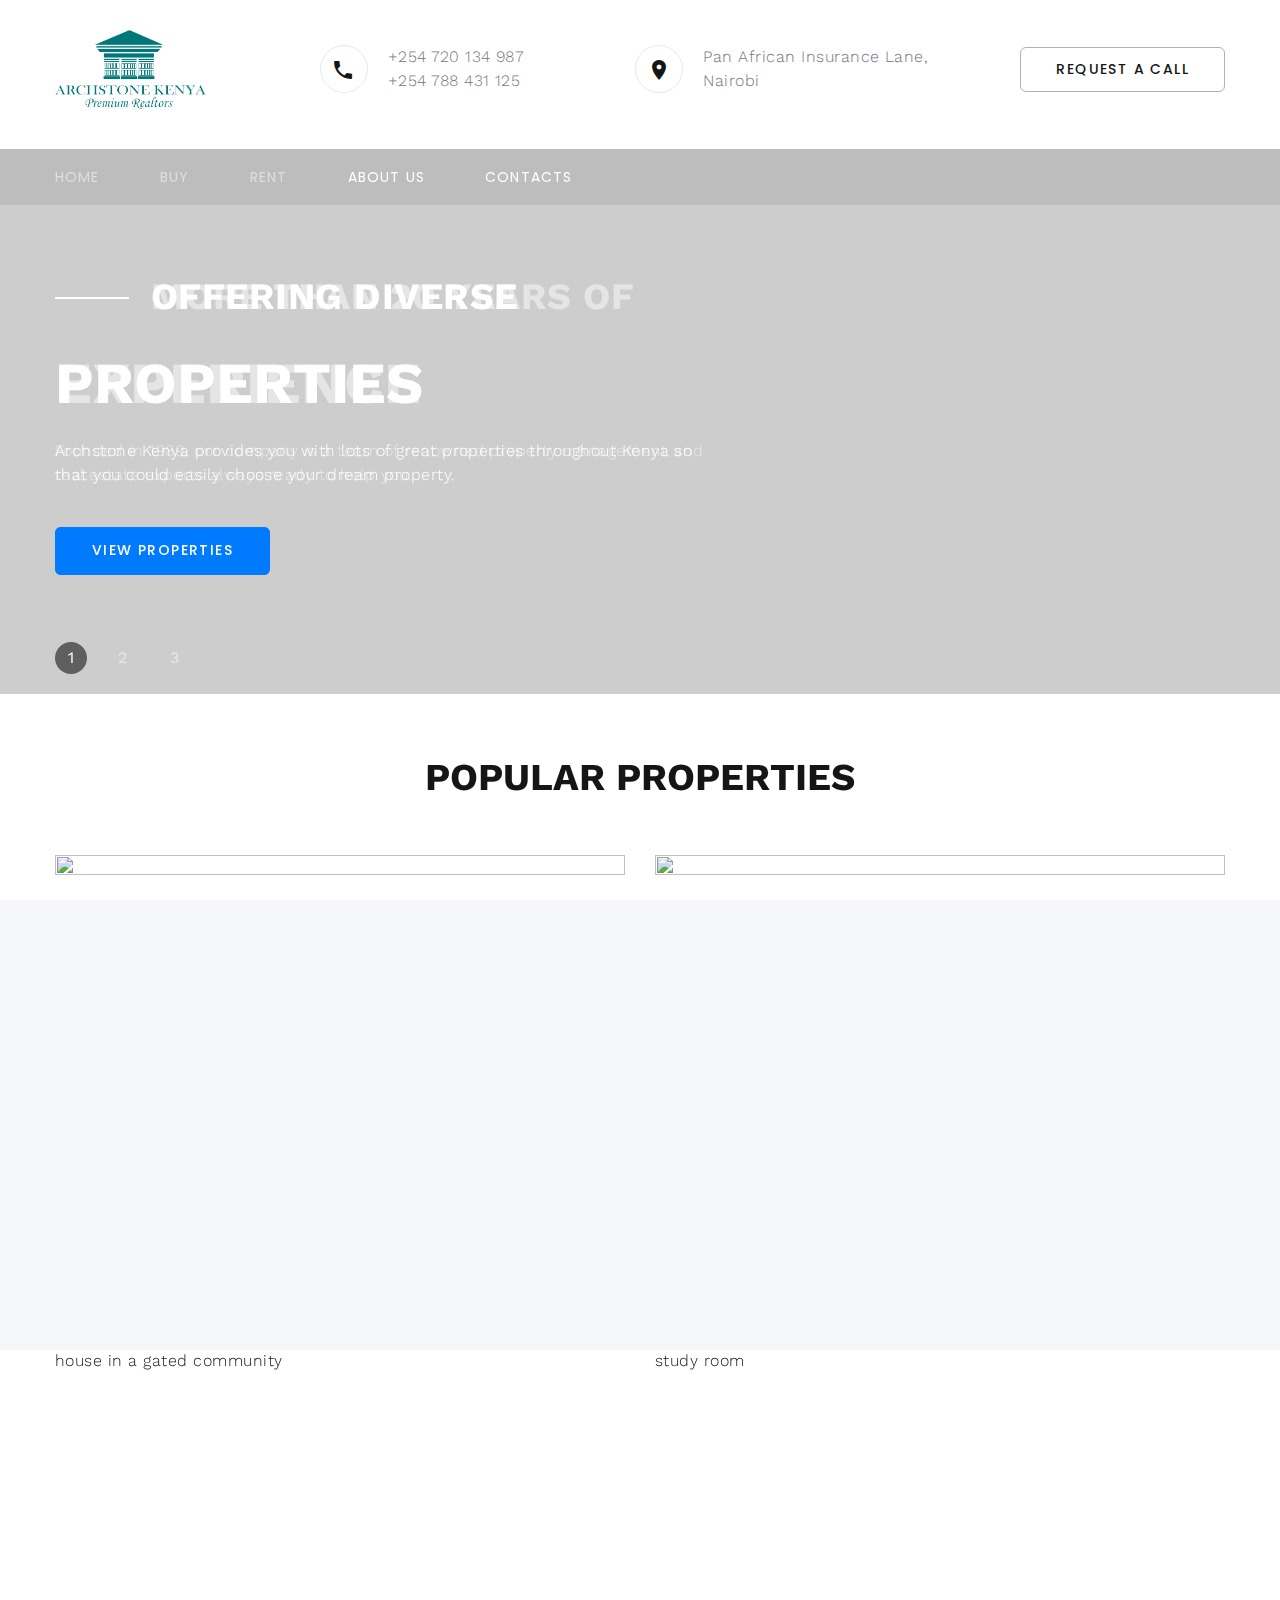
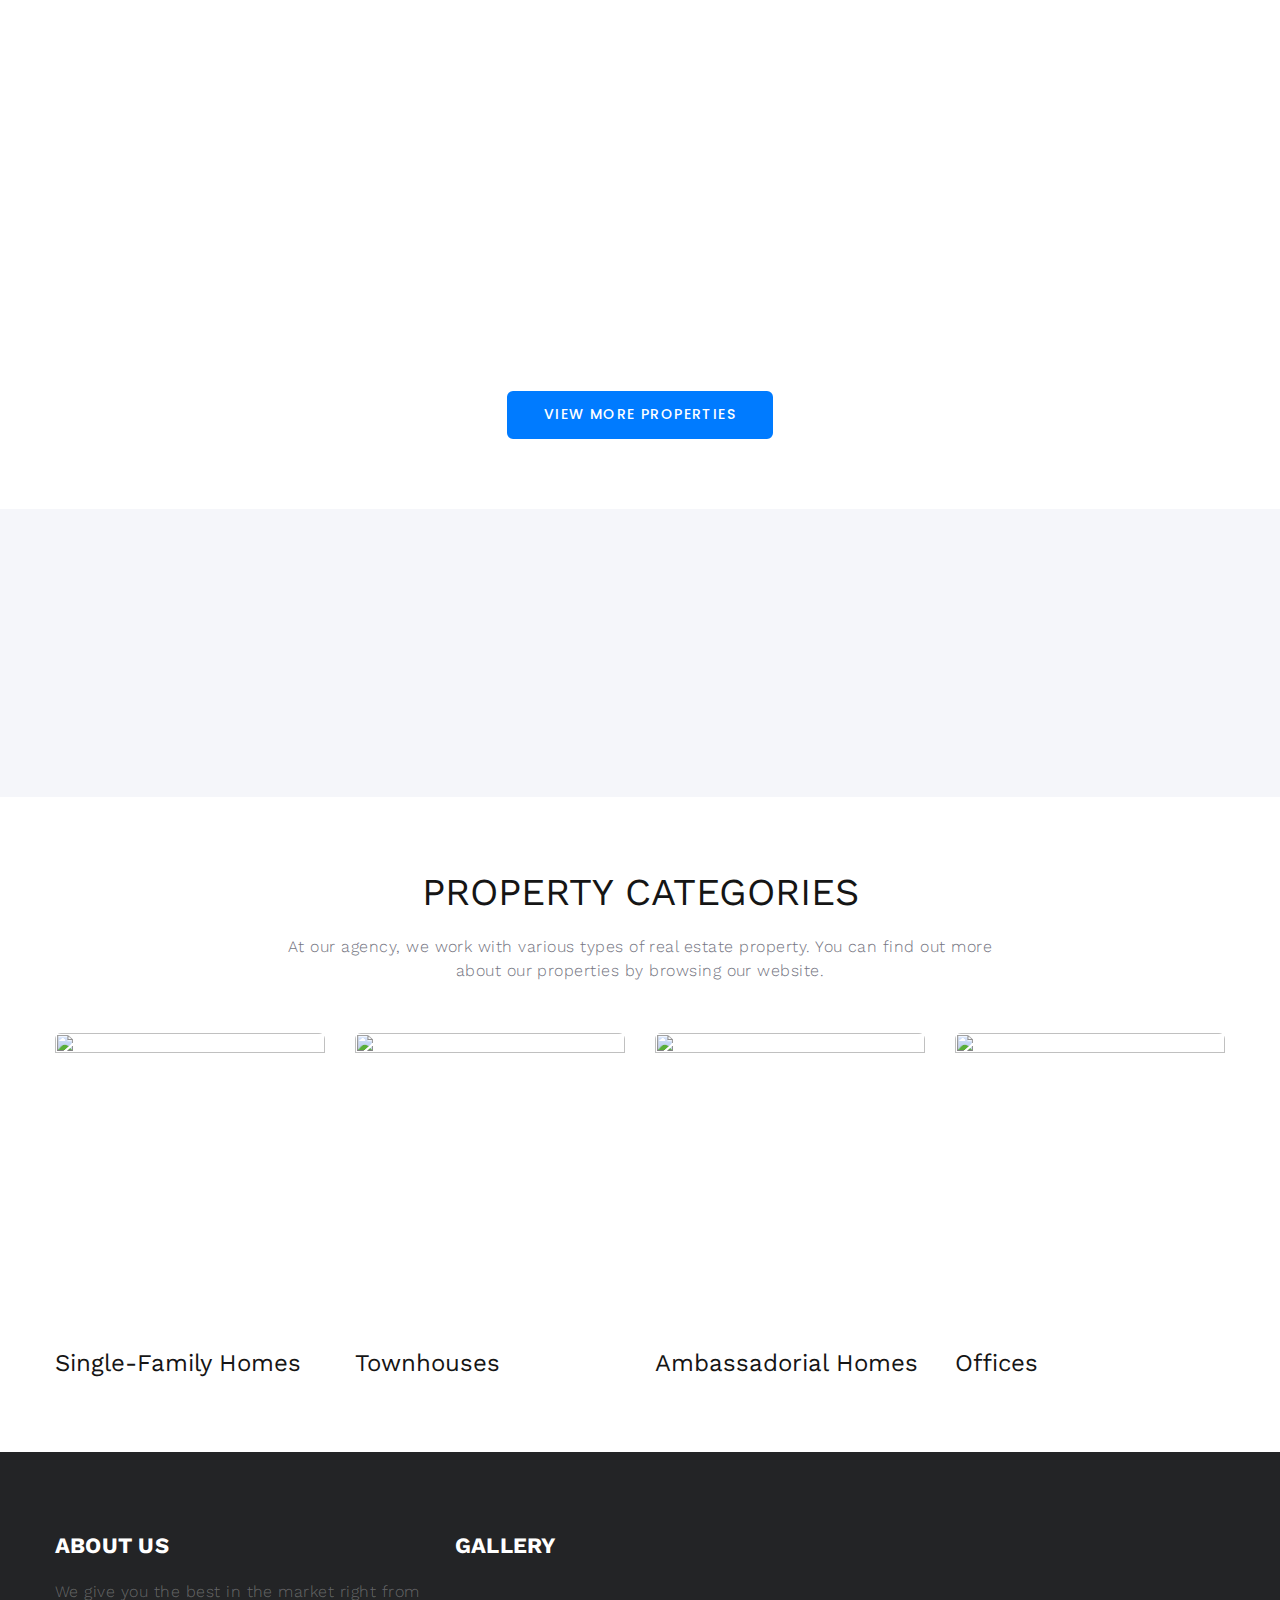
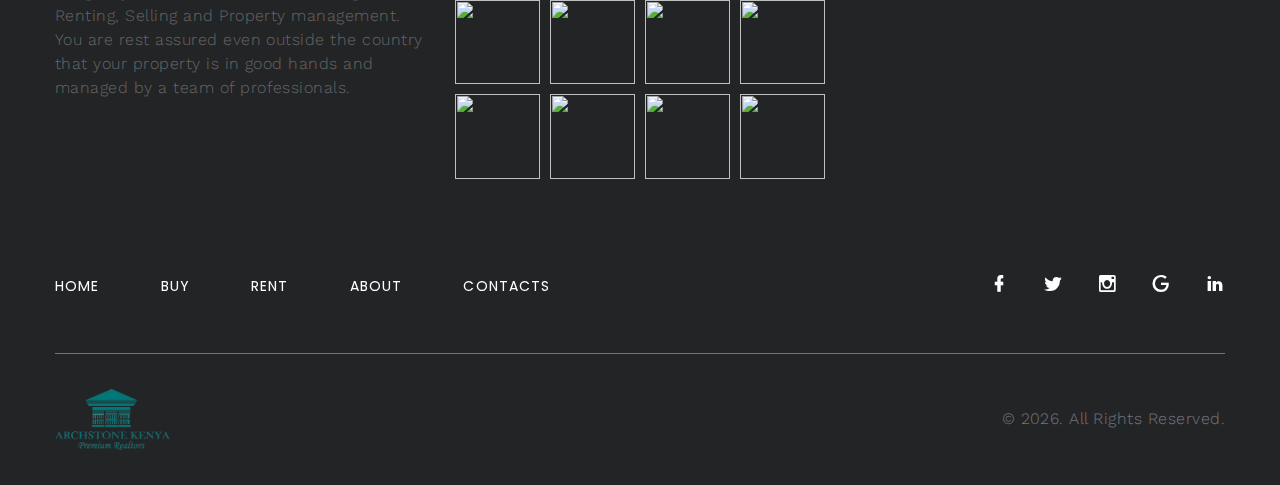
==== index.html @ 4d255da2 "Initial commit" ====
<!DOCTYPE html>
<html class="wide wow-animation" lang="en">
  <head>
    <title>Archstone realtors</title>
    <meta name="format-detection" content="telephone=no">
    <meta name="viewport" content="width=device-width height=device-height initial-scale=1.0 maximum-scale=1.0 user-scalable=0">
    <meta http-equiv="X-UA-Compatible" content="IE=edge">
    <meta charset="utf-8">
    <link rel="icon" href="images/favicon.ico" type="image/x-icon">
    <link rel="stylesheet" type="text/css" href="//fonts.googleapis.com/css?family=Work+Sans:300,400,500,700,800%7CPoppins:300,400,700">
    <link rel="stylesheet" href="css/bootstrap.css">
    <link rel="stylesheet" href="css/fonts.css">
    <link rel="stylesheet" href="css/style.css" id="main-styles-link">
    <style>.ie-panel{display: none;background: #212121;padding: 10px 0;box-shadow: 3px 3px 5px 0 rgba(0,0,0,.3);clear: both;text-align:center;position: relative;z-index: 1;} html.ie-10 .ie-panel, html.lt-ie-10 .ie-panel {display: block;}</style>
  </head>
  <body>
    <!--onloading -->
    <div class="ie-panel"><a href="http://windows.microsoft.com/en-US/internet-explorer/"><img src="images/ie8-panel/warning_bar_0000_us.jpg" height="42" width="820" alt="You are using an outdated browser. For a faster, safer browsing experience, upgrade for free today."></a></div>
    <div class="preloader">
      <div class="preloader-logo"><img src="images/archstone_logo.png" alt="" width="151" height="44" srcset="images/archstone_logo.png"/>
      </div>
      <div class="preloader-body">
        <div id="loadingProgressG">
          <div class="loadingProgressG" id="loadingProgressG_1"></div>
        </div>
      </div>
    </div>

    <div class="page">
      <!-- Page Header<a class="banner banner-top" href="https://www.templatemonster.com/intense-multipurpose-html-template.html" target="_blank"><img src="images/intense_02.jpg" alt=""/></a> -->
      
      <header class="section novi-background page-header">
        <!-- RD Navbar-->
        <div class="rd-navbar-wrap">
          <nav class="rd-navbar rd-navbar-corporate" data-layout="rd-navbar-fixed" data-sm-layout="rd-navbar-fixed" data-md-layout="rd-navbar-fixed" data-md-device-layout="rd-navbar-fixed" data-lg-layout="rd-navbar-static" data-lg-device-layout="rd-navbar-static" data-lg-stick-up="true" data-lg-stick-up-offset="118px" data-xl-layout="rd-navbar-static" data-xl-device-layout="rd-navbar-static" data-xl-stick-up="true" data-xl-stick-up-offset="118px" data-xxl-layout="rd-navbar-static" data-xxl-device-layout="rd-navbar-static" data-xxl-stick-up-offset="118px" data-xxl-stick-up="true">
            <div class="rd-navbar-aside-outer">
              <div class="rd-navbar-aside">
                <!-- RD Navbar Panel-->
                <div class="rd-navbar-panel">
                  <!-- RD Navbar Toggle-->
                  <button class="rd-navbar-toggle" data-rd-navbar-toggle="#rd-navbar-nav-wrap-1"><span></span></button>
                  <!-- RD Navbar Brand--><a class="rd-navbar-brand" href="index.html"><img src="images/archstone_logo.png" alt="" width="151" height="44" srcset="images/archstone_logo.png"/></a>
                </div>
                
                <div class="rd-navbar-collapse">
                  <button class="rd-navbar-collapse-toggle rd-navbar-fixed-element-1" data-rd-navbar-toggle="#rd-navbar-collapse-content-1"><span></span></button>
                  <div class="rd-navbar-collapse-content" id="rd-navbar-collapse-content-1">
                    <article class="unit align-items-center">
                      <div class="unit-left"><span class="icon novi-icon icon-md icon-modern mdi mdi-phone"></span></div>
                      <div class="unit-body">
                        <ul class="list-0">
                          <li><a class="link-default" href="tel:#">+254 720 134 987 </a></li>
                          <li><a class="link-default" href="tel:#">+254 788 431 125 </a></li>
                        </ul>
                      </div>
                    </article>
                    <article class="unit align-items-center">
                      <div class="unit-left"><span class="icon novi-icon icon-md icon-modern mdi mdi-map-marker"></span></div>
                      <div class="unit-body"><a class="link-default" href="tel:#">Pan African Insurance Lane, <br> Nairobi</a></div>
                    </article><a class="button button-gray-bordered button-winona" href="#">Request a call</a>
                  </div>
                </div>
              </div>
            </div>
            <div class="rd-navbar-main-outer">
              <div class="rd-navbar-main">
                <div class="rd-navbar-nav-wrap" id="rd-navbar-nav-wrap-1">
                  <!-- RD Navbar Nav-->
                  <ul class="rd-navbar-nav">
                    <li class="rd-nav-item active"><a class="rd-nav-link" href="index.html">Home</a>
                    </li>
                    <li class="rd-nav-item active"><a class="rd-nav-link" href="buy.html">Buy</a>
                    </li>
                    <li class="rd-nav-item active"><a class="rd-nav-link" href="rent.html">Rent</a>
                    </li>
                    <li class="rd-nav-item"><a class="rd-nav-link" href="about.html">About us</a>
                    </li>
                    <li class="rd-nav-item"><a class="rd-nav-link" href="contacts.html">Contacts</a>
                    </li>
                  </ul>
                </div>
              </div>
            </div>
          </nav>
        </div>
      </header>

      <section class="section swiper-container swiper-slider swiper-slider-minimal" data-loop="true" data-slide-effect="fade" data-autoplay="4759" data-simulate-touch="true">
        <div class="swiper-wrapper">
          <div class="swiper-slide swiper-slide_video" data-slide-bg="https://archstonekenya.com/images/fulls/rol1.jpg">
            <div class="container">
              <div class="jumbotron-classic-content">
                <div class="wow-outer">
                  <div class="title-docor-text font-weight-bold title-decorated text-uppercase wow slideInLeft text-white">Offering Diverse</div>
                </div>
                <h1 class="text-uppercase text-white font-weight-bold wow-outer"><span class="wow slideInDown" data-wow-delay=".2s">Properties</span></h1>
                <p class="text-white wow-outer"><span class="wow slideInDown" data-wow-delay=".35s">Archstone Kenya provides you with lots of great properties throughout Kenya so that you could easily choose your dream property.</span></p>
                <div class="wow-outer button-outer"><a class="button button-md button-primary button-winona wow slideInDown" href="properties.html" data-wow-delay=".4s">View Properties</a></div>
              </div>
            </div>
          </div>
          <div class="swiper-slide" data-slide-bg="https://images.pexels.com/photos/3288103/pexels-photo-3288103.png?auto=compress&cs=tinysrgb&w=1260&h=750&dpr=1">
            <div class="container">
              <div class="jumbotron-classic-content">
                <div class="wow-outer">
                  <div class="title-docor-text font-weight-bold title-decorated text-uppercase wow slideInLeft text-white">Easily</div>
                </div>
                <h1 class="text-uppercase text-white font-weight-bold wow-outer"><span class="wow slideInDown" data-wow-delay=".2s">Rent & Sale</span></h1>
                <p class="text-white wow-outer"><span class="wow slideInDown" data-wow-delay=".35s">With the help of our services and property management solutions, you can rent or buy any house or apartment.</span></p>
                <div class="wow-outer button-outer"><a class="button button-md button-primary button-winona wow slideInDown" href="properties.html" data-wow-delay=".4s">View properties</a></div>
              </div>
            </div>
          </div>
          <div class="swiper-slide" data-slide-bg="https://images.pexels.com/photos/3288102/pexels-photo-3288102.png?auto=compress&cs=tinysrgb&w=600">
            <div class="container">
              <div class="jumbotron-classic-content">
                <div class="wow-outer">
                  <div class="title-docor-text font-weight-bold title-decorated text-uppercase wow slideInLeft text-white">More Than 20 Years of</div>
                </div>
                <h1 class="text-uppercase text-white font-weight-bold wow-outer"><span class="wow slideInDown" data-wow-delay=".2s">Experience</span></h1>
                <p class="text-white wow-outer"><span class="wow slideInDown" data-wow-delay=".35s">Founded in 1989, our company is a team of renowned property management and real estate experts always ready to help you.</span></p>
                <div class="wow-outer button-outer"><a class="button button-md button-primary button-winona wow slideInDown" href="properties.html" data-wow-delay=".4s">View properties</a></div>
              </div>
            </div>
          </div>
        </div>
        <div class="swiper-pagination-outer container">
          <div class="swiper-pagination swiper-pagination-modern swiper-pagination-marked" data-index-bullet="true"></div>
        </div>
      </section>
      <section class="section novi-background section-md text-center">
        <div class="container">
          <h3 class="text-uppercase font-weight-bold wow-outer"><span class="wow slideInDown">Popular properties</span></h3>
          <div class="row row-lg-50 row-35 offset-top-2">
            <div class="col-md-6 wow-outer">
              <!-- Post Modern-->
              <article class="post-modern wow slideInLeft"><a class="post-modern-media" href="#"><img src="https://archstonekenya.com/images/fulls/liv11.jpg.jpeg" alt="" width="571" height="353"/></a>
                <h4 class="post-modern-title"><a class="post-modern-title" href="#">Lower Kabete</a></h4>
                <ul class="post-modern-meta">
                  <li><a class="button-winona" href="#">Ksh-125 million</a></li>
                  <!-- <li>30 Sq. Ft.</li> -->
                  <li>5 Bedrooms</li>
                </ul>
                <p>Very beautiful 5 bedroom with and an extra room on the lower floor house in a gated community</p>
              </article>
            </div>
            <div class="col-md-6 wow-outer">
              <!-- Post Modern-->
              <article class="post-modern wow slideInLeft"><a class="post-modern-media" href="#"><img src="http://archstonekenya.com/images/fulls/WhatsApp%20Image%202020-06-08%20at%2010.52.36%20(1).jpeg" alt="" width="571" height="353"/></a>
                <h4 class="post-modern-title"><a class="post-modern-title" href="#">Ridgeways</a></h4>
                <ul class="post-modern-meta">
                  <li><a class="button-winona" href="#">$1300/mon</a></li>
                  <!-- <li>40 Sq. Ft.</li> -->
                  <li>4 Bedrooms</li>
                </ul>
                <p>Well finished four bedroom townhouse in a gated community with a study room</p>
              </article>
            </div>
            <div class="col-md-6 wow-outer">
              <!-- Post Modern-->
              <article class="post-modern wow slideInLeft"><a class="post-modern-media" href="#"><img src="http://archstonekenya.com/images/fulls/Ben1.webp" alt="" width="571" height="353"/></a>
                <h4 class="post-modern-title"><a class="post-modern-title" href="#">Lavington</a></h4>
                <ul class="post-modern-meta">
                  <li><a class="button-winona" href="#">Ksh-340,000/mon</a></li>
                  <!-- <li>50 Sq. Ft.</li> -->
                  <li>5 Bedrooms</li>
                </ul>
                <p>5 bedroom all ensuite spacious house in a compound of two houses</p>
              </article>
            </div>
            <div class="col-md-6 wow-outer">
              <!-- Post Modern-->
              <article class="post-modern wow slideInLeft"><a class="post-modern-media" href="#"><img src="https://archstonekenya.com/images/fulls/Living.jpeg" alt="" width="571" height="353"/></a>
                <h4 class="post-modern-title"><a class="post-modern-title" href="#">Rossyln</a></h4>
                <ul class="post-modern-meta">
                  <li><a class="button-winona" href="#">Ksh-410,000/mon</a></li>
                  <!-- <li>90 Sq. Ft.</li> -->
                  <li>5 Bedrooms</li>
                </ul>
                <p>In Rosslyn 5 bedroom all ensuite Villa in a gated community, Has its private gate.</p>
              </article>
            </div>
            <div class="col-md-12 wow-outer"><a class="button button-primary button-winona button-md" href="properties.html">view More properties</a></div>
          </div>
        </div>
      </section>
      <section class="section novi-background section-lg bg-gray-100">
        <div class="container">
          <div class="row">
            <div class="col-sm-6 col-lg-4 wow-outer">
              
              <article class="box-minimal">
                <div class="box-chloe__icon novi-icon linearicons-user wow fadeIn"></div>
                <div class="box-minimal-main wow-outer">
                  <h4 class="box-minimal-title wow slideInDown">Qualified Employees</h4>
                  <p class="wow fadeInUpSmall">Our team consists of more than 20 qualified and experienced real estate brokers and property managers ready to help you.</p>
                </div>
              </article>
            </div>
            <div class="col-sm-6 col-lg-4 wow-outer">
              <!-- Box Minimal-->
              <article class="box-minimal">
                <div class="box-chloe__icon novi-icon linearicons-bubble-text wow fadeIn" data-wow-delay=".1s"></div>
                <div class="box-minimal-main wow-outer">
                  <h4 class="box-minimal-title wow slideInDown" data-wow-delay=".1s">Free Consultations</h4>
                  <p class="wow fadeInUpSmall" data-wow-delay=".1s">Our acquaintance with a client always begins with a free consultation to find out what kind of property they are looking for.</p>
                </div>
              </article>
            </div>
            <div class="col-sm-6 col-lg-4 wow-outer">
              <!-- Box Minimal-->
              <article class="box-minimal">
                <div class="box-chloe__icon novi-icon linearicons-star wow fadeIn" data-wow-delay=".2s"></div>
                <div class="box-minimal-main wow-outer">
                  <h4 class="box-minimal-title wow slideInDown" data-wow-delay=".2s">100% Guaranteed</h4>
                  <p class="wow fadeInUpSmall" data-wow-delay=".2s">All the results that you get from our realtors are 100% guaranteed to offer you the best choice of properties.</p>
                </div>
              </article>
            </div>
          </div>
        </div>
      </section>
      <!-- Services-->
      <section class="section novi-background section-lg text-center">
        <div class="container">
          <h3 class="text-uppercase">property categories</h3>
          <p><span class="text-width-1">At our agency, we work with various types of real estate property. You can find out more about our properties by browsing our website.</span></p>
          <div class="row row-35 row-xxl-70 offset-top-2">
            <div class="col-sm-6 col-lg-3">
              <!-- Thumbnail Light-->
              <article class="thumbnail-light"><a class="thumbnail-light-media" href="#"><img class="thumbnail-light-image" src="https://livedemo00.template-help.com/wt_51575/images/service-thumbnail-1-270x300.jpg" alt="" width="270" height="300"/></a>
                <h4 class="thumbnail-light-title"><a href="#">Single-Family Homes</a></h4>
              </article>
            </div>
            <div class="col-sm-6 col-lg-3">
              <!-- Thumbnail Light-->
              <article class="thumbnail-light"><a class="thumbnail-light-media" href="#"><img class="thumbnail-light-image" src="http://archstonekenya.com/images/fulls/IMG-20230416-WA0000.jpg" alt="" width="270" height="300"/></a>
                <h4 class="thumbnail-light-title"><a href="#">Townhouses</a></h4>
              </article>
            </div>
            <div class="col-sm-6 col-lg-3">
              <!-- Thumbnail Light-->
              <article class="thumbnail-light"><a class="thumbnail-light-media" href="#"><img class="thumbnail-light-image" src="https://livedemo00.template-help.com/wt_51575/images/service-thumbnail-3-270x300.jpg" alt="" width="270" height="300"/></a>
                <h4 class="thumbnail-light-title"><a href="#">Ambassadorial Homes</a></h4>
              </article>
            </div>
            <div class="col-sm-6 col-lg-3">
              <!-- Thumbnail Light-->
              <article class="thumbnail-light"><a class="thumbnail-light-media" href="#"><img class="thumbnail-light-image" src="http://archstonekenya.com/images/fulls/offf1.jpg" alt="" width="270" height="300"/></a>
                <h4 class="thumbnail-light-title"><a href="#">Offices</a></h4>
              </article>
            </div>
            <!-- <div class="col-md-12 wow-outer"><a class="button button-primary button-winona button-md" href="properties.html">view all properties</a></div> -->
          </div>
        </div>
      </section>
      
      <!-- <a class="banner" href="https://www.templatemonster.com/intense-multipurpose-html-template.html" target="_blank"><img src="images/intense_big_02.jpg" alt=""/></a> -->
      
      <footer class="section novi-background footer-advanced bg-gray-700">
        <div class="footer-advanced-main">
          <div class="container">
            <div class="row row-50">
              <div class="col-lg-4">
                <h5 class="font-weight-bold text-uppercase text-white">About Us</h5>
                <p class="footer-advanced-text">We give you the best in the market right from Renting, Selling and Property management. You are rest assured even outside the country that your property is in good hands and managed by a team of professionals.</p>
              </div>
        
              <div class="col-sm-5 col-md-7 col-lg-4">
                <h5 class="font-weight-bold text-uppercase text-white">Gallery</h5>
                <div class="row row-x-10" data-lightgallery="group">
                  <div class="col-3 col-sm-4 col-md-3"><a class="thumbnail-minimal" href="images/gallery-original-1.jpg" data-lightgallery="item"><img class="thumbnail-minimal-image" src="http://archstonekenya.com/images/fulls/RD1.jpg" alt="">
                      <div class="thumbnail-minimal-caption"></div></a></div>
                  <div class="col-3 col-sm-4 col-md-3"><a class="thumbnail-minimal" href="images/gallery-original-2.jpg" data-lightgallery="item"><img class="thumbnail-minimal-image" src="http://archstonekenya.com/images/fulls/lvv.jpeg" alt="">
                      <div class="thumbnail-minimal-caption"></div></a></div>
                  <div class="col-3 col-sm-4 col-md-3"><a class="thumbnail-minimal" href="images/gallery-original-3.jpg" data-lightgallery="item"><img class="thumbnail-minimal-image" src="http://archstonekenya.com/images/fulls/DOC1..jpg" alt="">
                      <div class="thumbnail-minimal-caption"></div></a></div>
                  <div class="col-3 col-sm-4 col-md-3"><a class="thumbnail-minimal" href="images/gallery-original-4.jpg" data-lightgallery="item"><img class="thumbnail-minimal-image" src="http://archstonekenya.com/images/fulls/propM29.jpg" alt="">
                      <div class="thumbnail-minimal-caption"></div></a></div>
                  <div class="col-3 col-sm-4 col-md-3"><a class="thumbnail-minimal" href="images/gallery-original-5.jpg" data-lightgallery="item"><img class="thumbnail-minimal-image" src="http://archstonekenya.com/images/fulls/RD1.jpg" alt="">
                      <div class="thumbnail-minimal-caption"></div></a></div>
                  <div class="col-3 col-sm-4 col-md-3"><a class="thumbnail-minimal" href="images/gallery-original-6.jpg" data-lightgallery="item"><img class="thumbnail-minimal-image" src="http://archstonekenya.com/images/fulls/Simon3.jpg" alt="">
                      <div class="thumbnail-minimal-caption"> </div></a></div>
                  <div class="col-3 col-sm-4 col-md-3"><a class="thumbnail-minimal" href="images/gallery-original-7.jpg" data-lightgallery="item"><img class="thumbnail-minimal-image" src="http://archstonekenya.com/images/fulls/NYA1.jpg" alt="">
                      <div class="thumbnail-minimal-caption"></div></a></div>
                  <div class="col-3 col-sm-4 col-md-3"><a class="thumbnail-minimal" href="images/gallery-original-8.jpg" data-lightgallery="item"><img class="thumbnail-minimal-image" src="http://archstonekenya.com/images/fulls/IMG-20230416-WA0000.jpg" alt="">
                      <div class="thumbnail-minimal-caption"></div></a></div>
                </div>
              </div>
            </div>
          </div>
        </div>
        <div class="footer-advanced-aside">
          <div class="container">
            <div class="footer-advanced-layout">
              <div>
                <ul class="list-nav"> 
                  <li><a href="index.html">Home</a></li>
                  <li><a href="buy.html">Buy</a></li>
                  <li><a href="rent.html">Rent</a></li>
                  <li><a href="about.html">About</a></li>
                  <li><a href="contacts.html">Contacts</a></li>
                </ul>
              </div>
              <div>
                <ul class="foter-social-links list-inline list-inline-md">
                  <li><a class="icon novi-icon icon-sm link-default mdi mdi-facebook" href="#"></a></li>
                  <li><a class="icon novi-icon icon-sm link-default mdi mdi-twitter" href="#"></a></li>
                  <li><a class="icon novi-icon icon-sm link-default mdi mdi-instagram" href="#"></a></li>
                  <li><a class="icon novi-icon icon-sm link-default mdi mdi-google" href="#"></a></li>
                  <li><a class="icon novi-icon icon-sm link-default mdi mdi-linkedin" href="#"></a></li>
                </ul>
              </div>
            </div>
          </div>
        </div>
        <div class="container">
          <hr>
        </div>
        <div class="footer-advanced-aside">
          <div class="container">
            <div class="footer-advanced-layout"><a class="brand" href="index.html"><img src="images/archstone_logo.png" alt="" width="115" height="34" srcset="images/logo-light-115x34.png 2x"/></a>
              <!-- Rights-->
              <p class="rights"><span>&copy;&nbsp;</span><span class="copyright-year"></span>. All Rights Reserved. </p>
            </div>
          </div>
        </div>
      </footer>
    </div>
    <!-- Global Mailform Output-->
    <div class="snackbars" id="form-output-global"></div>
    <!-- Javascript-->
    <script src="js/core.min.js"></script>
    <script src="js/script.js"></script>
  </body>
</html>
---- css/fonts.css ----
/*
*
* Fonts
*//*
*
* Font Awesome Icons 4.7.0
* --------------------------------------------------
*/@font-face {	font-family: 'FontAwesome';	src: url("../fonts/fontawesome-webfont.eot?v=4.7.0");	src: url("../fonts/fontawesome-webfont.eot?#iefix&v=4.7.0") format("embedded-opentype"), url("../fonts/fontawesome-webfont.woff2?v=4.7.0") format("woff2"), url("../fonts/fontawesome-webfont.woff?v=4.7.0") format("woff"), url("../fonts/fontawesome-webfont.ttf?v=4.7.0") format("truetype"), url("../fonts/fontawesome-webfont.svg?v=4.7.0#fontawesomeregular") format("svg");	font-weight: normal;	font-style: normal;}.fa {	display: inline-block;	font-family: 'FontAwesome';	font-size: inherit;	text-rendering: auto;	-webkit-font-smoothing: antialiased;	-moz-osx-font-smoothing: grayscale;}[class*='fa-']:before {	font-weight: 400;	font-family: 'FontAwesome';}/* makes the font 33% larger relative to the icon container */.fa-lg {	font-size: 1.33333333em;	line-height: 0.75em;	vertical-align: -15%;}.fa-2x {	font-size: 2em;}.fa-3x {	font-size: 3em;}.fa-4x {	font-size: 4em;}.fa-5x {	font-size: 5em;}.fa-fw {	width: 1.28571429em;	text-align: center;}.fa-ul {	padding-left: 0;	margin-left: 2.14285714em;	list-style-type: none;}.fa-ul > li {	position: relative;}.fa-li {	position: absolute;	left: -2.14285714em;	width: 2.14285714em;	top: 0.14285714em;	text-align: center;}.fa-li.fa-lg {	left: -1.85714286em;}.fa-border {	padding: .2em .25em .15em;	border: solid 0.08em #eeeeee;	border-radius: .1em;}.fa-pull-left {	float: left;}.fa-pull-right {	float: right;}.fa.fa-pull-left {	margin-right: .3em;}.fa.fa-pull-right {	margin-left: .3em;}/* Deprecated as of 4.4.0 */.pull-right {	float: right;}.pull-left {	float: left;}.fa.pull-left {	margin-right: .3em;}.fa.pull-right {	margin-left: .3em;}.fa-spin {	-webkit-animation: fa-spin 2s infinite linear;	animation: fa-spin 2s infinite linear;}.fa-pulse {	-webkit-animation: fa-spin 1s infinite steps(8);	animation: fa-spin 1s infinite steps(8);}@-webkit-keyframes fa-spin {	0% {		-webkit-transform: rotate(0deg);		transform: rotate(0deg);	}	100% {		-webkit-transform: rotate(359deg);		transform: rotate(359deg);	}}@keyframes fa-spin {	0% {		-webkit-transform: rotate(0deg);		transform: rotate(0deg);	}	100% {		-webkit-transform: rotate(359deg);		transform: rotate(359deg);	}}.fa-rotate-90 {	-ms-filter: "progid:DXImageTransform.Microsoft.BasicImage(rotation=1)";	-webkit-transform: rotate(90deg);	-ms-transform: rotate(90deg);	transform: rotate(90deg);}.fa-rotate-180 {	-ms-filter: "progid:DXImageTransform.Microsoft.BasicImage(rotation=2)";	-webkit-transform: rotate(180deg);	-ms-transform: rotate(180deg);	transform: rotate(180deg);}.fa-rotate-270 {	-ms-filter: "progid:DXImageTransform.Microsoft.BasicImage(rotation=3)";	-webkit-transform: rotate(270deg);	-ms-transform: rotate(270deg);	transform: rotate(270deg);}.fa-flip-horizontal {	-ms-filter: "progid:DXImageTransform.Microsoft.BasicImage(rotation=0, mirror=1)";	-webkit-transform: scale(-1, 1);	-ms-transform: scale(-1, 1);	transform: scale(-1, 1);}.fa-flip-vertical {	-ms-filter: "progid:DXImageTransform.Microsoft.BasicImage(rotation=2, mirror=1)";	-webkit-transform: scale(1, -1);	-ms-transform: scale(1, -1);	transform: scale(1, -1);}:root .fa-rotate-90,:root .fa-rotate-180,:root .fa-rotate-270,:root .fa-flip-horizontal,:root .fa-flip-vertical {	filter: none;}.fa-stack {	position: relative;	display: inline-block;	width: 2em;	height: 2em;	line-height: 2em;	vertical-align: middle;}.fa-stack-1x,.fa-stack-2x {	position: absolute;	left: 0;	width: 100%;	text-align: center;}.fa-stack-1x {	line-height: inherit;}.fa-stack-2x {	font-size: 2em;}.fa-inverse {	color: #ffffff;}/* Font Awesome uses the Unicode Private Use Area (PUA) to ensure screen
   readers do not read off random characters that represent icons */.fa-glass:before {	content: "\f000";}.fa-music:before {	content: "\f001";}.fa-search:before {	content: "\f002";}.fa-envelope-o:before {	content: "\f003";}.fa-heart:before {	content: "\f004";}.fa-star:before {	content: "\f005";}.fa-star-o:before {	content: "\f006";}.fa-user:before {	content: "\f007";}.fa-film:before {	content: "\f008";}.fa-th-large:before {	content: "\f009";}.fa-th:before {	content: "\f00a";}.fa-th-list:before {	content: "\f00b";}.fa-check:before {	content: "\f00c";}.fa-remove:before,.fa-close:before,.fa-times:before {	content: "\f00d";}.fa-search-plus:before {	content: "\f00e";}.fa-search-minus:before {	content: "\f010";}.fa-power-off:before {	content: "\f011";}.fa-signal:before {	content: "\f012";}.fa-gear:before,.fa-cog:before {	content: "\f013";}.fa-trash-o:before {	content: "\f014";}.fa-home:before {	content: "\f015";}.fa-file-o:before {	content: "\f016";}.fa-clock-o:before {	content: "\f017";}.fa-road:before {	content: "\f018";}.fa-download:before {	content: "\f019";}.fa-arrow-circle-o-down:before {	content: "\f01a";}.fa-arrow-circle-o-up:before {	content: "\f01b";}.fa-inbox:before {	content: "\f01c";}.fa-play-circle-o:before {	content: "\f01d";}.fa-rotate-right:before,.fa-repeat:before {	content: "\f01e";}.fa-refresh:before {	content: "\f021";}.fa-list-alt:before {	content: "\f022";}.fa-lock:before {	content: "\f023";}.fa-flag:before {	content: "\f024";}.fa-headphones:before {	content: "\f025";}.fa-volume-off:before {	content: "\f026";}.fa-volume-down:before {	content: "\f027";}.fa-volume-up:before {	content: "\f028";}.fa-qrcode:before {	content: "\f029";}.fa-barcode:before {	content: "\f02a";}.fa-tag:before {	content: "\f02b";}.fa-tags:before {	content: "\f02c";}.fa-book:before {	content: "\f02d";}.fa-bookmark:before {	content: "\f02e";}.fa-print:before {	content: "\f02f";}.fa-camera:before {	content: "\f030";}.fa-font:before {	content: "\f031";}.fa-bold:before {	content: "\f032";}.fa-italic:before {	content: "\f033";}.fa-text-height:before {	content: "\f034";}.fa-text-width:before {	content: "\f035";}.fa-align-left:before {	content: "\f036";}.fa-align-center:before {	content: "\f037";}.fa-align-right:before {	content: "\f038";}.fa-align-justify:before {	content: "\f039";}.fa-list:before {	content: "\f03a";}.fa-dedent:before,.fa-outdent:before {	content: "\f03b";}.fa-indent:before {	content: "\f03c";}.fa-video-camera:before {	content: "\f03d";}.fa-photo:before,.fa-image:before,.fa-picture-o:before {	content: "\f03e";}.fa-pencil:before {	content: "\f040";}.fa-map-marker:before {	content: "\f041";}.fa-adjust:before {	content: "\f042";}.fa-tint:before {	content: "\f043";}.fa-edit:before,.fa-pencil-square-o:before {	content: "\f044";}.fa-share-square-o:before {	content: "\f045";}.fa-check-square-o:before {	content: "\f046";}.fa-arrows:before {	content: "\f047";}.fa-step-backward:before {	content: "\f048";}.fa-fast-backward:before {	content: "\f049";}.fa-backward:before {	content: "\f04a";}.fa-play:before {	content: "\f04b";}.fa-pause:before {	content: "\f04c";}.fa-stop:before {	content: "\f04d";}.fa-forward:before {	content: "\f04e";}.fa-fast-forward:before {	content: "\f050";}.fa-step-forward:before {	content: "\f051";}.fa-eject:before {	content: "\f052";}.fa-chevron-left:before {	content: "\f053";}.fa-chevron-right:before {	content: "\f054";}.fa-plus-circle:before {	content: "\f055";}.fa-minus-circle:before {	content: "\f056";}.fa-times-circle:before {	content: "\f057";}.fa-check-circle:before {	content: "\f058";}.fa-question-circle:before {	content: "\f059";}.fa-info-circle:before {	content: "\f05a";}.fa-crosshairs:before {	content: "\f05b";}.fa-times-circle-o:before {	content: "\f05c";}.fa-check-circle-o:before {	content: "\f05d";}.fa-ban:before {	content: "\f05e";}.fa-arrow-left:before {	content: "\f060";}.fa-arrow-right:before {	content: "\f061";}.fa-arrow-up:before {	content: "\f062";}.fa-arrow-down:before {	content: "\f063";}.fa-mail-forward:before,.fa-share:before {	content: "\f064";}.fa-expand:before {	content: "\f065";}.fa-compress:before {	content: "\f066";}.fa-plus:before {	content: "\f067";}.fa-minus:before {	content: "\f068";}.fa-asterisk:before {	content: "\f069";}.fa-exclamation-circle:before {	content: "\f06a";}.fa-gift:before {	content: "\f06b";}.fa-leaf:before {	content: "\f06c";}.fa-fire:before {	content: "\f06d";}.fa-eye:before {	content: "\f06e";}.fa-eye-slash:before {	content: "\f070";}.fa-warning:before,.fa-exclamation-triangle:before {	content: "\f071";}.fa-plane:before {	content: "\f072";}.fa-calendar:before {	content: "\f073";}.fa-random:before {	content: "\f074";}.fa-comment:before {	content: "\f075";}.fa-magnet:before {	content: "\f076";}.fa-chevron-up:before {	content: "\f077";}.fa-chevron-down:before {	content: "\f078";}.fa-retweet:before {	content: "\f079";}.fa-shopping-cart:before {	content: "\f07a";}.fa-folder:before {	content: "\f07b";}.fa-folder-open:before {	content: "\f07c";}.fa-arrows-v:before {	content: "\f07d";}.fa-arrows-h:before {	content: "\f07e";}.fa-bar-chart-o:before,.fa-bar-chart:before {	content: "\f080";}.fa-twitter-square:before {	content: "\f081";}.fa-facebook-square:before {	content: "\f082";}.fa-camera-retro:before {	content: "\f083";}.fa-key:before {	content: "\f084";}.fa-gears:before,.fa-cogs:before {	content: "\f085";}.fa-comments:before {	content: "\f086";}.fa-thumbs-o-up:before {	content: "\f087";}.fa-thumbs-o-down:before {	content: "\f088";}.fa-star-half:before {	content: "\f089";}.fa-heart-o:before {	content: "\f08a";}.fa-sign-out:before {	content: "\f08b";}.fa-linkedin-square:before {	content: "\f08c";}.fa-thumb-tack:before {	content: "\f08d";}.fa-external-link:before {	content: "\f08e";}.fa-sign-in:before {	content: "\f090";}.fa-trophy:before {	content: "\f091";}.fa-github-square:before {	content: "\f092";}.fa-upload:before {	content: "\f093";}.fa-lemon-o:before {	content: "\f094";}.fa-phone:before {	content: "\f095";}.fa-square-o:before {	content: "\f096";}.fa-bookmark-o:before {	content: "\f097";}.fa-phone-square:before {	content: "\f098";}.fa-twitter:before {	content: "\f099";}.fa-facebook-f:before,.fa-facebook:before {	content: "\f09a";}.fa-github:before {	content: "\f09b";}.fa-unlock:before {	content: "\f09c";}.fa-credit-card:before {	content: "\f09d";}.fa-feed:before,.fa-rss:before {	content: "\f09e";}.fa-hdd-o:before {	content: "\f0a0";}.fa-bullhorn:before {	content: "\f0a1";}.fa-bell:before {	content: "\f0f3";}.fa-certificate:before {	content: "\f0a3";}.fa-hand-o-right:before {	content: "\f0a4";}.fa-hand-o-left:before {	content: "\f0a5";}.fa-hand-o-up:before {	content: "\f0a6";}.fa-hand-o-down:before {	content: "\f0a7";}.fa-arrow-circle-left:before {	content: "\f0a8";}.fa-arrow-circle-right:before {	content: "\f0a9";}.fa-arrow-circle-up:before {	content: "\f0aa";}.fa-arrow-circle-down:before {	content: "\f0ab";}.fa-globe:before {	content: "\f0ac";}.fa-wrench:before {	content: "\f0ad";}.fa-tasks:before {	content: "\f0ae";}.fa-filter:before {	content: "\f0b0";}.fa-briefcase:before {	content: "\f0b1";}.fa-arrows-alt:before {	content: "\f0b2";}.fa-group:before,.fa-users:before {	content: "\f0c0";}.fa-chain:before,.fa-link:before {	content: "\f0c1";}.fa-cloud:before {	content: "\f0c2";}.fa-flask:before {	content: "\f0c3";}.fa-cut:before,.fa-scissors:before {	content: "\f0c4";}.fa-copy:before,.fa-files-o:before {	content: "\f0c5";}.fa-paperclip:before {	content: "\f0c6";}.fa-save:before,.fa-floppy-o:before {	content: "\f0c7";}.fa-square:before {	content: "\f0c8";}.fa-navicon:before,.fa-reorder:before,.fa-bars:before {	content: "\f0c9";}.fa-list-ul:before {	content: "\f0ca";}.fa-list-ol:before {	content: "\f0cb";}.fa-strikethrough:before {	content: "\f0cc";}.fa-underline:before {	content: "\f0cd";}.fa-table:before {	content: "\f0ce";}.fa-magic:before {	content: "\f0d0";}.fa-truck:before {	content: "\f0d1";}.fa-pinterest:before {	content: "\f0d2";}.fa-pinterest-square:before {	content: "\f0d3";}.fa-google-plus-square:before {	content: "\f0d4";}.fa-google-plus:before {	content: "\f0d5";}.fa-money:before {	content: "\f0d6";}.fa-caret-down:before {	content: "\f0d7";}.fa-caret-up:before {	content: "\f0d8";}.fa-caret-left:before {	content: "\f0d9";}.fa-caret-right:before {	content: "\f0da";}.fa-columns:before {	content: "\f0db";}.fa-unsorted:before,.fa-sort:before {	content: "\f0dc";}.fa-sort-down:before,.fa-sort-desc:before {	content: "\f0dd";}.fa-sort-up:before,.fa-sort-asc:before {	content: "\f0de";}.fa-envelope:before {	content: "\f0e0";}.fa-linkedin:before {	content: "\f0e1";}.fa-rotate-left:before,.fa-undo:before {	content: "\f0e2";}.fa-legal:before,.fa-gavel:before {	content: "\f0e3";}.fa-dashboard:before,.fa-tachometer:before {	content: "\f0e4";}.fa-comment-o:before {	content: "\f0e5";}.fa-comments-o:before {	content: "\f0e6";}.fa-flash:before,.fa-bolt:before {	content: "\f0e7";}.fa-sitemap:before {	content: "\f0e8";}.fa-umbrella:before {	content: "\f0e9";}.fa-paste:before,.fa-clipboard:before {	content: "\f0ea";}.fa-lightbulb-o:before {	content: "\f0eb";}.fa-exchange:before {	content: "\f0ec";}.fa-cloud-download:before {	content: "\f0ed";}.fa-cloud-upload:before {	content: "\f0ee";}.fa-user-md:before {	content: "\f0f0";}.fa-stethoscope:before {	content: "\f0f1";}.fa-suitcase:before {	content: "\f0f2";}.fa-bell-o:before {	content: "\f0a2";}.fa-coffee:before {	content: "\f0f4";}.fa-cutlery:before {	content: "\f0f5";}.fa-file-text-o:before {	content: "\f0f6";}.fa-building-o:before {	content: "\f0f7";}.fa-hospital-o:before {	content: "\f0f8";}.fa-ambulance:before {	content: "\f0f9";}.fa-medkit:before {	content: "\f0fa";}.fa-fighter-jet:before {	content: "\f0fb";}.fa-beer:before {	content: "\f0fc";}.fa-h-square:before {	content: "\f0fd";}.fa-plus-square:before {	content: "\f0fe";}.fa-angle-double-left:before {	content: "\f100";}.fa-angle-double-right:before {	content: "\f101";}.fa-angle-double-up:before {	content: "\f102";}.fa-angle-double-down:before {	content: "\f103";}.fa-angle-left:before {	content: "\f104";}.fa-angle-right:before {	content: "\f105";}.fa-angle-up:before {	content: "\f106";}.fa-angle-down:before {	content: "\f107";}.fa-desktop:before {	content: "\f108";}.fa-laptop:before {	content: "\f109";}.fa-tablet:before {	content: "\f10a";}.fa-mobile-phone:before,.fa-mobile:before {	content: "\f10b";}.fa-circle-o:before {	content: "\f10c";}.fa-quote-left:before {	content: "\f10d";}.fa-quote-right:before {	content: "\f10e";}.fa-spinner:before {	content: "\f110";}.fa-circle:before {	content: "\f111";}.fa-mail-reply:before,.fa-reply:before {	content: "\f112";}.fa-github-alt:before {	content: "\f113";}.fa-folder-o:before {	content: "\f114";}.fa-folder-open-o:before {	content: "\f115";}.fa-smile-o:before {	content: "\f118";}.fa-frown-o:before {	content: "\f119";}.fa-meh-o:before {	content: "\f11a";}.fa-gamepad:before {	content: "\f11b";}.fa-keyboard-o:before {	content: "\f11c";}.fa-flag-o:before {	content: "\f11d";}.fa-flag-checkered:before {	content: "\f11e";}.fa-terminal:before {	content: "\f120";}.fa-code:before {	content: "\f121";}.fa-mail-reply-all:before,.fa-reply-all:before {	content: "\f122";}.fa-star-half-empty:before,.fa-star-half-full:before,.fa-star-half-o:before {	content: "\f123";}.fa-location-arrow:before {	content: "\f124";}.fa-crop:before {	content: "\f125";}.fa-code-fork:before {	content: "\f126";}.fa-unlink:before,.fa-chain-broken:before {	content: "\f127";}.fa-question:before {	content: "\f128";}.fa-info:before {	content: "\f129";}.fa-exclamation:before {	content: "\f12a";}.fa-superscript:before {	content: "\f12b";}.fa-subscript:before {	content: "\f12c";}.fa-eraser:before {	content: "\f12d";}.fa-puzzle-piece:before {	content: "\f12e";}.fa-microphone:before {	content: "\f130";}.fa-microphone-slash:before {	content: "\f131";}.fa-shield:before {	content: "\f132";}.fa-calendar-o:before {	content: "\f133";}.fa-fire-extinguisher:before {	content: "\f134";}.fa-rocket:before {	content: "\f135";}.fa-maxcdn:before {	content: "\f136";}.fa-chevron-circle-left:before {	content: "\f137";}.fa-chevron-circle-right:before {	content: "\f138";}.fa-chevron-circle-up:before {	content: "\f139";}.fa-chevron-circle-down:before {	content: "\f13a";}.fa-html5:before {	content: "\f13b";}.fa-css3:before {	content: "\f13c";}.fa-anchor:before {	content: "\f13d";}.fa-unlock-alt:before {	content: "\f13e";}.fa-bullseye:before {	content: "\f140";}.fa-ellipsis-h:before {	content: "\f141";}.fa-ellipsis-v:before {	content: "\f142";}.fa-rss-square:before {	content: "\f143";}.fa-play-circle:before {	content: "\f144";}.fa-ticket:before {	content: "\f145";}.fa-minus-square:before {	content: "\f146";}.fa-minus-square-o:before {	content: "\f147";}.fa-level-up:before {	content: "\f148";}.fa-level-down:before {	content: "\f149";}.fa-check-square:before {	content: "\f14a";}.fa-pencil-square:before {	content: "\f14b";}.fa-external-link-square:before {	content: "\f14c";}.fa-share-square:before {	content: "\f14d";}.fa-compass:before {	content: "\f14e";}.fa-toggle-down:before,.fa-caret-square-o-down:before {	content: "\f150";}.fa-toggle-up:before,.fa-caret-square-o-up:before {	content: "\f151";}.fa-toggle-right:before,.fa-caret-square-o-right:before {	content: "\f152";}.fa-euro:before,.fa-eur:before {	content: "\f153";}.fa-gbp:before {	content: "\f154";}.fa-dollar:before,.fa-usd:before {	content: "\f155";}.fa-rupee:before,.fa-inr:before {	content: "\f156";}.fa-cny:before,.fa-rmb:before,.fa-yen:before,.fa-jpy:before {	content: "\f157";}.fa-ruble:before,.fa-rouble:before,.fa-rub:before {	content: "\f158";}.fa-won:before,.fa-krw:before {	content: "\f159";}.fa-bitcoin:before,.fa-btc:before {	content: "\f15a";}.fa-file:before {	content: "\f15b";}.fa-file-text:before {	content: "\f15c";}.fa-sort-alpha-asc:before {	content: "\f15d";}.fa-sort-alpha-desc:before {	content: "\f15e";}.fa-sort-amount-asc:before {	content: "\f160";}.fa-sort-amount-desc:before {	content: "\f161";}.fa-sort-numeric-asc:before {	content: "\f162";}.fa-sort-numeric-desc:before {	content: "\f163";}.fa-thumbs-up:before {	content: "\f164";}.fa-thumbs-down:before {	content: "\f165";}.fa-youtube-square:before {	content: "\f166";}.fa-youtube:before {	content: "\f167";}.fa-xing:before {	content: "\f168";}.fa-xing-square:before {	content: "\f169";}.fa-youtube-play:before {	content: "\f16a";}.fa-dropbox:before {	content: "\f16b";}.fa-stack-overflow:before {	content: "\f16c";}.fa-instagram:before {	content: "\f16d";}.fa-flickr:before {	content: "\f16e";}.fa-adn:before {	content: "\f170";}.fa-bitbucket:before {	content: "\f171";}.fa-bitbucket-square:before {	content: "\f172";}.fa-tumblr:before {	content: "\f173";}.fa-tumblr-square:before {	content: "\f174";}.fa-long-arrow-down:before {	content: "\f175";}.fa-long-arrow-up:before {	content: "\f176";}.fa-long-arrow-left:before {	content: "\f177";}.fa-long-arrow-right:before {	content: "\f178";}.fa-apple:before {	content: "\f179";}.fa-windows:before {	content: "\f17a";}.fa-android:before {	content: "\f17b";}.fa-linux:before {	content: "\f17c";}.fa-dribbble:before {	content: "\f17d";}.fa-skype:before {	content: "\f17e";}.fa-foursquare:before {	content: "\f180";}.fa-trello:before {	content: "\f181";}.fa-female:before {	content: "\f182";}.fa-male:before {	content: "\f183";}.fa-gittip:before,.fa-gratipay:before {	content: "\f184";}.fa-sun-o:before {	content: "\f185";}.fa-moon-o:before {	content: "\f186";}.fa-archive:before {	content: "\f187";}.fa-bug:before {	content: "\f188";}.fa-vk:before {	content: "\f189";}.fa-weibo:before {	content: "\f18a";}.fa-renren:before {	content: "\f18b";}.fa-pagelines:before {	content: "\f18c";}.fa-stack-exchange:before {	content: "\f18d";}.fa-arrow-circle-o-right:before {	content: "\f18e";}.fa-arrow-circle-o-left:before {	content: "\f190";}.fa-toggle-left:before,.fa-caret-square-o-left:before {	content: "\f191";}.fa-dot-circle-o:before {	content: "\f192";}.fa-wheelchair:before {	content: "\f193";}.fa-vimeo-square:before {	content: "\f194";}.fa-turkish-lira:before,.fa-try:before {	content: "\f195";}.fa-plus-square-o:before {	content: "\f196";}.fa-space-shuttle:before {	content: "\f197";}.fa-slack:before {	content: "\f198";}.fa-envelope-square:before {	content: "\f199";}.fa-wordpress:before {	content: "\f19a";}.fa-openid:before {	content: "\f19b";}.fa-institution:before,.fa-bank:before,.fa-university:before {	content: "\f19c";}.fa-mortar-board:before,.fa-graduation-cap:before {	content: "\f19d";}.fa-yahoo:before {	content: "\f19e";}.fa-google:before {	content: "\f1a0";}.fa-reddit:before {	content: "\f1a1";}.fa-reddit-square:before {	content: "\f1a2";}.fa-stumbleupon-circle:before {	content: "\f1a3";}.fa-stumbleupon:before {	content: "\f1a4";}.fa-delicious:before {	content: "\f1a5";}.fa-digg:before {	content: "\f1a6";}.fa-pied-piper-pp:before {	content: "\f1a7";}.fa-pied-piper-alt:before {	content: "\f1a8";}.fa-drupal:before {	content: "\f1a9";}.fa-joomla:before {	content: "\f1aa";}.fa-language:before {	content: "\f1ab";}.fa-fax:before {	content: "\f1ac";}.fa-building:before {	content: "\f1ad";}.fa-child:before {	content: "\f1ae";}.fa-paw:before {	content: "\f1b0";}.fa-spoon:before {	content: "\f1b1";}.fa-cube:before {	content: "\f1b2";}.fa-cubes:before {	content: "\f1b3";}.fa-behance:before {	content: "\f1b4";}.fa-behance-square:before {	content: "\f1b5";}.fa-steam:before {	content: "\f1b6";}.fa-steam-square:before {	content: "\f1b7";}.fa-recycle:before {	content: "\f1b8";}.fa-automobile:before,.fa-car:before {	content: "\f1b9";}.fa-cab:before,.fa-taxi:before {	content: "\f1ba";}.fa-tree:before {	content: "\f1bb";}.fa-spotify:before {	content: "\f1bc";}.fa-deviantart:before {	content: "\f1bd";}.fa-soundcloud:before {	content: "\f1be";}.fa-database:before {	content: "\f1c0";}.fa-file-pdf-o:before {	content: "\f1c1";}.fa-file-word-o:before {	content: "\f1c2";}.fa-file-excel-o:before {	content: "\f1c3";}.fa-file-powerpoint-o:before {	content: "\f1c4";}.fa-file-photo-o:before,.fa-file-picture-o:before,.fa-file-image-o:before {	content: "\f1c5";}.fa-file-zip-o:before,.fa-file-archive-o:before {	content: "\f1c6";}.fa-file-sound-o:before,.fa-file-audio-o:before {	content: "\f1c7";}.fa-file-movie-o:before,.fa-file-video-o:before {	content: "\f1c8";}.fa-file-code-o:before {	content: "\f1c9";}.fa-vine:before {	content: "\f1ca";}.fa-codepen:before {	content: "\f1cb";}.fa-jsfiddle:before {	content: "\f1cc";}.fa-life-bouy:before,.fa-life-buoy:before,.fa-life-saver:before,.fa-support:before,.fa-life-ring:before {	content: "\f1cd";}.fa-circle-o-notch:before {	content: "\f1ce";}.fa-ra:before,.fa-resistance:before,.fa-rebel:before {	content: "\f1d0";}.fa-ge:before,.fa-empire:before {	content: "\f1d1";}.fa-git-square:before {	content: "\f1d2";}.fa-git:before {	content: "\f1d3";}.fa-y-combinator-square:before,.fa-yc-square:before,.fa-hacker-news:before {	content: "\f1d4";}.fa-tencent-weibo:before {	content: "\f1d5";}.fa-qq:before {	content: "\f1d6";}.fa-wechat:before,.fa-weixin:before {	content: "\f1d7";}.fa-send:before,.fa-paper-plane:before {	content: "\f1d8";}.fa-send-o:before,.fa-paper-plane-o:before {	content: "\f1d9";}.fa-history:before {	content: "\f1da";}.fa-circle-thin:before {	content: "\f1db";}.fa-header:before {	content: "\f1dc";}.fa-paragraph:before {	content: "\f1dd";}.fa-sliders:before {	content: "\f1de";}.fa-share-alt:before {	content: "\f1e0";}.fa-share-alt-square:before {	content: "\f1e1";}.fa-bomb:before {	content: "\f1e2";}.fa-soccer-ball-o:before,.fa-futbol-o:before {	content: "\f1e3";}.fa-tty:before {	content: "\f1e4";}.fa-binoculars:before {	content: "\f1e5";}.fa-plug:before {	content: "\f1e6";}.fa-slideshare:before {	content: "\f1e7";}.fa-twitch:before {	content: "\f1e8";}.fa-yelp:before {	content: "\f1e9";}.fa-newspaper-o:before {	content: "\f1ea";}.fa-wifi:before {	content: "\f1eb";}.fa-calculator:before {	content: "\f1ec";}.fa-paypal:before {	content: "\f1ed";}.fa-google-wallet:before {	content: "\f1ee";}.fa-cc-visa:before {	content: "\f1f0";}.fa-cc-mastercard:before {	content: "\f1f1";}.fa-cc-discover:before {	content: "\f1f2";}.fa-cc-amex:before {	content: "\f1f3";}.fa-cc-paypal:before {	content: "\f1f4";}.fa-cc-stripe:before {	content: "\f1f5";}.fa-bell-slash:before {	content: "\f1f6";}.fa-bell-slash-o:before {	content: "\f1f7";}.fa-trash:before {	content: "\f1f8";}.fa-copyright:before {	content: "\f1f9";}.fa-at:before {	content: "\f1fa";}.fa-eyedropper:before {	content: "\f1fb";}.fa-paint-brush:before {	content: "\f1fc";}.fa-birthday-cake:before {	content: "\f1fd";}.fa-area-chart:before {	content: "\f1fe";}.fa-pie-chart:before {	content: "\f200";}.fa-line-chart:before {	content: "\f201";}.fa-lastfm:before {	content: "\f202";}.fa-lastfm-square:before {	content: "\f203";}.fa-toggle-off:before {	content: "\f204";}.fa-toggle-on:before {	content: "\f205";}.fa-bicycle:before {	content: "\f206";}.fa-bus:before {	content: "\f207";}.fa-ioxhost:before {	content: "\f208";}.fa-angellist:before {	content: "\f209";}.fa-cc:before {	content: "\f20a";}.fa-shekel:before,.fa-sheqel:before,.fa-ils:before {	content: "\f20b";}.fa-meanpath:before {	content: "\f20c";}.fa-buysellads:before {	content: "\f20d";}.fa-connectdevelop:before {	content: "\f20e";}.fa-dashcube:before {	content: "\f210";}.fa-forumbee:before {	content: "\f211";}.fa-leanpub:before {	content: "\f212";}.fa-sellsy:before {	content: "\f213";}.fa-shirtsinbulk:before {	content: "\f214";}.fa-simplybuilt:before {	content: "\f215";}.fa-skyatlas:before {	content: "\f216";}.fa-cart-plus:before {	content: "\f217";}.fa-cart-arrow-down:before {	content: "\f218";}.fa-diamond:before {	content: "\f219";}.fa-ship:before {	content: "\f21a";}.fa-user-secret:before {	content: "\f21b";}.fa-motorcycle:before {	content: "\f21c";}.fa-street-view:before {	content: "\f21d";}.fa-heartbeat:before {	content: "\f21e";}.fa-venus:before {	content: "\f221";}.fa-mars:before {	content: "\f222";}.fa-mercury:before {	content: "\f223";}.fa-intersex:before,.fa-transgender:before {	content: "\f224";}.fa-transgender-alt:before {	content: "\f225";}.fa-venus-double:before {	content: "\f226";}.fa-mars-double:before {	content: "\f227";}.fa-venus-mars:before {	content: "\f228";}.fa-mars-stroke:before {	content: "\f229";}.fa-mars-stroke-v:before {	content: "\f22a";}.fa-mars-stroke-h:before {	content: "\f22b";}.fa-neuter:before {	content: "\f22c";}.fa-genderless:before {	content: "\f22d";}.fa-facebook-official:before {	content: "\f230";}.fa-pinterest-p:before {	content: "\f231";}.fa-whatsapp:before {	content: "\f232";}.fa-server:before {	content: "\f233";}.fa-user-plus:before {	content: "\f234";}.fa-user-times:before {	content: "\f235";}.fa-hotel:before,.fa-bed:before {	content: "\f236";}.fa-viacoin:before {	content: "\f237";}.fa-train:before {	content: "\f238";}.fa-subway:before {	content: "\f239";}.fa-medium:before {	content: "\f23a";}.fa-yc:before,.fa-y-combinator:before {	content: "\f23b";}.fa-optin-monster:before {	content: "\f23c";}.fa-opencart:before {	content: "\f23d";}.fa-expeditedssl:before {	content: "\f23e";}.fa-battery-4:before,.fa-battery:before,.fa-battery-full:before {	content: "\f240";}.fa-battery-3:before,.fa-battery-three-quarters:before {	content: "\f241";}.fa-battery-2:before,.fa-battery-half:before {	content: "\f242";}.fa-battery-1:before,.fa-battery-quarter:before {	content: "\f243";}.fa-battery-0:before,.fa-battery-empty:before {	content: "\f244";}.fa-mouse-pointer:before {	content: "\f245";}.fa-i-cursor:before {	content: "\f246";}.fa-object-group:before {	content: "\f247";}.fa-object-ungroup:before {	content: "\f248";}.fa-sticky-note:before {	content: "\f249";}.fa-sticky-note-o:before {	content: "\f24a";}.fa-cc-jcb:before {	content: "\f24b";}.fa-cc-diners-club:before {	content: "\f24c";}.fa-clone:before {	content: "\f24d";}.fa-balance-scale:before {	content: "\f24e";}.fa-hourglass-o:before {	content: "\f250";}.fa-hourglass-1:before,.fa-hourglass-start:before {	content: "\f251";}.fa-hourglass-2:before,.fa-hourglass-half:before {	content: "\f252";}.fa-hourglass-3:before,.fa-hourglass-end:before {	content: "\f253";}.fa-hourglass:before {	content: "\f254";}.fa-hand-grab-o:before,.fa-hand-rock-o:before {	content: "\f255";}.fa-hand-stop-o:before,.fa-hand-paper-o:before {	content: "\f256";}.fa-hand-scissors-o:before {	content: "\f257";}.fa-hand-lizard-o:before {	content: "\f258";}.fa-hand-spock-o:before {	content: "\f259";}.fa-hand-pointer-o:before {	content: "\f25a";}.fa-hand-peace-o:before {	content: "\f25b";}.fa-trademark:before {	content: "\f25c";}.fa-registered:before {	content: "\f25d";}.fa-creative-commons:before {	content: "\f25e";}.fa-gg:before {	content: "\f260";}.fa-gg-circle:before {	content: "\f261";}.fa-tripadvisor:before {	content: "\f262";}.fa-odnoklassniki:before {	content: "\f263";}.fa-odnoklassniki-square:before {	content: "\f264";}.fa-get-pocket:before {	content: "\f265";}.fa-wikipedia-w:before {	content: "\f266";}.fa-safari:before {	content: "\f267";}.fa-chrome:before {	content: "\f268";}.fa-firefox:before {	content: "\f269";}.fa-opera:before {	content: "\f26a";}.fa-internet-explorer:before {	content: "\f26b";}.fa-tv:before,.fa-television:before {	content: "\f26c";}.fa-contao:before {	content: "\f26d";}.fa-500px:before {	content: "\f26e";}.fa-amazon:before {	content: "\f270";}.fa-calendar-plus-o:before {	content: "\f271";}.fa-calendar-minus-o:before {	content: "\f272";}.fa-calendar-times-o:before {	content: "\f273";}.fa-calendar-check-o:before {	content: "\f274";}.fa-industry:before {	content: "\f275";}.fa-map-pin:before {	content: "\f276";}.fa-map-signs:before {	content: "\f277";}.fa-map-o:before {	content: "\f278";}.fa-map:before {	content: "\f279";}.fa-commenting:before {	content: "\f27a";}.fa-commenting-o:before {	content: "\f27b";}.fa-houzz:before {	content: "\f27c";}.fa-vimeo:before {	content: "\f27d";}.fa-black-tie:before {	content: "\f27e";}.fa-fonticons:before {	content: "\f280";}.fa-reddit-alien:before {	content: "\f281";}.fa-edge:before {	content: "\f282";}.fa-credit-card-alt:before {	content: "\f283";}.fa-codiepie:before {	content: "\f284";}.fa-modx:before {	content: "\f285";}.fa-fort-awesome:before {	content: "\f286";}.fa-usb:before {	content: "\f287";}.fa-product-hunt:before {	content: "\f288";}.fa-mixcloud:before {	content: "\f289";}.fa-scribd:before {	content: "\f28a";}.fa-pause-circle:before {	content: "\f28b";}.fa-pause-circle-o:before {	content: "\f28c";}.fa-stop-circle:before {	content: "\f28d";}.fa-stop-circle-o:before {	content: "\f28e";}.fa-shopping-bag:before {	content: "\f290";}.fa-shopping-basket:before {	content: "\f291";}.fa-hashtag:before {	content: "\f292";}.fa-bluetooth:before {	content: "\f293";}.fa-bluetooth-b:before {	content: "\f294";}.fa-percent:before {	content: "\f295";}.fa-gitlab:before {	content: "\f296";}.fa-wpbeginner:before {	content: "\f297";}.fa-wpforms:before {	content: "\f298";}.fa-envira:before {	content: "\f299";}.fa-universal-access:before {	content: "\f29a";}.fa-wheelchair-alt:before {	content: "\f29b";}.fa-question-circle-o:before {	content: "\f29c";}.fa-blind:before {	content: "\f29d";}.fa-audio-description:before {	content: "\f29e";}.fa-volume-control-phone:before {	content: "\f2a0";}.fa-braille:before {	content: "\f2a1";}.fa-assistive-listening-systems:before {	content: "\f2a2";}.fa-asl-interpreting:before,.fa-american-sign-language-interpreting:before {	content: "\f2a3";}.fa-deafness:before,.fa-hard-of-hearing:before,.fa-deaf:before {	content: "\f2a4";}.fa-glide:before {	content: "\f2a5";}.fa-glide-g:before {	content: "\f2a6";}.fa-signing:before,.fa-sign-language:before {	content: "\f2a7";}.fa-low-vision:before {	content: "\f2a8";}.fa-viadeo:before {	content: "\f2a9";}.fa-viadeo-square:before {	content: "\f2aa";}.fa-snapchat:before {	content: "\f2ab";}.fa-snapchat-ghost:before {	content: "\f2ac";}.fa-snapchat-square:before {	content: "\f2ad";}.fa-pied-piper:before {	content: "\f2ae";}.fa-first-order:before {	content: "\f2b0";}.fa-yoast:before {	content: "\f2b1";}.fa-themeisle:before {	content: "\f2b2";}.fa-google-plus-circle:before,.fa-google-plus-official:before {	content: "\f2b3";}.fa-fa:before,.fa-font-awesome:before {	content: "\f2b4";}.fa-handshake-o:before {	content: "\f2b5";}.fa-envelope-open:before {	content: "\f2b6";}.fa-envelope-open-o:before {	content: "\f2b7";}.fa-linode:before {	content: "\f2b8";}.fa-address-book:before {	content: "\f2b9";}.fa-address-book-o:before {	content: "\f2ba";}.fa-vcard:before,.fa-address-card:before {	content: "\f2bb";}.fa-vcard-o:before,.fa-address-card-o:before {	content: "\f2bc";}.fa-user-circle:before {	content: "\f2bd";}.fa-user-circle-o:before {	content: "\f2be";}.fa-user-o:before {	content: "\f2c0";}.fa-id-badge:before {	content: "\f2c1";}.fa-drivers-license:before,.fa-id-card:before {	content: "\f2c2";}.fa-drivers-license-o:before,.fa-id-card-o:before {	content: "\f2c3";}.fa-quora:before {	content: "\f2c4";}.fa-free-code-camp:before {	content: "\f2c5";}.fa-telegram:before {	content: "\f2c6";}.fa-thermometer-4:before,.fa-thermometer:before,.fa-thermometer-full:before {	content: "\f2c7";}.fa-thermometer-3:before,.fa-thermometer-three-quarters:before {	content: "\f2c8";}.fa-thermometer-2:before,.fa-thermometer-half:before {	content: "\f2c9";}.fa-thermometer-1:before,.fa-thermometer-quarter:before {	content: "\f2ca";}.fa-thermometer-0:before,.fa-thermometer-empty:before {	content: "\f2cb";}.fa-shower:before {	content: "\f2cc";}.fa-bathtub:before,.fa-s15:before,.fa-bath:before {	content: "\f2cd";}.fa-podcast:before {	content: "\f2ce";}.fa-window-maximize:before {	content: "\f2d0";}.fa-window-minimize:before {	content: "\f2d1";}.fa-window-restore:before {	content: "\f2d2";}.fa-times-rectangle:before,.fa-window-close:before {	content: "\f2d3";}.fa-times-rectangle-o:before,.fa-window-close-o:before {	content: "\f2d4";}.fa-bandcamp:before {	content: "\f2d5";}.fa-grav:before {	content: "\f2d6";}.fa-etsy:before {	content: "\f2d7";}.fa-imdb:before {	content: "\f2d8";}.fa-ravelry:before {	content: "\f2d9";}.fa-eercast:before {	content: "\f2da";}.fa-microchip:before {	content: "\f2db";}.fa-snowflake-o:before {	content: "\f2dc";}.fa-superpowers:before {	content: "\f2dd";}.fa-wpexplorer:before {	content: "\f2de";}.fa-meetup:before {	content: "\f2e0";}.sr-only {	position: absolute;	width: 1px;	height: 1px;	padding: 0;	margin: -1px;	overflow: hidden;	clip: rect(0, 0, 0, 0);	border: 0;}.sr-only-focusable:active,.sr-only-focusable:focus {	position: static;	width: auto;	height: auto;	margin: 0;	overflow: visible;	clip: auto;}/*
*
* Material Design Icons
* --------------------------------------------------
*/@font-face {	font-family: "Material Design Icons";	src: url("../fonts/materialdesignicons-webfont.eot?v=1.4.57");	src: url("../fonts/materialdesignicons-webfont.eot?#iefix&v=1.4.57") format("embedded-opentype"), url("../fonts/materialdesignicons-webfont.woff2?v=1.4.57") format("woff2"), url("../fonts/materialdesignicons-webfont.woff?v=1.4.57") format("woff"), url("../fonts/materialdesignicons-webfont.ttf?v=1.4.57") format("truetype"), url("../fonts/materialdesignicons-webfont.svg?v=1.4.57#materialdesigniconsregular") format("svg");	font-weight: normal;	font-style: normal;}.mdi {	display: inline-block;	font: normal normal normal 24px/1 "Material Design Icons";	font-size: inherit;	text-rendering: auto;	-webkit-font-smoothing: antialiased;	-moz-osx-font-smoothing: grayscale;	transform: translate(0, 0);}.mdi-access-point:before {	content: "\f101";}.mdi-access-point-network:before {	content: "\f102";}.mdi-account:before {	content: "\f103";}.mdi-account-alert:before {	content: "\f104";}.mdi-account-box:before {	content: "\f105";}.mdi-account-box-outline:before {	content: "\f106";}.mdi-account-check:before {	content: "\f107";}.mdi-account-circle:before {	content: "\f108";}.mdi-account-convert:before {	content: "\f109";}.mdi-account-key:before {	content: "\f10a";}.mdi-account-location:before {	content: "\f10b";}.mdi-account-minus:before {	content: "\f10c";}.mdi-account-multiple:before {	content: "\f10d";}.mdi-account-multiple-outline:before {	content: "\f10e";}.mdi-account-multiple-plus:before {	content: "\f10f";}.mdi-account-network:before {	content: "\f110";}.mdi-account-off:before {	content: "\f111";}.mdi-account-outline:before {	content: "\f112";}.mdi-account-plus:before {	content: "\f113";}.mdi-account-remove:before {	content: "\f114";}.mdi-account-search:before {	content: "\f115";}.mdi-account-star:before {	content: "\f116";}.mdi-account-star-variant:before {	content: "\f117";}.mdi-account-switch:before {	content: "\f118";}.mdi-adjust:before {	content: "\f119";}.mdi-air-conditioner:before {	content: "\f11a";}.mdi-airballoon:before {	content: "\f11b";}.mdi-airplane:before {	content: "\f11c";}.mdi-airplane-off:before {	content: "\f11d";}.mdi-airplay:before {	content: "\f11e";}.mdi-alarm:before {	content: "\f11f";}.mdi-alarm-check:before {	content: "\f120";}.mdi-alarm-multiple:before {	content: "\f121";}.mdi-alarm-off:before {	content: "\f122";}.mdi-alarm-plus:before {	content: "\f123";}.mdi-album:before {	content: "\f124";}.mdi-alert:before {	content: "\f125";}.mdi-alert-box:before {	content: "\f126";}.mdi-alert-circle:before {	content: "\f127";}.mdi-alert-octagon:before {	content: "\f128";}.mdi-alert-outline:before {	content: "\f129";}.mdi-alpha:before {	content: "\f12a";}.mdi-alphabetical:before {	content: "\f12b";}.mdi-amazon:before {	content: "\f12c";}.mdi-amazon-clouddrive:before {	content: "\f12d";}.mdi-ambulance:before {	content: "\f12e";}.mdi-anchor:before {	content: "\f12f";}.mdi-android:before {	content: "\f130";}.mdi-android-debug-bridge:before {	content: "\f131";}.mdi-android-studio:before {	content: "\f132";}.mdi-apple:before {	content: "\f133";}.mdi-apple-finder:before {	content: "\f134";}.mdi-apple-ios:before {	content: "\f135";}.mdi-apple-mobileme:before {	content: "\f136";}.mdi-apple-safari:before {	content: "\f137";}.mdi-appnet:before {	content: "\f138";}.mdi-apps:before {	content: "\f139";}.mdi-archive:before {	content: "\f13a";}.mdi-arrange-bring-forward:before {	content: "\f13b";}.mdi-arrange-bring-to-front:before {	content: "\f13c";}.mdi-arrange-send-backward:before {	content: "\f13d";}.mdi-arrange-send-to-back:before {	content: "\f13e";}.mdi-arrow-all:before {	content: "\f13f";}.mdi-arrow-bottom-drop-circle:before {	content: "\f140";}.mdi-arrow-bottom-left:before {	content: "\f141";}.mdi-arrow-bottom-right:before {	content: "\f142";}.mdi-arrow-collapse:before {	content: "\f143";}.mdi-arrow-down:before {	content: "\f144";}.mdi-arrow-down-bold:before {	content: "\f145";}.mdi-arrow-down-bold-circle:before {	content: "\f146";}.mdi-arrow-down-bold-circle-outline:before {	content: "\f147";}.mdi-arrow-down-bold-hexagon-outline:before {	content: "\f148";}.mdi-arrow-expand:before {	content: "\f149";}.mdi-arrow-left:before {	content: "\f14a";}.mdi-arrow-left-bold:before {	content: "\f14b";}.mdi-arrow-left-bold-circle:before {	content: "\f14c";}.mdi-arrow-left-bold-circle-outline:before {	content: "\f14d";}.mdi-arrow-left-bold-hexagon-outline:before {	content: "\f14e";}.mdi-arrow-right:before {	content: "\f14f";}.mdi-arrow-right-bold:before {	content: "\f150";}.mdi-arrow-right-bold-circle:before {	content: "\f151";}.mdi-arrow-right-bold-circle-outline:before {	content: "\f152";}.mdi-arrow-right-bold-hexagon-outline:before {	content: "\f153";}.mdi-arrow-top-left:before {	content: "\f154";}.mdi-arrow-top-right:before {	content: "\f155";}.mdi-arrow-up:before {	content: "\f156";}.mdi-arrow-up-bold:before {	content: "\f157";}.mdi-arrow-up-bold-circle:before {	content: "\f158";}.mdi-arrow-up-bold-circle-outline:before {	content: "\f159";}.mdi-arrow-up-bold-hexagon-outline:before {	content: "\f15a";}.mdi-assistant:before {	content: "\f15b";}.mdi-at:before {	content: "\f15c";}.mdi-attachment:before {	content: "\f15d";}.mdi-audiobook:before {	content: "\f15e";}.mdi-auto-fix:before {	content: "\f15f";}.mdi-auto-upload:before {	content: "\f160";}.mdi-autorenew:before {	content: "\f161";}.mdi-av-timer:before {	content: "\f162";}.mdi-baby:before {	content: "\f163";}.mdi-backburger:before {	content: "\f164";}.mdi-backspace:before {	content: "\f165";}.mdi-backup-restore:before {	content: "\f166";}.mdi-bank:before {	content: "\f167";}.mdi-barcode:before {	content: "\f168";}.mdi-barcode-scan:before {	content: "\f169";}.mdi-barley:before {	content: "\f16a";}.mdi-barrel:before {	content: "\f16b";}.mdi-basecamp:before {	content: "\f16c";}.mdi-basket:before {	content: "\f16d";}.mdi-basket-fill:before {	content: "\f16e";}.mdi-basket-unfill:before {	content: "\f16f";}.mdi-battery:before {	content: "\f170";}.mdi-battery-10:before {	content: "\f171";}.mdi-battery-20:before {	content: "\f172";}.mdi-battery-30:before {	content: "\f173";}.mdi-battery-40:before {	content: "\f174";}.mdi-battery-50:before {	content: "\f175";}.mdi-battery-60:before {	content: "\f176";}.mdi-battery-70:before {	content: "\f177";}.mdi-battery-80:before {	content: "\f178";}.mdi-battery-90:before {	content: "\f179";}.mdi-battery-alert:before {	content: "\f17a";}.mdi-battery-charging:before {	content: "\f17b";}.mdi-battery-charging-100:before {	content: "\f17c";}.mdi-battery-charging-20:before {	content: "\f17d";}.mdi-battery-charging-30:before {	content: "\f17e";}.mdi-battery-charging-40:before {	content: "\f17f";}.mdi-battery-charging-60:before {	content: "\f180";}.mdi-battery-charging-80:before {	content: "\f181";}.mdi-battery-charging-90:before {	content: "\f182";}.mdi-battery-minus:before {	content: "\f183";}.mdi-battery-negative:before {	content: "\f184";}.mdi-battery-outline:before {	content: "\f185";}.mdi-battery-plus:before {	content: "\f186";}.mdi-battery-positive:before {	content: "\f187";}.mdi-battery-unknown:before {	content: "\f188";}.mdi-beach:before {	content: "\f189";}.mdi-beaker:before {	content: "\f18a";}.mdi-beaker-empty:before {	content: "\f18b";}.mdi-beaker-empty-outline:before {	content: "\f18c";}.mdi-beaker-outline:before {	content: "\f18d";}.mdi-beats:before {	content: "\f18e";}.mdi-beer:before {	content: "\f18f";}.mdi-behance:before {	content: "\f190";}.mdi-bell:before {	content: "\f191";}.mdi-bell-off:before {	content: "\f192";}.mdi-bell-outline:before {	content: "\f193";}.mdi-bell-plus:before {	content: "\f194";}.mdi-bell-ring:before {	content: "\f195";}.mdi-bell-ring-outline:before {	content: "\f196";}.mdi-bell-sleep:before {	content: "\f197";}.mdi-beta:before {	content: "\f198";}.mdi-bike:before {	content: "\f199";}.mdi-bing:before {	content: "\f19a";}.mdi-binoculars:before {	content: "\f19b";}.mdi-bio:before {	content: "\f19c";}.mdi-biohazard:before {	content: "\f19d";}.mdi-bitbucket:before {	content: "\f19e";}.mdi-black-mesa:before {	content: "\f19f";}.mdi-blackberry:before {	content: "\f1a0";}.mdi-blender:before {	content: "\f1a1";}.mdi-blinds:before {	content: "\f1a2";}.mdi-block-helper:before {	content: "\f1a3";}.mdi-blogger:before {	content: "\f1a4";}.mdi-bluetooth:before {	content: "\f1a5";}.mdi-bluetooth-audio:before {	content: "\f1a6";}.mdi-bluetooth-connect:before {	content: "\f1a7";}.mdi-bluetooth-off:before {	content: "\f1a8";}.mdi-bluetooth-settings:before {	content: "\f1a9";}.mdi-bluetooth-transfer:before {	content: "\f1aa";}.mdi-blur:before {	content: "\f1ab";}.mdi-blur-linear:before {	content: "\f1ac";}.mdi-blur-off:before {	content: "\f1ad";}.mdi-blur-radial:before {	content: "\f1ae";}.mdi-bone:before {	content: "\f1af";}.mdi-book:before {	content: "\f1b0";}.mdi-book-multiple:before {	content: "\f1b1";}.mdi-book-multiple-variant:before {	content: "\f1b2";}.mdi-book-open:before {	content: "\f1b3";}.mdi-book-open-variant:before {	content: "\f1b4";}.mdi-book-variant:before {	content: "\f1b5";}.mdi-bookmark:before {	content: "\f1b6";}.mdi-bookmark-check:before {	content: "\f1b7";}.mdi-bookmark-music:before {	content: "\f1b8";}.mdi-bookmark-outline:before {	content: "\f1b9";}.mdi-bookmark-outline-plus:before {	content: "\f1ba";}.mdi-bookmark-plus:before {	content: "\f1bb";}.mdi-bookmark-remove:before {	content: "\f1bc";}.mdi-border-all:before {	content: "\f1bd";}.mdi-border-bottom:before {	content: "\f1be";}.mdi-border-color:before {	content: "\f1bf";}.mdi-border-horizontal:before {	content: "\f1c0";}.mdi-border-inside:before {	content: "\f1c1";}.mdi-border-left:before {	content: "\f1c2";}.mdi-border-none:before {	content: "\f1c3";}.mdi-border-outside:before {	content: "\f1c4";}.mdi-border-right:before {	content: "\f1c5";}.mdi-border-style:before {	content: "\f1c6";}.mdi-border-top:before {	content: "\f1c7";}.mdi-border-vertical:before {	content: "\f1c8";}.mdi-bowling:before {	content: "\f1c9";}.mdi-box:before {	content: "\f1ca";}.mdi-box-cutter:before {	content: "\f1cb";}.mdi-briefcase:before {	content: "\f1cc";}.mdi-briefcase-check:before {	content: "\f1cd";}.mdi-briefcase-download:before {	content: "\f1ce";}.mdi-briefcase-upload:before {	content: "\f1cf";}.mdi-brightness-1:before {	content: "\f1d0";}.mdi-brightness-2:before {	content: "\f1d1";}.mdi-brightness-3:before {	content: "\f1d2";}.mdi-brightness-4:before {	content: "\f1d3";}.mdi-brightness-5:before {	content: "\f1d4";}.mdi-brightness-6:before {	content: "\f1d5";}.mdi-brightness-7:before {	content: "\f1d6";}.mdi-brightness-auto:before {	content: "\f1d7";}.mdi-broom:before {	content: "\f1d8";}.mdi-brush:before {	content: "\f1d9";}.mdi-bug:before {	content: "\f1da";}.mdi-bulletin-board:before {	content: "\f1db";}.mdi-bullhorn:before {	content: "\f1dc";}.mdi-bus:before {	content: "\f1dd";}.mdi-cached:before {	content: "\f1de";}.mdi-cake:before {	content: "\f1df";}.mdi-cake-layered:before {	content: "\f1e0";}.mdi-cake-variant:before {	content: "\f1e1";}.mdi-calculator:before {	content: "\f1e2";}.mdi-calendar:before {	content: "\f1e3";}.mdi-calendar-blank:before {	content: "\f1e4";}.mdi-calendar-check:before {	content: "\f1e5";}.mdi-calendar-clock:before {	content: "\f1e6";}.mdi-calendar-multiple:before {	content: "\f1e7";}.mdi-calendar-multiple-check:before {	content: "\f1e8";}.mdi-calendar-plus:before {	content: "\f1e9";}.mdi-calendar-remove:before {	content: "\f1ea";}.mdi-calendar-text:before {	content: "\f1eb";}.mdi-calendar-today:before {	content: "\f1ec";}.mdi-call-made:before {	content: "\f1ed";}.mdi-call-merge:before {	content: "\f1ee";}.mdi-call-missed:before {	content: "\f1ef";}.mdi-call-received:before {	content: "\f1f0";}.mdi-call-split:before {	content: "\f1f1";}.mdi-camcorder:before {	content: "\f1f2";}.mdi-camcorder-box:before {	content: "\f1f3";}.mdi-camcorder-box-off:before {	content: "\f1f4";}.mdi-camcorder-off:before {	content: "\f1f5";}.mdi-camera:before {	content: "\f1f6";}.mdi-camera-enhance:before {	content: "\f1f7";}.mdi-camera-front:before {	content: "\f1f8";}.mdi-camera-front-variant:before {	content: "\f1f9";}.mdi-camera-iris:before {	content: "\f1fa";}.mdi-camera-party-mode:before {	content: "\f1fb";}.mdi-camera-rear:before {	content: "\f1fc";}.mdi-camera-rear-variant:before {	content: "\f1fd";}.mdi-camera-switch:before {	content: "\f1fe";}.mdi-camera-timer:before {	content: "\f1ff";}.mdi-candycane:before {	content: "\f200";}.mdi-car:before {	content: "\f201";}.mdi-car-battery:before {	content: "\f202";}.mdi-car-connected:before {	content: "\f203";}.mdi-car-wash:before {	content: "\f204";}.mdi-carrot:before {	content: "\f205";}.mdi-cart:before {	content: "\f206";}.mdi-cart-outline:before {	content: "\f207";}.mdi-cart-plus:before {	content: "\f208";}.mdi-case-sensitive-alt:before {	content: "\f209";}.mdi-cash:before {	content: "\f20a";}.mdi-cash-100:before {	content: "\f20b";}.mdi-cash-multiple:before {	content: "\f20c";}.mdi-cash-usd:before {	content: "\f20d";}.mdi-cast:before {	content: "\f20e";}.mdi-cast-connected:before {	content: "\f20f";}.mdi-castle:before {	content: "\f210";}.mdi-cat:before {	content: "\f211";}.mdi-cellphone:before {	content: "\f212";}.mdi-cellphone-android:before {	content: "\f213";}.mdi-cellphone-basic:before {	content: "\f214";}.mdi-cellphone-dock:before {	content: "\f215";}.mdi-cellphone-iphone:before {	content: "\f216";}.mdi-cellphone-link:before {	content: "\f217";}.mdi-cellphone-link-off:before {	content: "\f218";}.mdi-cellphone-settings:before {	content: "\f219";}.mdi-certificate:before {	content: "\f21a";}.mdi-chair-school:before {	content: "\f21b";}.mdi-chart-arc:before {	content: "\f21c";}.mdi-chart-areaspline:before {	content: "\f21d";}.mdi-chart-bar:before {	content: "\f21e";}.mdi-chart-histogram:before {	content: "\f21f";}.mdi-chart-line:before {	content: "\f220";}.mdi-chart-pie:before {	content: "\f221";}.mdi-check:before {	content: "\f222";}.mdi-check-all:before {	content: "\f223";}.mdi-checkbox-blank:before {	content: "\f224";}.mdi-checkbox-blank-circle:before {	content: "\f225";}.mdi-checkbox-blank-circle-outline:before {	content: "\f226";}.mdi-checkbox-blank-outline:before {	content: "\f227";}.mdi-checkbox-marked:before {	content: "\f228";}.mdi-checkbox-marked-circle:before {	content: "\f229";}.mdi-checkbox-marked-circle-outline:before {	content: "\f22a";}.mdi-checkbox-marked-outline:before {	content: "\f22b";}.mdi-checkbox-multiple-blank:before {	content: "\f22c";}.mdi-checkbox-multiple-blank-outline:before {	content: "\f22d";}.mdi-checkbox-multiple-marked:before {	content: "\f22e";}.mdi-checkbox-multiple-marked-outline:before {	content: "\f22f";}.mdi-checkerboard:before {	content: "\f230";}.mdi-chemical-weapon:before {	content: "\f231";}.mdi-chevron-double-down:before {	content: "\f232";}.mdi-chevron-double-left:before {	content: "\f233";}.mdi-chevron-double-right:before {	content: "\f234";}.mdi-chevron-double-up:before {	content: "\f235";}.mdi-chevron-down:before {	content: "\f236";}.mdi-chevron-left:before {	content: "\f237";}.mdi-chevron-right:before {	content: "\f238";}.mdi-chevron-up:before {	content: "\f239";}.mdi-church:before {	content: "\f23a";}.mdi-cisco-webex:before {	content: "\f23b";}.mdi-city:before {	content: "\f23c";}.mdi-clipboard:before {	content: "\f23d";}.mdi-clipboard-account:before {	content: "\f23e";}.mdi-clipboard-alert:before {	content: "\f23f";}.mdi-clipboard-arrow-down:before {	content: "\f240";}.mdi-clipboard-arrow-left:before {	content: "\f241";}.mdi-clipboard-check:before {	content: "\f242";}.mdi-clipboard-outline:before {	content: "\f243";}.mdi-clipboard-text:before {	content: "\f244";}.mdi-clippy:before {	content: "\f245";}.mdi-clock:before {	content: "\f246";}.mdi-clock-end:before {	content: "\f247";}.mdi-clock-fast:before {	content: "\f248";}.mdi-clock-in:before {	content: "\f249";}.mdi-clock-out:before {	content: "\f24a";}.mdi-clock-start:before {	content: "\f24b";}.mdi-close:before {	content: "\f24c";}.mdi-close-box:before {	content: "\f24d";}.mdi-close-box-outline:before {	content: "\f24e";}.mdi-close-circle:before {	content: "\f24f";}.mdi-close-circle-outline:before {	content: "\f250";}.mdi-close-network:before {	content: "\f251";}.mdi-close-octagon:before {	content: "\f252";}.mdi-close-octagon-outline:before {	content: "\f253";}.mdi-closed-caption:before {	content: "\f254";}.mdi-cloud:before {	content: "\f255";}.mdi-cloud-check:before {	content: "\f256";}.mdi-cloud-circle:before {	content: "\f257";}.mdi-cloud-download:before {	content: "\f258";}.mdi-cloud-outline:before {	content: "\f259";}.mdi-cloud-outline-off:before {	content: "\f25a";}.mdi-cloud-print:before {	content: "\f25b";}.mdi-cloud-print-outline:before {	content: "\f25c";}.mdi-cloud-upload:before {	content: "\f25d";}.mdi-code-array:before {	content: "\f25e";}.mdi-code-braces:before {	content: "\f25f";}.mdi-code-brackets:before {	content: "\f260";}.mdi-code-equal:before {	content: "\f261";}.mdi-code-greater-than:before {	content: "\f262";}.mdi-code-greater-than-or-equal:before {	content: "\f263";}.mdi-code-less-than:before {	content: "\f264";}.mdi-code-less-than-or-equal:before {	content: "\f265";}.mdi-code-not-equal:before {	content: "\f266";}.mdi-code-not-equal-variant:before {	content: "\f267";}.mdi-code-parentheses:before {	content: "\f268";}.mdi-code-string:before {	content: "\f269";}.mdi-code-tags:before {	content: "\f26a";}.mdi-codepen:before {	content: "\f26b";}.mdi-coffee:before {	content: "\f26c";}.mdi-coffee-to-go:before {	content: "\f26d";}.mdi-coin:before {	content: "\f26e";}.mdi-color-helper:before {	content: "\f26f";}.mdi-comment:before {	content: "\f270";}.mdi-comment-account:before {	content: "\f271";}.mdi-comment-account-outline:before {	content: "\f272";}.mdi-comment-alert:before {	content: "\f273";}.mdi-comment-alert-outline:before {	content: "\f274";}.mdi-comment-check:before {	content: "\f275";}.mdi-comment-check-outline:before {	content: "\f276";}.mdi-comment-multiple-outline:before {	content: "\f277";}.mdi-comment-outline:before {	content: "\f278";}.mdi-comment-plus-outline:before {	content: "\f279";}.mdi-comment-processing:before {	content: "\f27a";}.mdi-comment-processing-outline:before {	content: "\f27b";}.mdi-comment-question-outline:before {	content: "\f27c";}.mdi-comment-remove-outline:before {	content: "\f27d";}.mdi-comment-text:before {	content: "\f27e";}.mdi-comment-text-outline:before {	content: "\f27f";}.mdi-compare:before {	content: "\f280";}.mdi-compass:before {	content: "\f281";}.mdi-compass-outline:before {	content: "\f282";}.mdi-console:before {	content: "\f283";}.mdi-contact-mail:before {	content: "\f284";}.mdi-content-copy:before {	content: "\f285";}.mdi-content-cut:before {	content: "\f286";}.mdi-content-duplicate:before {	content: "\f287";}.mdi-content-paste:before {	content: "\f288";}.mdi-content-save:before {	content: "\f289";}.mdi-content-save-all:before {	content: "\f28a";}.mdi-contrast:before {	content: "\f28b";}.mdi-contrast-box:before {	content: "\f28c";}.mdi-contrast-circle:before {	content: "\f28d";}.mdi-cookie:before {	content: "\f28e";}.mdi-cow:before {	content: "\f28f";}.mdi-credit-card:before {	content: "\f290";}.mdi-credit-card-multiple:before {	content: "\f291";}.mdi-credit-card-scan:before {	content: "\f292";}.mdi-crop:before {	content: "\f293";}.mdi-crop-free:before {	content: "\f294";}.mdi-crop-landscape:before {	content: "\f295";}.mdi-crop-portrait:before {	content: "\f296";}.mdi-crop-square:before {	content: "\f297";}.mdi-crosshairs:before {	content: "\f298";}.mdi-crosshairs-gps:before {	content: "\f299";}.mdi-crown:before {	content: "\f29a";}.mdi-cube:before {	content: "\f29b";}.mdi-cube-outline:before {	content: "\f29c";}.mdi-cube-send:before {	content: "\f29d";}.mdi-cube-unfolded:before {	content: "\f29e";}.mdi-cup:before {	content: "\f29f";}.mdi-cup-water:before {	content: "\f2a0";}.mdi-currency-btc:before {	content: "\f2a1";}.mdi-currency-eur:before {	content: "\f2a2";}.mdi-currency-gbp:before {	content: "\f2a3";}.mdi-currency-inr:before {	content: "\f2a4";}.mdi-currency-ngn:before {	content: "\f2a5";}.mdi-currency-rub:before {	content: "\f2a6";}.mdi-currency-try:before {	content: "\f2a7";}.mdi-currency-usd:before {	content: "\f2a8";}.mdi-cursor-default:before {	content: "\f2a9";}.mdi-cursor-default-outline:before {	content: "\f2aa";}.mdi-cursor-move:before {	content: "\f2ab";}.mdi-cursor-pointer:before {	content: "\f2ac";}.mdi-database:before {	content: "\f2ad";}.mdi-database-minus:before {	content: "\f2ae";}.mdi-database-plus:before {	content: "\f2af";}.mdi-debug-step-into:before {	content: "\f2b0";}.mdi-debug-step-out:before {	content: "\f2b1";}.mdi-debug-step-over:before {	content: "\f2b2";}.mdi-decimal-decrease:before {	content: "\f2b3";}.mdi-decimal-increase:before {	content: "\f2b4";}.mdi-delete:before {	content: "\f2b5";}.mdi-delete-variant:before {	content: "\f2b6";}.mdi-delta:before {	content: "\f2b7";}.mdi-deskphone:before {	content: "\f2b8";}.mdi-desktop-mac:before {	content: "\f2b9";}.mdi-desktop-tower:before {	content: "\f2ba";}.mdi-details:before {	content: "\f2bb";}.mdi-deviantart:before {	content: "\f2bc";}.mdi-diamond:before {	content: "\f2bd";}.mdi-dice:before {	content: "\f2be";}.mdi-dice-1:before {	content: "\f2bf";}.mdi-dice-2:before {	content: "\f2c0";}.mdi-dice-3:before {	content: "\f2c1";}.mdi-dice-4:before {	content: "\f2c2";}.mdi-dice-5:before {	content: "\f2c3";}.mdi-dice-6:before {	content: "\f2c4";}.mdi-directions:before {	content: "\f2c5";}.mdi-disk-alert:before {	content: "\f2c6";}.mdi-disqus:before {	content: "\f2c7";}.mdi-disqus-outline:before {	content: "\f2c8";}.mdi-division:before {	content: "\f2c9";}.mdi-division-box:before {	content: "\f2ca";}.mdi-dns:before {	content: "\f2cb";}.mdi-domain:before {	content: "\f2cc";}.mdi-dots-horizontal:before {	content: "\f2cd";}.mdi-dots-vertical:before {	content: "\f2ce";}.mdi-download:before {	content: "\f2cf";}.mdi-drag:before {	content: "\f2d0";}.mdi-drag-horizontal:before {	content: "\f2d1";}.mdi-drag-vertical:before {	content: "\f2d2";}.mdi-drawing:before {	content: "\f2d3";}.mdi-drawing-box:before {	content: "\f2d4";}.mdi-dribbble:before {	content: "\f2d5";}.mdi-dribbble-box:before {	content: "\f2d6";}.mdi-drone:before {	content: "\f2d7";}.mdi-dropbox:before {	content: "\f2d8";}.mdi-drupal:before {	content: "\f2d9";}.mdi-duck:before {	content: "\f2da";}.mdi-dumbbell:before {	content: "\f2db";}.mdi-earth:before {	content: "\f2dc";}.mdi-earth-off:before {	content: "\f2dd";}.mdi-edge:before {	content: "\f2de";}.mdi-eject:before {	content: "\f2df";}.mdi-elevation-decline:before {	content: "\f2e0";}.mdi-elevation-rise:before {	content: "\f2e1";}.mdi-elevator:before {	content: "\f2e2";}.mdi-email:before {	content: "\f2e3";}.mdi-email-open:before {	content: "\f2e4";}.mdi-email-outline:before {	content: "\f2e5";}.mdi-email-secure:before {	content: "\f2e6";}.mdi-emoticon:before {	content: "\f2e7";}.mdi-emoticon-cool:before {	content: "\f2e8";}.mdi-emoticon-devil:before {	content: "\f2e9";}.mdi-emoticon-happy:before {	content: "\f2ea";}.mdi-emoticon-neutral:before {	content: "\f2eb";}.mdi-emoticon-poop:before {	content: "\f2ec";}.mdi-emoticon-sad:before {	content: "\f2ed";}.mdi-emoticon-tongue:before {	content: "\f2ee";}.mdi-engine:before {	content: "\f2ef";}.mdi-engine-outline:before {	content: "\f2f0";}.mdi-equal:before {	content: "\f2f1";}.mdi-equal-box:before {	content: "\f2f2";}.mdi-eraser:before {	content: "\f2f3";}.mdi-escalator:before {	content: "\f2f4";}.mdi-ethernet:before {	content: "\f2f5";}.mdi-ethernet-cable:before {	content: "\f2f6";}.mdi-ethernet-cable-off:before {	content: "\f2f7";}.mdi-etsy:before {	content: "\f2f8";}.mdi-evernote:before {	content: "\f2f9";}.mdi-exclamation:before {	content: "\f2fa";}.mdi-exit-to-app:before {	content: "\f2fb";}.mdi-export:before {	content: "\f2fc";}.mdi-eye:before {	content: "\f2fd";}.mdi-eye-off:before {	content: "\f2fe";}.mdi-eyedropper:before {	content: "\f2ff";}.mdi-eyedropper-variant:before {	content: "\f300";}.mdi-facebook:before {	content: "\f301";}.mdi-facebook-box:before {	content: "\f302";}.mdi-facebook-messenger:before {	content: "\f303";}.mdi-factory:before {	content: "\f304";}.mdi-fan:before {	content: "\f305";}.mdi-fast-forward:before {	content: "\f306";}.mdi-fax:before {	content: "\f307";}.mdi-ferry:before {	content: "\f308";}.mdi-file:before {	content: "\f309";}.mdi-file-chart:before {	content: "\f30a";}.mdi-file-check:before {	content: "\f30b";}.mdi-file-cloud:before {	content: "\f30c";}.mdi-file-delimited:before {	content: "\f30d";}.mdi-file-document:before {	content: "\f30e";}.mdi-file-document-box:before {	content: "\f30f";}.mdi-file-excel:before {	content: "\f310";}.mdi-file-excel-box:before {	content: "\f311";}.mdi-file-export:before {	content: "\f312";}.mdi-file-find:before {	content: "\f313";}.mdi-file-image:before {	content: "\f314";}.mdi-file-import:before {	content: "\f315";}.mdi-file-lock:before {	content: "\f316";}.mdi-file-multiple:before {	content: "\f317";}.mdi-file-music:before {	content: "\f318";}.mdi-file-outline:before {	content: "\f319";}.mdi-file-pdf:before {	content: "\f31a";}.mdi-file-pdf-box:before {	content: "\f31b";}.mdi-file-powerpoint:before {	content: "\f31c";}.mdi-file-powerpoint-box:before {	content: "\f31d";}.mdi-file-presentation-box:before {	content: "\f31e";}.mdi-file-send:before {	content: "\f31f";}.mdi-file-video:before {	content: "\f320";}.mdi-file-word:before {	content: "\f321";}.mdi-file-word-box:before {	content: "\f322";}.mdi-file-xml:before {	content: "\f323";}.mdi-film:before {	content: "\f324";}.mdi-filmstrip:before {	content: "\f325";}.mdi-filmstrip-off:before {	content: "\f326";}.mdi-filter:before {	content: "\f327";}.mdi-filter-outline:before {	content: "\f328";}.mdi-filter-remove:before {	content: "\f329";}.mdi-filter-remove-outline:before {	content: "\f32a";}.mdi-filter-variant:before {	content: "\f32b";}.mdi-fingerprint:before {	content: "\f32c";}.mdi-fire:before {	content: "\f32d";}.mdi-firefox:before {	content: "\f32e";}.mdi-fish:before {	content: "\f32f";}.mdi-flag:before {	content: "\f330";}.mdi-flag-checkered:before {	content: "\f331";}.mdi-flag-outline:before {	content: "\f332";}.mdi-flag-outline-variant:before {	content: "\f333";}.mdi-flag-triangle:before {	content: "\f334";}.mdi-flag-variant:before {	content: "\f335";}.mdi-flash:before {	content: "\f336";}.mdi-flash-auto:before {	content: "\f337";}.mdi-flash-off:before {	content: "\f338";}.mdi-flashlight:before {	content: "\f339";}.mdi-flashlight-off:before {	content: "\f33a";}.mdi-flattr:before {	content: "\f33b";}.mdi-flip-to-back:before {	content: "\f33c";}.mdi-flip-to-front:before {	content: "\f33d";}.mdi-floppy:before {	content: "\f33e";}.mdi-flower:before {	content: "\f33f";}.mdi-folder:before {	content: "\f340";}.mdi-folder-account:before {	content: "\f341";}.mdi-folder-download:before {	content: "\f342";}.mdi-folder-google-drive:before {	content: "\f343";}.mdi-folder-image:before {	content: "\f344";}.mdi-folder-lock:before {	content: "\f345";}.mdi-folder-lock-open:before {	content: "\f346";}.mdi-folder-move:before {	content: "\f347";}.mdi-folder-multiple:before {	content: "\f348";}.mdi-folder-multiple-image:before {	content: "\f349";}.mdi-folder-multiple-outline:before {	content: "\f34a";}.mdi-folder-outline:before {	content: "\f34b";}.mdi-folder-plus:before {	content: "\f34c";}.mdi-folder-remove:before {	content: "\f34d";}.mdi-folder-upload:before {	content: "\f34e";}.mdi-food:before {	content: "\f34f";}.mdi-food-apple:before {	content: "\f350";}.mdi-food-variant:before {	content: "\f351";}.mdi-football:before {	content: "\f352";}.mdi-football-australian:before {	content: "\f353";}.mdi-football-helmet:before {	content: "\f354";}.mdi-format-align-center:before {	content: "\f355";}.mdi-format-align-justify:before {	content: "\f356";}.mdi-format-align-left:before {	content: "\f357";}.mdi-format-align-right:before {	content: "\f358";}.mdi-format-bold:before {	content: "\f359";}.mdi-format-clear:before {	content: "\f35a";}.mdi-format-color-fill:before {	content: "\f35b";}.mdi-format-float-center:before {	content: "\f35c";}.mdi-format-float-left:before {	content: "\f35d";}.mdi-format-float-none:before {	content: "\f35e";}.mdi-format-float-right:before {	content: "\f35f";}.mdi-format-header-1:before {	content: "\f360";}.mdi-format-header-2:before {	content: "\f361";}.mdi-format-header-3:before {	content: "\f362";}.mdi-format-header-4:before {	content: "\f363";}.mdi-format-header-5:before {	content: "\f364";}.mdi-format-header-6:before {	content: "\f365";}.mdi-format-header-decrease:before {	content: "\f366";}.mdi-format-header-equal:before {	content: "\f367";}.mdi-format-header-increase:before {	content: "\f368";}.mdi-format-header-pound:before {	content: "\f369";}.mdi-format-indent-decrease:before {	content: "\f36a";}.mdi-format-indent-increase:before {	content: "\f36b";}.mdi-format-italic:before {	content: "\f36c";}.mdi-format-line-spacing:before {	content: "\f36d";}.mdi-format-list-bulleted:before {	content: "\f36e";}.mdi-format-list-bulleted-type:before {	content: "\f36f";}.mdi-format-list-numbers:before {	content: "\f370";}.mdi-format-paint:before {	content: "\f371";}.mdi-format-paragraph:before {	content: "\f372";}.mdi-format-quote:before {	content: "\f373";}.mdi-format-size:before {	content: "\f374";}.mdi-format-strikethrough:before {	content: "\f375";}.mdi-format-strikethrough-variant:before {	content: "\f376";}.mdi-format-subscript:before {	content: "\f377";}.mdi-format-superscript:before {	content: "\f378";}.mdi-format-text:before {	content: "\f379";}.mdi-format-textdirection-l-to-r:before {	content: "\f37a";}.mdi-format-textdirection-r-to-l:before {	content: "\f37b";}.mdi-format-underline:before {	content: "\f37c";}.mdi-format-wrap-inline:before {	content: "\f37d";}.mdi-format-wrap-square:before {	content: "\f37e";}.mdi-format-wrap-tight:before {	content: "\f37f";}.mdi-format-wrap-top-bottom:before {	content: "\f380";}.mdi-forum:before {	content: "\f381";}.mdi-forward:before {	content: "\f382";}.mdi-foursquare:before {	content: "\f383";}.mdi-fridge:before {	content: "\f384";}.mdi-fridge-filled:before {	content: "\f385";}.mdi-fridge-filled-bottom:before {	content: "\f386";}.mdi-fridge-filled-top:before {	content: "\f387";}.mdi-fullscreen:before {	content: "\f388";}.mdi-fullscreen-exit:before {	content: "\f389";}.mdi-function:before {	content: "\f38a";}.mdi-gamepad:before {	content: "\f38b";}.mdi-gamepad-variant:before {	content: "\f38c";}.mdi-gas-station:before {	content: "\f38d";}.mdi-gate:before {	content: "\f38e";}.mdi-gauge:before {	content: "\f38f";}.mdi-gavel:before {	content: "\f390";}.mdi-gender-female:before {	content: "\f391";}.mdi-gender-male:before {	content: "\f392";}.mdi-gender-male-female:before {	content: "\f393";}.mdi-gender-transgender:before {	content: "\f394";}.mdi-ghost:before {	content: "\f395";}.mdi-gift:before {	content: "\f396";}.mdi-git:before {	content: "\f397";}.mdi-github-box:before {	content: "\f398";}.mdi-github-circle:before {	content: "\f399";}.mdi-glass-flute:before {	content: "\f39a";}.mdi-glass-mug:before {	content: "\f39b";}.mdi-glass-stange:before {	content: "\f39c";}.mdi-glass-tulip:before {	content: "\f39d";}.mdi-glasses:before {	content: "\f39e";}.mdi-gmail:before {	content: "\f39f";}.mdi-google:before {	content: "\f3a0";}.mdi-google-cardboard:before {	content: "\f3a1";}.mdi-google-chrome:before {	content: "\f3a2";}.mdi-google-circles:before {	content: "\f3a3";}.mdi-google-circles-communities:before {	content: "\f3a4";}.mdi-google-circles-extended:before {	content: "\f3a5";}.mdi-google-circles-group:before {	content: "\f3a6";}.mdi-google-controller:before {	content: "\f3a7";}.mdi-google-controller-off:before {	content: "\f3a8";}.mdi-google-drive:before {	content: "\f3a9";}.mdi-google-earth:before {	content: "\f3aa";}.mdi-google-glass:before {	content: "\f3ab";}.mdi-google-nearby:before {	content: "\f3ac";}.mdi-google-pages:before {	content: "\f3ad";}.mdi-google-physical-web:before {	content: "\f3ae";}.mdi-google-play:before {	content: "\f3af";}.mdi-google-plus:before {	content: "\f3b0";}.mdi-google-plus-box:before {	content: "\f3b1";}.mdi-google-translate:before {	content: "\f3b2";}.mdi-google-wallet:before {	content: "\f3b3";}.mdi-grid:before {	content: "\f3b4";}.mdi-grid-off:before {	content: "\f3b5";}.mdi-group:before {	content: "\f3b6";}.mdi-guitar:before {	content: "\f3b7";}.mdi-guitar-pick:before {	content: "\f3b8";}.mdi-guitar-pick-outline:before {	content: "\f3b9";}.mdi-hand-pointing-right:before {	content: "\f3ba";}.mdi-hanger:before {	content: "\f3bb";}.mdi-hangouts:before {	content: "\f3bc";}.mdi-harddisk:before {	content: "\f3bd";}.mdi-headphones:before {	content: "\f3be";}.mdi-headphones-box:before {	content: "\f3bf";}.mdi-headphones-settings:before {	content: "\f3c0";}.mdi-headset:before {	content: "\f3c1";}.mdi-headset-dock:before {	content: "\f3c2";}.mdi-headset-off:before {	content: "\f3c3";}.mdi-heart:before {	content: "\f3c4";}.mdi-heart-box:before {	content: "\f3c5";}.mdi-heart-box-outline:before {	content: "\f3c6";}.mdi-heart-broken:before {	content: "\f3c7";}.mdi-heart-outline:before {	content: "\f3c8";}.mdi-help:before {	content: "\f3c9";}.mdi-help-circle:before {	content: "\f3ca";}.mdi-hexagon:before {	content: "\f3cb";}.mdi-hexagon-outline:before {	content: "\f3cc";}.mdi-history:before {	content: "\f3cd";}.mdi-hololens:before {	content: "\f3ce";}.mdi-home:before {	content: "\f3cf";}.mdi-home-modern:before {	content: "\f3d0";}.mdi-home-variant:before {	content: "\f3d1";}.mdi-hops:before {	content: "\f3d2";}.mdi-hospital:before {	content: "\f3d3";}.mdi-hospital-building:before {	content: "\f3d4";}.mdi-hospital-marker:before {	content: "\f3d5";}.mdi-hotel:before {	content: "\f3d6";}.mdi-houzz:before {	content: "\f3d7";}.mdi-houzz-box:before {	content: "\f3d8";}.mdi-human:before {	content: "\f3d9";}.mdi-human-child:before {	content: "\f3da";}.mdi-human-male-female:before {	content: "\f3db";}.mdi-image:before {	content: "\f3dc";}.mdi-image-album:before {	content: "\f3dd";}.mdi-image-area:before {	content: "\f3de";}.mdi-image-area-close:before {	content: "\f3df";}.mdi-image-broken:before {	content: "\f3e0";}.mdi-image-broken-variant:before {	content: "\f3e1";}.mdi-image-filter:before {	content: "\f3e2";}.mdi-image-filter-black-white:before {	content: "\f3e3";}.mdi-image-filter-center-focus:before {	content: "\f3e4";}.mdi-image-filter-center-focus-weak:before {	content: "\f3e5";}.mdi-image-filter-drama:before {	content: "\f3e6";}.mdi-image-filter-frames:before {	content: "\f3e7";}.mdi-image-filter-hdr:before {	content: "\f3e8";}.mdi-image-filter-none:before {	content: "\f3e9";}.mdi-image-filter-tilt-shift:before {	content: "\f3ea";}.mdi-image-filter-vintage:before {	content: "\f3eb";}.mdi-image-multiple:before {	content: "\f3ec";}.mdi-import:before {	content: "\f3ed";}.mdi-inbox:before {	content: "\f3ee";}.mdi-information:before {	content: "\f3ef";}.mdi-information-outline:before {	content: "\f3f0";}.mdi-instagram:before {	content: "\f3f1";}.mdi-instapaper:before {	content: "\f3f2";}.mdi-internet-explorer:before {	content: "\f3f3";}.mdi-invert-colors:before {	content: "\f3f4";}.mdi-jeepney:before {	content: "\f3f5";}.mdi-jira:before {	content: "\f3f6";}.mdi-jsfiddle:before {	content: "\f3f7";}.mdi-keg:before {	content: "\f3f8";}.mdi-key:before {	content: "\f3f9";}.mdi-key-change:before {	content: "\f3fa";}.mdi-key-minus:before {	content: "\f3fb";}.mdi-key-plus:before {	content: "\f3fc";}.mdi-key-remove:before {	content: "\f3fd";}.mdi-key-variant:before {	content: "\f3fe";}.mdi-keyboard:before {	content: "\f3ff";}.mdi-keyboard-backspace:before {	content: "\f400";}.mdi-keyboard-caps:before {	content: "\f401";}.mdi-keyboard-close:before {	content: "\f402";}.mdi-keyboard-off:before {	content: "\f403";}.mdi-keyboard-return:before {	content: "\f404";}.mdi-keyboard-tab:before {	content: "\f405";}.mdi-keyboard-variant:before {	content: "\f406";}.mdi-label:before {	content: "\f407";}.mdi-label-outline:before {	content: "\f408";}.mdi-lan:before {	content: "\f409";}.mdi-lan-connect:before {	content: "\f40a";}.mdi-lan-disconnect:before {	content: "\f40b";}.mdi-lan-pending:before {	content: "\f40c";}.mdi-language-csharp:before {	content: "\f40d";}.mdi-language-css3:before {	content: "\f40e";}.mdi-language-html5:before {	content: "\f40f";}.mdi-language-javascript:before {	content: "\f410";}.mdi-language-php:before {	content: "\f411";}.mdi-language-python:before {	content: "\f412";}.mdi-language-python-text:before {	content: "\f413";}.mdi-laptop:before {	content: "\f414";}.mdi-laptop-chromebook:before {	content: "\f415";}.mdi-laptop-mac:before {	content: "\f416";}.mdi-laptop-windows:before {	content: "\f417";}.mdi-lastfm:before {	content: "\f418";}.mdi-launch:before {	content: "\f419";}.mdi-layers:before {	content: "\f41a";}.mdi-layers-off:before {	content: "\f41b";}.mdi-leaf:before {	content: "\f41c";}.mdi-led-off:before {	content: "\f41d";}.mdi-led-on:before {	content: "\f41e";}.mdi-led-outline:before {	content: "\f41f";}.mdi-led-variant-off:before {	content: "\f420";}.mdi-led-variant-on:before {	content: "\f421";}.mdi-led-variant-outline:before {	content: "\f422";}.mdi-library:before {	content: "\f423";}.mdi-library-books:before {	content: "\f424";}.mdi-library-music:before {	content: "\f425";}.mdi-library-plus:before {	content: "\f426";}.mdi-lightbulb:before {	content: "\f427";}.mdi-lightbulb-outline:before {	content: "\f428";}.mdi-link:before {	content: "\f429";}.mdi-link-off:before {	content: "\f42a";}.mdi-link-variant:before {	content: "\f42b";}.mdi-link-variant-off:before {	content: "\f42c";}.mdi-linkedin:before {	content: "\f42d";}.mdi-linkedin-box:before {	content: "\f42e";}.mdi-linux:before {	content: "\f42f";}.mdi-lock:before {	content: "\f430";}.mdi-lock-open:before {	content: "\f431";}.mdi-lock-open-outline:before {	content: "\f432";}.mdi-lock-outline:before {	content: "\f433";}.mdi-login:before {	content: "\f434";}.mdi-logout:before {	content: "\f435";}.mdi-looks:before {	content: "\f436";}.mdi-loupe:before {	content: "\f437";}.mdi-lumx:before {	content: "\f438";}.mdi-magnet:before {	content: "\f439";}.mdi-magnet-on:before {	content: "\f43a";}.mdi-magnify:before {	content: "\f43b";}.mdi-magnify-minus:before {	content: "\f43c";}.mdi-magnify-plus:before {	content: "\f43d";}.mdi-mail-ru:before {	content: "\f43e";}.mdi-map:before {	content: "\f43f";}.mdi-map-marker:before {	content: "\f440";}.mdi-map-marker-circle:before {	content: "\f441";}.mdi-map-marker-multiple:before {	content: "\f442";}.mdi-map-marker-off:before {	content: "\f443";}.mdi-map-marker-radius:before {	content: "\f444";}.mdi-margin:before {	content: "\f445";}.mdi-markdown:before {	content: "\f446";}.mdi-marker-check:before {	content: "\f447";}.mdi-martini:before {	content: "\f448";}.mdi-material-ui:before {	content: "\f449";}.mdi-math-compass:before {	content: "\f44a";}.mdi-maxcdn:before {	content: "\f44b";}.mdi-medium:before {	content: "\f44c";}.mdi-memory:before {	content: "\f44d";}.mdi-menu:before {	content: "\f44e";}.mdi-menu-down:before {	content: "\f44f";}.mdi-menu-left:before {	content: "\f450";}.mdi-menu-right:before {	content: "\f451";}.mdi-menu-up:before {	content: "\f452";}.mdi-message:before {	content: "\f453";}.mdi-message-alert:before {	content: "\f454";}.mdi-message-draw:before {	content: "\f455";}.mdi-message-image:before {	content: "\f456";}.mdi-message-outline:before {	content: "\f457";}.mdi-message-processing:before {	content: "\f458";}.mdi-message-reply:before {	content: "\f459";}.mdi-message-reply-text:before {	content: "\f45a";}.mdi-message-text:before {	content: "\f45b";}.mdi-message-text-outline:before {	content: "\f45c";}.mdi-message-video:before {	content: "\f45d";}.mdi-microphone:before {	content: "\f45e";}.mdi-microphone-off:before {	content: "\f45f";}.mdi-microphone-outline:before {	content: "\f460";}.mdi-microphone-settings:before {	content: "\f461";}.mdi-microphone-variant:before {	content: "\f462";}.mdi-microphone-variant-off:before {	content: "\f463";}.mdi-microsoft:before {	content: "\f464";}.mdi-minus:before {	content: "\f465";}.mdi-minus-box:before {	content: "\f466";}.mdi-minus-circle:before {	content: "\f467";}.mdi-minus-circle-outline:before {	content: "\f468";}.mdi-minus-network:before {	content: "\f469";}.mdi-monitor:before {	content: "\f46a";}.mdi-monitor-multiple:before {	content: "\f46b";}.mdi-more:before {	content: "\f46c";}.mdi-motorbike:before {	content: "\f46d";}.mdi-mouse:before {	content: "\f46e";}.mdi-mouse-off:before {	content: "\f46f";}.mdi-mouse-variant:before {	content: "\f470";}.mdi-mouse-variant-off:before {	content: "\f471";}.mdi-movie:before {	content: "\f472";}.mdi-multiplication:before {	content: "\f473";}.mdi-multiplication-box:before {	content: "\f474";}.mdi-music-box:before {	content: "\f475";}.mdi-music-box-outline:before {	content: "\f476";}.mdi-music-circle:before {	content: "\f477";}.mdi-music-note:before {	content: "\f478";}.mdi-music-note-eighth:before {	content: "\f479";}.mdi-music-note-half:before {	content: "\f47a";}.mdi-music-note-off:before {	content: "\f47b";}.mdi-music-note-quarter:before {	content: "\f47c";}.mdi-music-note-sixteenth:before {	content: "\f47d";}.mdi-music-note-whole:before {	content: "\f47e";}.mdi-nature:before {	content: "\f47f";}.mdi-nature-people:before {	content: "\f480";}.mdi-navigation:before {	content: "\f481";}.mdi-needle:before {	content: "\f482";}.mdi-nest-protect:before {	content: "\f483";}.mdi-nest-thermostat:before {	content: "\f484";}.mdi-newspaper:before {	content: "\f485";}.mdi-nfc:before {	content: "\f486";}.mdi-nfc-tap:before {	content: "\f487";}.mdi-nfc-variant:before {	content: "\f488";}.mdi-nodejs:before {	content: "\f489";}.mdi-note:before {	content: "\f48a";}.mdi-note-outline:before {	content: "\f48b";}.mdi-note-plus:before {	content: "\f48c";}.mdi-note-plus-outline:before {	content: "\f48d";}.mdi-note-text:before {	content: "\f48e";}.mdi-notification-clear-all:before {	content: "\f48f";}.mdi-numeric:before {	content: "\f490";}.mdi-numeric-0-box:before {	content: "\f491";}.mdi-numeric-0-box-multiple-outline:before {	content: "\f492";}.mdi-numeric-0-box-outline:before {	content: "\f493";}.mdi-numeric-1-box:before {	content: "\f494";}.mdi-numeric-1-box-multiple-outline:before {	content: "\f495";}.mdi-numeric-1-box-outline:before {	content: "\f496";}.mdi-numeric-2-box:before {	content: "\f497";}.mdi-numeric-2-box-multiple-outline:before {	content: "\f498";}.mdi-numeric-2-box-outline:before {	content: "\f499";}.mdi-numeric-3-box:before {	content: "\f49a";}.mdi-numeric-3-box-multiple-outline:before {	content: "\f49b";}.mdi-numeric-3-box-outline:before {	content: "\f49c";}.mdi-numeric-4-box:before {	content: "\f49d";}.mdi-numeric-4-box-multiple-outline:before {	content: "\f49e";}.mdi-numeric-4-box-outline:before {	content: "\f49f";}.mdi-numeric-5-box:before {	content: "\f4a0";}.mdi-numeric-5-box-multiple-outline:before {	content: "\f4a1";}.mdi-numeric-5-box-outline:before {	content: "\f4a2";}.mdi-numeric-6-box:before {	content: "\f4a3";}.mdi-numeric-6-box-multiple-outline:before {	content: "\f4a4";}.mdi-numeric-6-box-outline:before {	content: "\f4a5";}.mdi-numeric-7-box:before {	content: "\f4a6";}.mdi-numeric-7-box-multiple-outline:before {	content: "\f4a7";}.mdi-numeric-7-box-outline:before {	content: "\f4a8";}.mdi-numeric-8-box:before {	content: "\f4a9";}.mdi-numeric-8-box-multiple-outline:before {	content: "\f4aa";}.mdi-numeric-8-box-outline:before {	content: "\f4ab";}.mdi-numeric-9-box:before {	content: "\f4ac";}.mdi-numeric-9-box-multiple-outline:before {	content: "\f4ad";}.mdi-numeric-9-box-outline:before {	content: "\f4ae";}.mdi-numeric-9-plus-box:before {	content: "\f4af";}.mdi-numeric-9-plus-box-multiple-outline:before {	content: "\f4b0";}.mdi-numeric-9-plus-box-outline:before {	content: "\f4b1";}.mdi-nutrition:before {	content: "\f4b2";}.mdi-octagon:before {	content: "\f4b3";}.mdi-octagon-outline:before {	content: "\f4b4";}.mdi-odnoklassniki:before {	content: "\f4b5";}.mdi-office:before {	content: "\f4b6";}.mdi-oil:before {	content: "\f4b7";}.mdi-oil-temperature:before {	content: "\f4b8";}.mdi-omega:before {	content: "\f4b9";}.mdi-onedrive:before {	content: "\f4ba";}.mdi-open-in-app:before {	content: "\f4bb";}.mdi-open-in-new:before {	content: "\f4bc";}.mdi-opera:before {	content: "\f4bd";}.mdi-ornament:before {	content: "\f4be";}.mdi-ornament-variant:before {	content: "\f4bf";}.mdi-outbox:before {	content: "\f4c0";}.mdi-owl:before {	content: "\f4c1";}.mdi-package:before {	content: "\f4c2";}.mdi-package-down:before {	content: "\f4c3";}.mdi-package-up:before {	content: "\f4c4";}.mdi-package-variant:before {	content: "\f4c5";}.mdi-package-variant-closed:before {	content: "\f4c6";}.mdi-palette:before {	content: "\f4c7";}.mdi-palette-advanced:before {	content: "\f4c8";}.mdi-panda:before {	content: "\f4c9";}.mdi-pandora:before {	content: "\f4ca";}.mdi-panorama:before {	content: "\f4cb";}.mdi-panorama-fisheye:before {	content: "\f4cc";}.mdi-panorama-horizontal:before {	content: "\f4cd";}.mdi-panorama-vertical:before {	content: "\f4ce";}.mdi-panorama-wide-angle:before {	content: "\f4cf";}.mdi-paper-cut-vertical:before {	content: "\f4d0";}.mdi-paperclip:before {	content: "\f4d1";}.mdi-parking:before {	content: "\f4d2";}.mdi-pause:before {	content: "\f4d3";}.mdi-pause-circle:before {	content: "\f4d4";}.mdi-pause-circle-outline:before {	content: "\f4d5";}.mdi-pause-octagon:before {	content: "\f4d6";}.mdi-pause-octagon-outline:before {	content: "\f4d7";}.mdi-paw:before {	content: "\f4d8";}.mdi-pen:before {	content: "\f4d9";}.mdi-pencil:before {	content: "\f4da";}.mdi-pencil-box:before {	content: "\f4db";}.mdi-pencil-box-outline:before {	content: "\f4dc";}.mdi-pencil-lock:before {	content: "\f4dd";}.mdi-pencil-off:before {	content: "\f4de";}.mdi-percent:before {	content: "\f4df";}.mdi-pharmacy:before {	content: "\f4e0";}.mdi-phone:before {	content: "\f4e1";}.mdi-phone-bluetooth:before {	content: "\f4e2";}.mdi-phone-forward:before {	content: "\f4e3";}.mdi-phone-hangup:before {	content: "\f4e4";}.mdi-phone-in-talk:before {	content: "\f4e5";}.mdi-phone-incoming:before {	content: "\f4e6";}.mdi-phone-locked:before {	content: "\f4e7";}.mdi-phone-log:before {	content: "\f4e8";}.mdi-phone-missed:before {	content: "\f4e9";}.mdi-phone-outgoing:before {	content: "\f4ea";}.mdi-phone-paused:before {	content: "\f4eb";}.mdi-phone-settings:before {	content: "\f4ec";}.mdi-phone-voip:before {	content: "\f4ed";}.mdi-pi:before {	content: "\f4ee";}.mdi-pi-box:before {	content: "\f4ef";}.mdi-pig:before {	content: "\f4f0";}.mdi-pill:before {	content: "\f4f1";}.mdi-pin:before {	content: "\f4f2";}.mdi-pin-off:before {	content: "\f4f3";}.mdi-pine-tree:before {	content: "\f4f4";}.mdi-pine-tree-box:before {	content: "\f4f5";}.mdi-pinterest:before {	content: "\f4f6";}.mdi-pinterest-box:before {	content: "\f4f7";}.mdi-pizza:before {	content: "\f4f8";}.mdi-play:before {	content: "\f4f9";}.mdi-play-box-outline:before {	content: "\f4fa";}.mdi-play-circle:before {	content: "\f4fb";}.mdi-play-circle-outline:before {	content: "\f4fc";}.mdi-play-pause:before {	content: "\f4fd";}.mdi-play-protected-content:before {	content: "\f4fe";}.mdi-playlist-minus:before {	content: "\f4ff";}.mdi-playlist-play:before {	content: "\f500";}.mdi-playlist-plus:before {	content: "\f501";}.mdi-playlist-remove:before {	content: "\f502";}.mdi-playstation:before {	content: "\f503";}.mdi-plus:before {	content: "\f504";}.mdi-plus-box:before {	content: "\f505";}.mdi-plus-circle:before {	content: "\f506";}.mdi-plus-circle-multiple-outline:before {	content: "\f507";}.mdi-plus-circle-outline:before {	content: "\f508";}.mdi-plus-network:before {	content: "\f509";}.mdi-plus-one:before {	content: "\f50a";}.mdi-pocket:before {	content: "\f50b";}.mdi-pokeball:before {	content: "\f50c";}.mdi-polaroid:before {	content: "\f50d";}.mdi-poll:before {	content: "\f50e";}.mdi-poll-box:before {	content: "\f50f";}.mdi-polymer:before {	content: "\f510";}.mdi-popcorn:before {	content: "\f511";}.mdi-pound:before {	content: "\f512";}.mdi-pound-box:before {	content: "\f513";}.mdi-power:before {	content: "\f514";}.mdi-power-settings:before {	content: "\f515";}.mdi-power-socket:before {	content: "\f516";}.mdi-presentation:before {	content: "\f517";}.mdi-presentation-play:before {	content: "\f518";}.mdi-printer:before {	content: "\f519";}.mdi-printer-3d:before {	content: "\f51a";}.mdi-printer-alert:before {	content: "\f51b";}.mdi-professional-hexagon:before {	content: "\f51c";}.mdi-projector:before {	content: "\f51d";}.mdi-projector-screen:before {	content: "\f51e";}.mdi-pulse:before {	content: "\f51f";}.mdi-puzzle:before {	content: "\f520";}.mdi-qrcode:before {	content: "\f521";}.mdi-qrcode-scan:before {	content: "\f522";}.mdi-quadcopter:before {	content: "\f523";}.mdi-quality-high:before {	content: "\f524";}.mdi-quicktime:before {	content: "\f525";}.mdi-radar:before {	content: "\f526";}.mdi-radiator:before {	content: "\f527";}.mdi-radio:before {	content: "\f528";}.mdi-radio-handheld:before {	content: "\f529";}.mdi-radio-tower:before {	content: "\f52a";}.mdi-radioactive:before {	content: "\f52b";}.mdi-radiobox-blank:before {	content: "\f52c";}.mdi-radiobox-marked:before {	content: "\f52d";}.mdi-raspberrypi:before {	content: "\f52e";}.mdi-ray-end:before {	content: "\f52f";}.mdi-ray-end-arrow:before {	content: "\f530";}.mdi-ray-start:before {	content: "\f531";}.mdi-ray-start-arrow:before {	content: "\f532";}.mdi-ray-start-end:before {	content: "\f533";}.mdi-ray-vertex:before {	content: "\f534";}.mdi-rdio:before {	content: "\f535";}.mdi-read:before {	content: "\f536";}.mdi-readability:before {	content: "\f537";}.mdi-receipt:before {	content: "\f538";}.mdi-record:before {	content: "\f539";}.mdi-record-rec:before {	content: "\f53a";}.mdi-recycle:before {	content: "\f53b";}.mdi-reddit:before {	content: "\f53c";}.mdi-redo:before {	content: "\f53d";}.mdi-redo-variant:before {	content: "\f53e";}.mdi-refresh:before {	content: "\f53f";}.mdi-regex:before {	content: "\f540";}.mdi-relative-scale:before {	content: "\f541";}.mdi-reload:before {	content: "\f542";}.mdi-remote:before {	content: "\f543";}.mdi-rename-box:before {	content: "\f544";}.mdi-repeat:before {	content: "\f545";}.mdi-repeat-off:before {	content: "\f546";}.mdi-repeat-once:before {	content: "\f547";}.mdi-replay:before {	content: "\f548";}.mdi-reply:before {	content: "\f549";}.mdi-reply-all:before {	content: "\f54a";}.mdi-reproduction:before {	content: "\f54b";}.mdi-resize-bottom-right:before {	content: "\f54c";}.mdi-responsive:before {	content: "\f54d";}.mdi-rewind:before {	content: "\f54e";}.mdi-ribbon:before {	content: "\f54f";}.mdi-road:before {	content: "\f550";}.mdi-road-variant:before {	content: "\f551";}.mdi-rocket:before {	content: "\f552";}.mdi-rotate-3d:before {	content: "\f553";}.mdi-rotate-left:before {	content: "\f554";}.mdi-rotate-left-variant:before {	content: "\f555";}.mdi-rotate-right:before {	content: "\f556";}.mdi-rotate-right-variant:before {	content: "\f557";}.mdi-router-wireless:before {	content: "\f558";}.mdi-routes:before {	content: "\f559";}.mdi-rss:before {	content: "\f55a";}.mdi-rss-box:before {	content: "\f55b";}.mdi-ruler:before {	content: "\f55c";}.mdi-run:before {	content: "\f55d";}.mdi-sale:before {	content: "\f55e";}.mdi-satellite:before {	content: "\f55f";}.mdi-satellite-variant:before {	content: "\f560";}.mdi-scale:before {	content: "\f561";}.mdi-scale-bathroom:before {	content: "\f562";}.mdi-school:before {	content: "\f563";}.mdi-screen-rotation:before {	content: "\f564";}.mdi-screen-rotation-lock:before {	content: "\f565";}.mdi-screwdriver:before {	content: "\f566";}.mdi-script:before {	content: "\f567";}.mdi-sd:before {	content: "\f568";}.mdi-seal:before {	content: "\f569";}.mdi-seat-flat:before {	content: "\f56a";}.mdi-seat-flat-angled:before {	content: "\f56b";}.mdi-seat-individual-suite:before {	content: "\f56c";}.mdi-seat-legroom-extra:before {	content: "\f56d";}.mdi-seat-legroom-normal:before {	content: "\f56e";}.mdi-seat-legroom-reduced:before {	content: "\f56f";}.mdi-seat-recline-extra:before {	content: "\f570";}.mdi-seat-recline-normal:before {	content: "\f571";}.mdi-security:before {	content: "\f572";}.mdi-security-network:before {	content: "\f573";}.mdi-select:before {	content: "\f574";}.mdi-select-all:before {	content: "\f575";}.mdi-select-inverse:before {	content: "\f576";}.mdi-select-off:before {	content: "\f577";}.mdi-selection:before {	content: "\f578";}.mdi-send:before {	content: "\f579";}.mdi-server:before {	content: "\f57a";}.mdi-server-minus:before {	content: "\f57b";}.mdi-server-network:before {	content: "\f57c";}.mdi-server-network-off:before {	content: "\f57d";}.mdi-server-off:before {	content: "\f57e";}.mdi-server-plus:before {	content: "\f57f";}.mdi-server-remove:before {	content: "\f580";}.mdi-server-security:before {	content: "\f581";}.mdi-settings:before {	content: "\f582";}.mdi-settings-box:before {	content: "\f583";}.mdi-shape-plus:before {	content: "\f584";}.mdi-share:before {	content: "\f585";}.mdi-share-variant:before {	content: "\f586";}.mdi-shield:before {	content: "\f587";}.mdi-shield-outline:before {	content: "\f588";}.mdi-shopping:before {	content: "\f589";}.mdi-shopping-music:before {	content: "\f58a";}.mdi-shredder:before {	content: "\f58b";}.mdi-shuffle:before {	content: "\f58c";}.mdi-shuffle-disabled:before {	content: "\f58d";}.mdi-shuffle-variant:before {	content: "\f58e";}.mdi-sigma:before {	content: "\f58f";}.mdi-sign-caution:before {	content: "\f590";}.mdi-signal:before {	content: "\f591";}.mdi-silverware:before {	content: "\f592";}.mdi-silverware-fork:before {	content: "\f593";}.mdi-silverware-spoon:before {	content: "\f594";}.mdi-silverware-variant:before {	content: "\f595";}.mdi-sim:before {	content: "\f596";}.mdi-sim-alert:before {	content: "\f597";}.mdi-sim-off:before {	content: "\f598";}.mdi-sitemap:before {	content: "\f599";}.mdi-skip-backward:before {	content: "\f59a";}.mdi-skip-forward:before {	content: "\f59b";}.mdi-skip-next:before {	content: "\f59c";}.mdi-skip-previous:before {	content: "\f59d";}.mdi-skype:before {	content: "\f59e";}.mdi-skype-business:before {	content: "\f59f";}.mdi-slack:before {	content: "\f5a0";}.mdi-sleep:before {	content: "\f5a1";}.mdi-sleep-off:before {	content: "\f5a2";}.mdi-smoking:before {	content: "\f5a3";}.mdi-smoking-off:before {	content: "\f5a4";}.mdi-snapchat:before {	content: "\f5a5";}.mdi-snowman:before {	content: "\f5a6";}.mdi-sofa:before {	content: "\f5a7";}.mdi-sort:before {	content: "\f5a8";}.mdi-sort-alphabetical:before {	content: "\f5a9";}.mdi-sort-ascending:before {	content: "\f5aa";}.mdi-sort-descending:before {	content: "\f5ab";}.mdi-sort-numeric:before {	content: "\f5ac";}.mdi-sort-variant:before {	content: "\f5ad";}.mdi-soundcloud:before {	content: "\f5ae";}.mdi-source-fork:before {	content: "\f5af";}.mdi-source-pull:before {	content: "\f5b0";}.mdi-speaker:before {	content: "\f5b1";}.mdi-speaker-off:before {	content: "\f5b2";}.mdi-speedometer:before {	content: "\f5b3";}.mdi-spellcheck:before {	content: "\f5b4";}.mdi-spotify:before {	content: "\f5b5";}.mdi-spotlight:before {	content: "\f5b6";}.mdi-spotlight-beam:before {	content: "\f5b7";}.mdi-square-inc:before {	content: "\f5b8";}.mdi-square-inc-cash:before {	content: "\f5b9";}.mdi-stackoverflow:before {	content: "\f5ba";}.mdi-stairs:before {	content: "\f5bb";}.mdi-star:before {	content: "\f5bc";}.mdi-star-circle:before {	content: "\f5bd";}.mdi-star-half:before {	content: "\f5be";}.mdi-star-off:before {	content: "\f5bf";}.mdi-star-outline:before {	content: "\f5c0";}.mdi-steam:before {	content: "\f5c1";}.mdi-steering:before {	content: "\f5c2";}.mdi-step-backward:before {	content: "\f5c3";}.mdi-step-backward-2:before {	content: "\f5c4";}.mdi-step-forward:before {	content: "\f5c5";}.mdi-step-forward-2:before {	content: "\f5c6";}.mdi-stethoscope:before {	content: "\f5c7";}.mdi-stocking:before {	content: "\f5c8";}.mdi-stop:before {	content: "\f5c9";}.mdi-store:before {	content: "\f5ca";}.mdi-store-24-hour:before {	content: "\f5cb";}.mdi-stove:before {	content: "\f5cc";}.mdi-subway:before {	content: "\f5cd";}.mdi-sunglasses:before {	content: "\f5ce";}.mdi-swap-horizontal:before {	content: "\f5cf";}.mdi-swap-vertical:before {	content: "\f5d0";}.mdi-swim:before {	content: "\f5d1";}.mdi-switch:before {	content: "\f5d2";}.mdi-sword:before {	content: "\f5d3";}.mdi-sync:before {	content: "\f5d4";}.mdi-sync-alert:before {	content: "\f5d5";}.mdi-sync-off:before {	content: "\f5d6";}.mdi-tab:before {	content: "\f5d7";}.mdi-tab-unselected:before {	content: "\f5d8";}.mdi-table:before {	content: "\f5d9";}.mdi-table-column-plus-after:before {	content: "\f5da";}.mdi-table-column-plus-before:before {	content: "\f5db";}.mdi-table-column-remove:before {	content: "\f5dc";}.mdi-table-column-width:before {	content: "\f5dd";}.mdi-table-edit:before {	content: "\f5de";}.mdi-table-large:before {	content: "\f5df";}.mdi-table-row-height:before {	content: "\f5e0";}.mdi-table-row-plus-after:before {	content: "\f5e1";}.mdi-table-row-plus-before:before {	content: "\f5e2";}.mdi-table-row-remove:before {	content: "\f5e3";}.mdi-tablet:before {	content: "\f5e4";}.mdi-tablet-android:before {	content: "\f5e5";}.mdi-tablet-ipad:before {	content: "\f5e6";}.mdi-tag:before {	content: "\f5e7";}.mdi-tag-faces:before {	content: "\f5e8";}.mdi-tag-multiple:before {	content: "\f5e9";}.mdi-tag-outline:before {	content: "\f5ea";}.mdi-tag-text-outline:before {	content: "\f5eb";}.mdi-target:before {	content: "\f5ec";}.mdi-taxi:before {	content: "\f5ed";}.mdi-teamviewer:before {	content: "\f5ee";}.mdi-telegram:before {	content: "\f5ef";}.mdi-television:before {	content: "\f5f0";}.mdi-television-guide:before {	content: "\f5f1";}.mdi-temperature-celsius:before {	content: "\f5f2";}.mdi-temperature-fahrenheit:before {	content: "\f5f3";}.mdi-temperature-kelvin:before {	content: "\f5f4";}.mdi-tennis:before {	content: "\f5f5";}.mdi-tent:before {	content: "\f5f6";}.mdi-terrain:before {	content: "\f5f7";}.mdi-text-to-speech:before {	content: "\f5f8";}.mdi-text-to-speech-off:before {	content: "\f5f9";}.mdi-texture:before {	content: "\f5fa";}.mdi-theater:before {	content: "\f5fb";}.mdi-theme-light-dark:before {	content: "\f5fc";}.mdi-thermometer:before {	content: "\f5fd";}.mdi-thermometer-lines:before {	content: "\f5fe";}.mdi-thumb-down:before {	content: "\f5ff";}.mdi-thumb-down-outline:before {	content: "\f600";}.mdi-thumb-up:before {	content: "\f601";}.mdi-thumb-up-outline:before {	content: "\f602";}.mdi-thumbs-up-down:before {	content: "\f603";}.mdi-ticket:before {	content: "\f604";}.mdi-ticket-account:before {	content: "\f605";}.mdi-ticket-confirmation:before {	content: "\f606";}.mdi-tie:before {	content: "\f607";}.mdi-timelapse:before {	content: "\f608";}.mdi-timer:before {	content: "\f609";}.mdi-timer-10:before {	content: "\f60a";}.mdi-timer-3:before {	content: "\f60b";}.mdi-timer-off:before {	content: "\f60c";}.mdi-timer-sand:before {	content: "\f60d";}.mdi-timetable:before {	content: "\f60e";}.mdi-toggle-switch:before {	content: "\f60f";}.mdi-toggle-switch-off:before {	content: "\f610";}.mdi-tooltip:before {	content: "\f611";}.mdi-tooltip-edit:before {	content: "\f612";}.mdi-tooltip-image:before {	content: "\f613";}.mdi-tooltip-outline:before {	content: "\f614";}.mdi-tooltip-outline-plus:before {	content: "\f615";}.mdi-tooltip-text:before {	content: "\f616";}.mdi-tor:before {	content: "\f617";}.mdi-traffic-light:before {	content: "\f618";}.mdi-train:before {	content: "\f619";}.mdi-tram:before {	content: "\f61a";}.mdi-transcribe:before {	content: "\f61b";}.mdi-transcribe-close:before {	content: "\f61c";}.mdi-transfer:before {	content: "\f61d";}.mdi-tree:before {	content: "\f61e";}.mdi-trello:before {	content: "\f61f";}.mdi-trending-down:before {	content: "\f620";}.mdi-trending-neutral:before {	content: "\f621";}.mdi-trending-up:before {	content: "\f622";}.mdi-triangle:before {	content: "\f623";}.mdi-triangle-outline:before {	content: "\f624";}.mdi-trophy:before {	content: "\f625";}.mdi-trophy-award:before {	content: "\f626";}.mdi-trophy-outline:before {	content: "\f627";}.mdi-trophy-variant:before {	content: "\f628";}.mdi-trophy-variant-outline:before {	content: "\f629";}.mdi-truck:before {	content: "\f62a";}.mdi-truck-delivery:before {	content: "\f62b";}.mdi-tshirt-crew:before {	content: "\f62c";}.mdi-tshirt-v:before {	content: "\f62d";}.mdi-tumblr:before {	content: "\f62e";}.mdi-tumblr-reblog:before {	content: "\f62f";}.mdi-twitch:before {	content: "\f630";}.mdi-twitter:before {	content: "\f631";}.mdi-twitter-box:before {	content: "\f632";}.mdi-twitter-circle:before {	content: "\f633";}.mdi-twitter-retweet:before {	content: "\f634";}.mdi-ubuntu:before {	content: "\f635";}.mdi-umbraco:before {	content: "\f636";}.mdi-umbrella:before {	content: "\f637";}.mdi-umbrella-outline:before {	content: "\f638";}.mdi-undo:before {	content: "\f639";}.mdi-undo-variant:before {	content: "\f63a";}.mdi-unfold-less:before {	content: "\f63b";}.mdi-unfold-more:before {	content: "\f63c";}.mdi-ungroup:before {	content: "\f63d";}.mdi-untappd:before {	content: "\f63e";}.mdi-upload:before {	content: "\f63f";}.mdi-usb:before {	content: "\f640";}.mdi-vector-arrange-above:before {	content: "\f641";}.mdi-vector-arrange-below:before {	content: "\f642";}.mdi-vector-circle:before {	content: "\f643";}.mdi-vector-circle-variant:before {	content: "\f644";}.mdi-vector-combine:before {	content: "\f645";}.mdi-vector-curve:before {	content: "\f646";}.mdi-vector-difference:before {	content: "\f647";}.mdi-vector-difference-ab:before {	content: "\f648";}.mdi-vector-difference-ba:before {	content: "\f649";}.mdi-vector-intersection:before {	content: "\f64a";}.mdi-vector-line:before {	content: "\f64b";}.mdi-vector-point:before {	content: "\f64c";}.mdi-vector-polygon:before {	content: "\f64d";}.mdi-vector-polyline:before {	content: "\f64e";}.mdi-vector-selection:before {	content: "\f64f";}.mdi-vector-square:before {	content: "\f650";}.mdi-vector-triangle:before {	content: "\f651";}.mdi-vector-union:before {	content: "\f652";}.mdi-verified:before {	content: "\f653";}.mdi-vibrate:before {	content: "\f654";}.mdi-video:before {	content: "\f655";}.mdi-video-off:before {	content: "\f656";}.mdi-video-switch:before {	content: "\f657";}.mdi-view-agenda:before {	content: "\f658";}.mdi-view-array:before {	content: "\f659";}.mdi-view-carousel:before {	content: "\f65a";}.mdi-view-column:before {	content: "\f65b";}.mdi-view-dashboard:before {	content: "\f65c";}.mdi-view-day:before {	content: "\f65d";}.mdi-view-grid:before {	content: "\f65e";}.mdi-view-headline:before {	content: "\f65f";}.mdi-view-list:before {	content: "\f660";}.mdi-view-module:before {	content: "\f661";}.mdi-view-quilt:before {	content: "\f662";}.mdi-view-stream:before {	content: "\f663";}.mdi-view-week:before {	content: "\f664";}.mdi-vimeo:before {	content: "\f665";}.mdi-vine:before {	content: "\f666";}.mdi-vk:before {	content: "\f667";}.mdi-vk-box:before {	content: "\f668";}.mdi-vk-circle:before {	content: "\f669";}.mdi-voicemail:before {	content: "\f66a";}.mdi-volume-high:before {	content: "\f66b";}.mdi-volume-low:before {	content: "\f66c";}.mdi-volume-medium:before {	content: "\f66d";}.mdi-volume-off:before {	content: "\f66e";}.mdi-vpn:before {	content: "\f66f";}.mdi-walk:before {	content: "\f670";}.mdi-wallet:before {	content: "\f671";}.mdi-wallet-giftcard:before {	content: "\f672";}.mdi-wallet-membership:before {	content: "\f673";}.mdi-wallet-travel:before {	content: "\f674";}.mdi-wan:before {	content: "\f675";}.mdi-watch:before {	content: "\f676";}.mdi-watch-export:before {	content: "\f677";}.mdi-watch-import:before {	content: "\f678";}.mdi-water:before {	content: "\f679";}.mdi-water-off:before {	content: "\f67a";}.mdi-water-percent:before {	content: "\f67b";}.mdi-water-pump:before {	content: "\f67c";}.mdi-weather-cloudy:before {	content: "\f67d";}.mdi-weather-fog:before {	content: "\f67e";}.mdi-weather-hail:before {	content: "\f67f";}.mdi-weather-lightning:before {	content: "\f680";}.mdi-weather-night:before {	content: "\f681";}.mdi-weather-partlycloudy:before {	content: "\f682";}.mdi-weather-pouring:before {	content: "\f683";}.mdi-weather-rainy:before {	content: "\f684";}.mdi-weather-snowy:before {	content: "\f685";}.mdi-weather-sunny:before {	content: "\f686";}.mdi-weather-sunset:before {	content: "\f687";}.mdi-weather-sunset-down:before {	content: "\f688";}.mdi-weather-sunset-up:before {	content: "\f689";}.mdi-weather-windy:before {	content: "\f68a";}.mdi-weather-windy-variant:before {	content: "\f68b";}.mdi-web:before {	content: "\f68c";}.mdi-webcam:before {	content: "\f68d";}.mdi-weight:before {	content: "\f68e";}.mdi-weight-kilogram:before {	content: "\f68f";}.mdi-whatsapp:before {	content: "\f690";}.mdi-wheelchair-accessibility:before {	content: "\f691";}.mdi-white-balance-auto:before {	content: "\f692";}.mdi-white-balance-incandescent:before {	content: "\f693";}.mdi-white-balance-irradescent:before {	content: "\f694";}.mdi-white-balance-sunny:before {	content: "\f695";}.mdi-wifi:before {	content: "\f696";}.mdi-wifi-off:before {	content: "\f697";}.mdi-wii:before {	content: "\f698";}.mdi-wikipedia:before {	content: "\f699";}.mdi-window-close:before {	content: "\f69a";}.mdi-window-closed:before {	content: "\f69b";}.mdi-window-maximize:before {	content: "\f69c";}.mdi-window-minimize:before {	content: "\f69d";}.mdi-window-open:before {	content: "\f69e";}.mdi-window-restore:before {	content: "\f69f";}.mdi-windows:before {	content: "\f6a0";}.mdi-wordpress:before {	content: "\f6a1";}.mdi-worker:before {	content: "\f6a2";}.mdi-wrap:before {	content: "\f6a3";}.mdi-wrench:before {	content: "\f6a4";}.mdi-wunderlist:before {	content: "\f6a5";}.mdi-xbox:before {	content: "\f6a6";}.mdi-xbox-controller:before {	content: "\f6a7";}.mdi-xbox-controller-off:before {	content: "\f6a8";}.mdi-xda:before {	content: "\f6a9";}.mdi-xing:before {	content: "\f6aa";}.mdi-xing-box:before {	content: "\f6ab";}.mdi-xing-circle:before {	content: "\f6ac";}.mdi-xml:before {	content: "\f6ad";}.mdi-yeast:before {	content: "\f6ae";}.mdi-yelp:before {	content: "\f6af";}.mdi-youtube-play:before {	content: "\f6b0";}.mdi-zip-box:before {	content: "\f6b1";}.mdi-18px {	font-size: 18px;}.mdi-24px {	font-size: 24px;}.mdi-36px {	font-size: 36px;}.mdi-48px {	font-size: 48px;}.mdi-dark {	color: rgba(0, 0, 0, 0.54);}.mdi-dark.mdi-inactive {	color: rgba(0, 0, 0, 0.26);}.mdi-light {	color: white;}.mdi-light.mdi-inactive {	color: rgba(255, 255, 255, 0.3);}/**
 * Title:  Bigmug Line Flaticon Pack
 * Author: Catalin Fertu
 * Source: http://www.flaticon.com/packs/bigmug-line
 * License:  CC BY 3.0 (http://creativecommons.org/licenses/by/3.0/)
 */@font-face {	font-family: "fl-bigmug-line";	src: url("../fonts/fl-bigmug-line.eot");	src: url("../fonts/fl-bigmug-line.eot#iefix") format("embedded-opentype"), url("../fonts/fl-bigmug-line.woff") format("woff"), url("../fonts/fl-bigmug-line.ttf") format("truetype"), url("../fonts/fl-bigmug-line.svg") format("svg");	font-weight: normal;	font-style: normal;}.fl-bigmug-line-ico,[class^="fl-bigmug-line-"]:before, [class*=" fl-bigmug-line-"]:before,[class^="fl-bigmug-line-"]:after, [class*=" fl-bigmug-line-"]:after {	font-family: 'fl-bigmug-line';	font-size: inherit;	font-weight: 400;	font-style: normal;}.fl-bigmug-line-add137:before {	content: "\e000";}.fl-bigmug-line-add139:before {	content: "\e001";}.fl-bigmug-line-add149:before {	content: "\e002";}.fl-bigmug-line-airplane86:before {	content: "\e003";}.fl-bigmug-line-alarm31:before {	content: "\e004";}.fl-bigmug-line-arrow592:before {	content: "\e005";}.fl-bigmug-line-attach8:before {	content: "\e006";}.fl-bigmug-line-attachment15:before {	content: "\e007";}.fl-bigmug-line-audio46:before {	content: "\e008";}.fl-bigmug-line-back44:before {	content: "\e009";}.fl-bigmug-line-back46:before {	content: "\e00a";}.fl-bigmug-line-big104:before {	content: "\e00b";}.fl-bigmug-line-book188:before {	content: "\e00c";}.fl-bigmug-line-bookmark28:before {	content: "\e00d";}.fl-bigmug-line-bottle34:before {	content: "\e00e";}.fl-bigmug-line-button5:before {	content: "\e00f";}.fl-bigmug-line-buttons5:before {	content: "\e010";}.fl-bigmug-line-cellphone55:before {	content: "\e011";}.fl-bigmug-line-cellular9:before {	content: "\e012";}.fl-bigmug-line-center10:before {	content: "\e013";}.fl-bigmug-line-chat51:before {	content: "\e014";}.fl-bigmug-line-chat55:before {	content: "\e015";}.fl-bigmug-line-checkmark14:before {	content: "\e016";}.fl-bigmug-line-checkmark15:before {	content: "\e017";}.fl-bigmug-line-checkmark16:before {	content: "\e018";}.fl-bigmug-line-circular220:before {	content: "\e019";}.fl-bigmug-line-circular224:before {	content: "\e01a";}.fl-bigmug-line-circular228:before {	content: "\e01b";}.fl-bigmug-line-circular229:before {	content: "\e01c";}.fl-bigmug-line-clipboard68:before {	content: "\e01d";}.fl-bigmug-line-close42:before {	content: "\e01e";}.fl-bigmug-line-cloud255:before {	content: "\e01f";}.fl-bigmug-line-cloud260:before {	content: "\e020";}.fl-bigmug-line-cocktail26:before {	content: "\e021";}.fl-bigmug-line-code30:before {	content: "\e022";}.fl-bigmug-line-collapse5:before {	content: "\e023";}.fl-bigmug-line-comment45:before {	content: "\e024";}.fl-bigmug-line-compass80:before {	content: "\e025";}.fl-bigmug-line-contract5:before {	content: "\e026";}.fl-bigmug-line-copy23:before {	content: "\e027";}.fl-bigmug-line-crescent23:before {	content: "\e028";}.fl-bigmug-line-cropping1:before {	content: "\e029";}.fl-bigmug-line-cross81:before {	content: "\e02a";}.fl-bigmug-line-cross83:before {	content: "\e02b";}.fl-bigmug-line-cube29:before {	content: "\e02c";}.fl-bigmug-line-double97:before {	content: "\e02d";}.fl-bigmug-line-double98:before {	content: "\e02e";}.fl-bigmug-line-double99:before {	content: "\e02f";}.fl-bigmug-line-down55:before {	content: "\e030";}.fl-bigmug-line-down56:before {	content: "\e031";}.fl-bigmug-line-down58:before {	content: "\e032";}.fl-bigmug-line-down59:before {	content: "\e033";}.fl-bigmug-line-down64:before {	content: "\e034";}.fl-bigmug-line-download136:before {	content: "\e035";}.fl-bigmug-line-download142:before {	content: "\e036";}.fl-bigmug-line-download146:before {	content: "\e037";}.fl-bigmug-line-download147:before {	content: "\e038";}.fl-bigmug-line-download148:before {	content: "\e039";}.fl-bigmug-line-electrical17:before {	content: "\e03a";}.fl-bigmug-line-electronic57:before {	content: "\e03b";}.fl-bigmug-line-email64:before {	content: "\e03c";}.fl-bigmug-line-email67:before {	content: "\e03d";}.fl-bigmug-line-equalization3:before {	content: "\e03e";}.fl-bigmug-line-equalizer26:before {	content: "\e03f";}.fl-bigmug-line-event6:before {	content: "\e040";}.fl-bigmug-line-expand25:before {	content: "\e041";}.fl-bigmug-line-expanding2:before {	content: "\e042";}.fl-bigmug-line-fast33:before {	content: "\e043";}.fl-bigmug-line-favourites5:before {	content: "\e044";}.fl-bigmug-line-file68:before {	content: "\e045";}.fl-bigmug-line-file69:before {	content: "\e046";}.fl-bigmug-line-film57:before {	content: "\e047";}.fl-bigmug-line-flag53:before {	content: "\e048";}.fl-bigmug-line-fog10:before {	content: "\e049";}.fl-bigmug-line-foggy3:before {	content: "\e04a";}.fl-bigmug-line-folder173:before {	content: "\e04b";}.fl-bigmug-line-fork34:before {	content: "\e04c";}.fl-bigmug-line-four87:before {	content: "\e04d";}.fl-bigmug-line-full40:before {	content: "\e04e";}.fl-bigmug-line-games32:before {	content: "\e04f";}.fl-bigmug-line-gear30:before {	content: "\e050";}.fl-bigmug-line-giftbox54:before {	content: "\e051";}.fl-bigmug-line-graphical8:before {	content: "\e052";}.fl-bigmug-line-headphones32:before {	content: "\e053";}.fl-bigmug-line-hot67:before {	content: "\e054";}.fl-bigmug-line-images21:before {	content: "\e055";}.fl-bigmug-line-ink12:before {	content: "\e056";}.fl-bigmug-line-label25:before {	content: "\e057";}.fl-bigmug-line-left144:before {	content: "\e058";}.fl-bigmug-line-left145:before {	content: "\e059";}.fl-bigmug-line-left146:before {	content: "\e05a";}.fl-bigmug-line-left148:before {	content: "\e05b";}.fl-bigmug-line-left152:before {	content: "\e05c";}.fl-bigmug-line-left153:before {	content: "\e05d";}.fl-bigmug-line-left158:before {	content: "\e05e";}.fl-bigmug-line-left159:before {	content: "\e05f";}.fl-bigmug-line-like51:before {	content: "\e060";}.fl-bigmug-line-link52:before {	content: "\e061";}.fl-bigmug-line-list63:before {	content: "\e062";}.fl-bigmug-line-list65:before {	content: "\e063";}.fl-bigmug-line-lock64:before {	content: "\e064";}.fl-bigmug-line-login12:before {	content: "\e065";}.fl-bigmug-line-login9:before {	content: "\e066";}.fl-bigmug-line-map87:before {	content: "\e067";}.fl-bigmug-line-megaphone11:before {	content: "\e068";}.fl-bigmug-line-men25:before {	content: "\e069";}.fl-bigmug-line-menu40:before {	content: "\e06a";}.fl-bigmug-line-menu41:before {	content: "\e06b";}.fl-bigmug-line-microphone76:before {	content: "\e06c";}.fl-bigmug-line-microphone77:before {	content: "\e06d";}.fl-bigmug-line-minus79:before {	content: "\e06e";}.fl-bigmug-line-minus80:before {	content: "\e06f";}.fl-bigmug-line-minus83:before {	content: "\e070";}.fl-bigmug-line-minus86:before {	content: "\e071";}.fl-bigmug-line-monitor74:before {	content: "\e072";}.fl-bigmug-line-music218:before {	content: "\e073";}.fl-bigmug-line-music219:before {	content: "\e074";}.fl-bigmug-line-music221:before {	content: "\e075";}.fl-bigmug-line-musical100:before {	content: "\e076";}.fl-bigmug-line-musical98:before {	content: "\e077";}.fl-bigmug-line-mute34:before {	content: "\e078";}.fl-bigmug-line-new83:before {	content: "\e079";}.fl-bigmug-line-nine16:before {	content: "\e07a";}.fl-bigmug-line-note35:before {	content: "\e07b";}.fl-bigmug-line-notebook41:before {	content: "\e07c";}.fl-bigmug-line-notification4:before {	content: "\e07d";}.fl-bigmug-line-notification5:before {	content: "\e07e";}.fl-bigmug-line-opened25:before {	content: "\e07f";}.fl-bigmug-line-oval34:before {	content: "\e080";}.fl-bigmug-line-paintbrush9:before {	content: "\e081";}.fl-bigmug-line-paper122:before {	content: "\e082";}.fl-bigmug-line-pause37:before {	content: "\e083";}.fl-bigmug-line-pencil85:before {	content: "\e084";}.fl-bigmug-line-phone351:before {	content: "\e085";}.fl-bigmug-line-photo181:before {	content: "\e086";}.fl-bigmug-line-pin42:before {	content: "\e087";}.fl-bigmug-line-planetary2:before {	content: "\e088";}.fl-bigmug-line-play83:before {	content: "\e089";}.fl-bigmug-line-portfolio23:before {	content: "\e08a";}.fl-bigmug-line-print34:before {	content: "\e08b";}.fl-bigmug-line-radio46:before {	content: "\e08c";}.fl-bigmug-line-rain30:before {	content: "\e08d";}.fl-bigmug-line-rectangular78:before {	content: "\e08e";}.fl-bigmug-line-recycling10:before {	content: "\e08f";}.fl-bigmug-line-rewind37:before {	content: "\e090";}.fl-bigmug-line-right139:before {	content: "\e091";}.fl-bigmug-line-right141:before {	content: "\e092";}.fl-bigmug-line-right142:before {	content: "\e093";}.fl-bigmug-line-right144:before {	content: "\e094";}.fl-bigmug-line-right148:before {	content: "\e095";}.fl-bigmug-line-right153:before {	content: "\e096";}.fl-bigmug-line-right154:before {	content: "\e097";}.fl-bigmug-line-right156:before {	content: "\e098";}.fl-bigmug-line-rounded51:before {	content: "\e099";}.fl-bigmug-line-sand14:before {	content: "\e09a";}.fl-bigmug-line-save15:before {	content: "\e09b";}.fl-bigmug-line-search74:before {	content: "\e09c";}.fl-bigmug-line-search78:before {	content: "\e09d";}.fl-bigmug-line-share27:before {	content: "\e09e";}.fl-bigmug-line-shopping198:before {	content: "\e09f";}.fl-bigmug-line-shopping199:before {	content: "\e0a0";}.fl-bigmug-line-shopping202:before {	content: "\e0a1";}.fl-bigmug-line-shopping204:before {	content: "\e0a2";}.fl-bigmug-line-shuffle17:before {	content: "\e0a3";}.fl-bigmug-line-sort47:before {	content: "\e0a4";}.fl-bigmug-line-sort48:before {	content: "\e0a5";}.fl-bigmug-line-speaker75:before {	content: "\e0a6";}.fl-bigmug-line-speaker80:before {	content: "\e0a7";}.fl-bigmug-line-speaker81:before {	content: "\e0a8";}.fl-bigmug-line-speaker86:before {	content: "\e0a9";}.fl-bigmug-line-speaker87:before {	content: "\e0aa";}.fl-bigmug-line-speech96:before {	content: "\e0ab";}.fl-bigmug-line-square152:before {	content: "\e0ac";}.fl-bigmug-line-square156:before {	content: "\e0ad";}.fl-bigmug-line-square160:before {	content: "\e0ae";}.fl-bigmug-line-store10:before {	content: "\e0af";}.fl-bigmug-line-sun81:before {	content: "\e0b0";}.fl-bigmug-line-sunrise3:before {	content: "\e0b1";}.fl-bigmug-line-switch23:before {	content: "\e0b2";}.fl-bigmug-line-switch24:before {	content: "\e0b3";}.fl-bigmug-line-tag47:before {	content: "\e0b4";}.fl-bigmug-line-television20:before {	content: "\e0b5";}.fl-bigmug-line-text108:before {	content: "\e0b6";}.fl-bigmug-line-text109:before {	content: "\e0b7";}.fl-bigmug-line-three142:before {	content: "\e0b8";}.fl-bigmug-line-timer35:before {	content: "\e0b9";}.fl-bigmug-line-tool16:before {	content: "\e0ba";}.fl-bigmug-line-triangle33:before {	content: "\e0bb";}.fl-bigmug-line-trophy55:before {	content: "\e0bc";}.fl-bigmug-line-two311:before {	content: "\e0bd";}.fl-bigmug-line-two316:before {	content: "\e0be";}.fl-bigmug-line-two317:before {	content: "\e0bf";}.fl-bigmug-line-two319:before {	content: "\e0c0";}.fl-bigmug-line-two323:before {	content: "\e0c1";}.fl-bigmug-line-unlocked27:before {	content: "\e0c2";}.fl-bigmug-line-up100:before {	content: "\e0c3";}.fl-bigmug-line-up102:before {	content: "\e0c4";}.fl-bigmug-line-up103:before {	content: "\e0c5";}.fl-bigmug-line-up104:before {	content: "\e0c6";}.fl-bigmug-line-up107:before {	content: "\e0c7";}.fl-bigmug-line-up111:before {	content: "\e0c8";}.fl-bigmug-line-up112:before {	content: "\e0c9";}.fl-bigmug-line-up114:before {	content: "\e0ca";}.fl-bigmug-line-up98:before {	content: "\e0cb";}.fl-bigmug-line-up99:before {	content: "\e0cc";}.fl-bigmug-line-upload91:before {	content: "\e0cd";}.fl-bigmug-line-upload92:before {	content: "\e0ce";}.fl-bigmug-line-upper8:before {	content: "\e0cf";}.fl-bigmug-line-user143:before {	content: "\e0d0";}.fl-bigmug-line-user144:before {	content: "\e0d1";}.fl-bigmug-line-video163:before {	content: "\e0d2";}.fl-bigmug-line-wallet26:before {	content: "\e0d3";}.fl-bigmug-line-weather21:before {	content: "\e0d4";}.fl-bigmug-line-weekly14:before {	content: "\e0d5";}.fl-bigmug-line-weekly15:before {	content: "\e0d6";}.fl-bigmug-line-wind24:before {	content: "\e0d7";}.fl-bigmug-line-window50:before {	content: "\e0d8";}.fl-bigmug-line-winds4:before {	content: "\e0d9";}.fl-bigmug-line-wrench66:before {	content: "\e0da";}.fl-bigmug-line-zoom60:before {	content: "\e0db";}@font-face {	font-family: 'Linearicons';	font-weight: normal;	font-style: normal;	src: url(../fonts/Linearicons.eot);	/* For IE6-8 */	src: local("Linearicons"), local("Linearicons"), url(../fonts/Linearicons.woff) format("woff"), url(../fonts/Linearicons.ttf) format("truetype");}.linearicons,[class^="linearicons-"], [class*=" linearicons-"] {	/* use !important to prevent issues with browser extensions that change fonts */	font-family: 'Linearicons' !important;	speak: none;	font-style: normal;	font-weight: normal;	font-variant: normal;	text-transform: none;	line-height: 1;	/* Better Font Rendering =========== */	-webkit-font-smoothing: antialiased;	-moz-osx-font-smoothing: grayscale;}.linearicons-home:before {	content: "\e900";}.linearicons-home2:before {	content: "\e901";}.linearicons-home3:before {	content: "\e902";}.linearicons-home-icon3:before {	content: "\e902";}.linearicons-home4:before {	content: "\e903";}.linearicons-home5:before {	content: "\e904";}.linearicons-home6:before {	content: "\e905";}.linearicons-bathtub:before {	content: "\e906";}.linearicons-toothbrush:before {	content: "\e907";}.linearicons-bed:before {	content: "\e908";}.linearicons-couch:before {	content: "\e909";}.linearicons-chair:before {	content: "\e90a";}.linearicons-city:before {	content: "\e90b";}.linearicons-apartment:before {	content: "\e90c";}.linearicons-pencil:before {	content: "\e90d";}.linearicons-pencil2:before {	content: "\e90e";}.linearicons-pen:before {	content: "\e90f";}.linearicons-pencil3:before {	content: "\e910";}.linearicons-eraser:before {	content: "\e911";}.linearicons-pencil4:before {	content: "\e912";}.linearicons-pencil5:before {	content: "\e913";}.linearicons-feather:before {	content: "\e914";}.linearicons-feather2:before {	content: "\e915";}.linearicons-feather3:before {	content: "\e916";}.linearicons-pen2:before {	content: "\e917";}.linearicons-pen-add:before {	content: "\e918";}.linearicons-pen-remove:before {	content: "\e919";}.linearicons-vector:before {	content: "\e91a";}.linearicons-pen3:before {	content: "\e91b";}.linearicons-blog:before {	content: "\e91c";}.linearicons-brush:before {	content: "\e91d";}.linearicons-brush2:before {	content: "\e91e";}.linearicons-spray:before {	content: "\e91f";}.linearicons-paint-roller:before {	content: "\e920";}.linearicons-stamp:before {	content: "\e921";}.linearicons-tape:before {	content: "\e922";}.linearicons-desk-tape:before {	content: "\e923";}.linearicons-texture:before {	content: "\e924";}.linearicons-eye-dropper:before {	content: "\e925";}.linearicons-palette:before {	content: "\e926";}.linearicons-color-sampler:before {	content: "\e927";}.linearicons-bucket:before {	content: "\e928";}.linearicons-gradient:before {	content: "\e929";}.linearicons-gradient2:before {	content: "\e92a";}.linearicons-magic-wand:before {	content: "\e92b";}.linearicons-magnet:before {	content: "\e92c";}.linearicons-pencil-ruler:before {	content: "\e92d";}.linearicons-pencil-ruler2:before {	content: "\e92e";}.linearicons-compass:before {	content: "\e92f";}.linearicons-aim:before {	content: "\e930";}.linearicons-gun:before {	content: "\e931";}.linearicons-bottle:before {	content: "\e932";}.linearicons-drop:before {	content: "\e933";}.linearicons-drop-crossed:before {	content: "\e934";}.linearicons-drop2:before {	content: "\e935";}.linearicons-snow:before {	content: "\e936";}.linearicons-snow2:before {	content: "\e937";}.linearicons-fire:before {	content: "\e938";}.linearicons-lighter:before {	content: "\e939";}.linearicons-knife:before {	content: "\e93a";}.linearicons-dagger:before {	content: "\e93b";}.linearicons-tissue:before {	content: "\e93c";}.linearicons-toilet-paper:before {	content: "\e93d";}.linearicons-poop:before {	content: "\e93e";}.linearicons-umbrella:before {	content: "\e93f";}.linearicons-umbrella2:before {	content: "\e940";}.linearicons-rain:before {	content: "\e941";}.linearicons-tornado:before {	content: "\e942";}.linearicons-wind:before {	content: "\e943";}.linearicons-fan:before {	content: "\e944";}.linearicons-contrast:before {	content: "\e945";}.linearicons-sun-small:before {	content: "\e946";}.linearicons-sun:before {	content: "\e947";}.linearicons-sun2:before {	content: "\e948";}.linearicons-moon:before {	content: "\e949";}.linearicons-cloud:before {	content: "\e94a";}.linearicons-cloud-upload:before {	content: "\e94b";}.linearicons-cloud-download:before {	content: "\e94c";}.linearicons-cloud-rain:before {	content: "\e94d";}.linearicons-cloud-hailstones:before {	content: "\e94e";}.linearicons-cloud-snow:before {	content: "\e94f";}.linearicons-cloud-windy:before {	content: "\e950";}.linearicons-sun-wind:before {	content: "\e951";}.linearicons-cloud-fog:before {	content: "\e952";}.linearicons-cloud-sun:before {	content: "\e953";}.linearicons-cloud-lightning:before {	content: "\e954";}.linearicons-cloud-sync:before {	content: "\e955";}.linearicons-cloud-lock:before {	content: "\e956";}.linearicons-cloud-gear:before {	content: "\e957";}.linearicons-cloud-alert:before {	content: "\e958";}.linearicons-cloud-check:before {	content: "\e959";}.linearicons-cloud-cross:before {	content: "\e95a";}.linearicons-cloud-crossed:before {	content: "\e95b";}.linearicons-cloud-database:before {	content: "\e95c";}.linearicons-database:before {	content: "\e95d";}.linearicons-database-add:before {	content: "\e95e";}.linearicons-database-remove:before {	content: "\e95f";}.linearicons-database-lock:before {	content: "\e960";}.linearicons-database-refresh:before {	content: "\e961";}.linearicons-database-check:before {	content: "\e962";}.linearicons-database-history:before {	content: "\e963";}.linearicons-database-upload:before {	content: "\e964";}.linearicons-database-download:before {	content: "\e965";}.linearicons-server:before {	content: "\e966";}.linearicons-shield:before {	content: "\e967";}.linearicons-shield-check:before {	content: "\e968";}.linearicons-shield-alert:before {	content: "\e969";}.linearicons-shield-cross:before {	content: "\e96a";}.linearicons-lock:before {	content: "\e96b";}.linearicons-rotation-lock:before {	content: "\e96c";}.linearicons-unlock:before {	content: "\e96d";}.linearicons-key:before {	content: "\e96e";}.linearicons-key-hole:before {	content: "\e96f";}.linearicons-toggle-off:before {	content: "\e970";}.linearicons-toggle-on:before {	content: "\e971";}.linearicons-cog:before {	content: "\e972";}.linearicons-cog2:before {	content: "\e973";}.linearicons-wrench:before {	content: "\e974";}.linearicons-screwdriver:before {	content: "\e975";}.linearicons-hammer-wrench:before {	content: "\e976";}.linearicons-hammer:before {	content: "\e977";}.linearicons-saw:before {	content: "\e978";}.linearicons-axe:before {	content: "\e979";}.linearicons-axe2:before {	content: "\e97a";}.linearicons-shovel:before {	content: "\e97b";}.linearicons-pickaxe:before {	content: "\e97c";}.linearicons-factory:before {	content: "\e97d";}.linearicons-factory2:before {	content: "\e97e";}.linearicons-recycle:before {	content: "\e97f";}.linearicons-trash:before {	content: "\e980";}.linearicons-trash2:before {	content: "\e981";}.linearicons-trash3:before {	content: "\e982";}.linearicons-broom:before {	content: "\e983";}.linearicons-game:before {	content: "\e984";}.linearicons-gamepad:before {	content: "\e985";}.linearicons-joystick:before {	content: "\e986";}.linearicons-dice:before {	content: "\e987";}.linearicons-spades:before {	content: "\e988";}.linearicons-diamonds:before {	content: "\e989";}.linearicons-clubs:before {	content: "\e98a";}.linearicons-hearts:before {	content: "\e98b";}.linearicons-heart:before {	content: "\e98c";}.linearicons-star:before {	content: "\e98d";}.linearicons-star-half:before {	content: "\e98e";}.linearicons-star-empty:before {	content: "\e98f";}.linearicons-flag:before {	content: "\e990";}.linearicons-flag2:before {	content: "\e991";}.linearicons-flag3:before {	content: "\e992";}.linearicons-mailbox-full:before {	content: "\e993";}.linearicons-mailbox-empty:before {	content: "\e994";}.linearicons-at-sign:before {	content: "\e995";}.linearicons-envelope:before {	content: "\e996";}.linearicons-envelope-open:before {	content: "\e997";}.linearicons-paperclip:before {	content: "\e998";}.linearicons-paper-plane:before {	content: "\e999";}.linearicons-reply:before {	content: "\e99a";}.linearicons-reply-all:before {	content: "\e99b";}.linearicons-inbox:before {	content: "\e99c";}.linearicons-inbox2:before {	content: "\e99d";}.linearicons-outbox:before {	content: "\e99e";}.linearicons-box:before {	content: "\e99f";}.linearicons-archive:before {	content: "\e9a0";}.linearicons-archive2:before {	content: "\e9a1";}.linearicons-drawers:before {	content: "\e9a2";}.linearicons-drawers2:before {	content: "\e9a3";}.linearicons-drawers3:before {	content: "\e9a4";}.linearicons-eye:before {	content: "\e9a5";}.linearicons-eye-crossed:before {	content: "\e9a6";}.linearicons-eye-plus:before {	content: "\e9a7";}.linearicons-eye-minus:before {	content: "\e9a8";}.linearicons-binoculars:before {	content: "\e9a9";}.linearicons-binoculars2:before {	content: "\e9aa";}.linearicons-hdd:before {	content: "\e9ab";}.linearicons-hdd-down:before {	content: "\e9ac";}.linearicons-hdd-up:before {	content: "\e9ad";}.linearicons-floppy-disk:before {	content: "\e9ae";}.linearicons-disc:before {	content: "\e9af";}.linearicons-tape2:before {	content: "\e9b0";}.linearicons-printer:before {	content: "\e9b1";}.linearicons-shredder:before {	content: "\e9b2";}.linearicons-file-empty:before {	content: "\e9b3";}.linearicons-file-add:before {	content: "\e9b4";}.linearicons-file-check:before {	content: "\e9b5";}.linearicons-file-lock:before {	content: "\e9b6";}.linearicons-files:before {	content: "\e9b7";}.linearicons-copy:before {	content: "\e9b8";}.linearicons-compare:before {	content: "\e9b9";}.linearicons-folder:before {	content: "\e9ba";}.linearicons-folder-search:before {	content: "\e9bb";}.linearicons-folder-plus:before {	content: "\e9bc";}.linearicons-folder-minus:before {	content: "\e9bd";}.linearicons-folder-download:before {	content: "\e9be";}.linearicons-folder-upload:before {	content: "\e9bf";}.linearicons-folder-star:before {	content: "\e9c0";}.linearicons-folder-heart:before {	content: "\e9c1";}.linearicons-folder-user:before {	content: "\e9c2";}.linearicons-folder-shared:before {	content: "\e9c3";}.linearicons-folder-music:before {	content: "\e9c4";}.linearicons-folder-picture:before {	content: "\e9c5";}.linearicons-folder-film:before {	content: "\e9c6";}.linearicons-scissors:before {	content: "\e9c7";}.linearicons-paste:before {	content: "\e9c8";}.linearicons-clipboard-empty:before {	content: "\e9c9";}.linearicons-clipboard-pencil:before {	content: "\e9ca";}.linearicons-clipboard-text:before {	content: "\e9cb";}.linearicons-clipboard-check:before {	content: "\e9cc";}.linearicons-clipboard-down:before {	content: "\e9cd";}.linearicons-clipboard-left:before {	content: "\e9ce";}.linearicons-clipboard-alert:before {	content: "\e9cf";}.linearicons-clipboard-user:before {	content: "\e9d0";}.linearicons-register:before {	content: "\e9d1";}.linearicons-enter:before {	content: "\e9d2";}.linearicons-exit:before {	content: "\e9d3";}.linearicons-papers:before {	content: "\e9d4";}.linearicons-news:before {	content: "\e9d5";}.linearicons-reading:before {	content: "\e9d6";}.linearicons-typewriter:before {	content: "\e9d7";}.linearicons-document:before {	content: "\e9d8";}.linearicons-document2:before {	content: "\e9d9";}.linearicons-graduation-hat:before {	content: "\e9da";}.linearicons-license:before {	content: "\e9db";}.linearicons-license2:before {	content: "\e9dc";}.linearicons-medal-empty:before {	content: "\e9dd";}.linearicons-medal-first:before {	content: "\e9de";}.linearicons-medal-second:before {	content: "\e9df";}.linearicons-medal-third:before {	content: "\e9e0";}.linearicons-podium:before {	content: "\e9e1";}.linearicons-trophy:before {	content: "\e9e2";}.linearicons-trophy2:before {	content: "\e9e3";}.linearicons-music-note:before {	content: "\e9e4";}.linearicons-music-note2:before {	content: "\e9e5";}.linearicons-music-note3:before {	content: "\e9e6";}.linearicons-playlist:before {	content: "\e9e7";}.linearicons-playlist-add:before {	content: "\e9e8";}.linearicons-guitar:before {	content: "\e9e9";}.linearicons-trumpet:before {	content: "\e9ea";}.linearicons-album:before {	content: "\e9eb";}.linearicons-shuffle:before {	content: "\e9ec";}.linearicons-repeat-one:before {	content: "\e9ed";}.linearicons-repeat:before {	content: "\e9ee";}.linearicons-headphones:before {	content: "\e9ef";}.linearicons-headset:before {	content: "\e9f0";}.linearicons-loudspeaker:before {	content: "\e9f1";}.linearicons-equalizer:before {	content: "\e9f2";}.linearicons-theater:before {	content: "\e9f3";}.linearicons-3d-glasses:before {	content: "\e9f4";}.linearicons-ticket:before {	content: "\e9f5";}.linearicons-presentation:before {	content: "\e9f6";}.linearicons-play:before {	content: "\e9f7";}.linearicons-film-play:before {	content: "\e9f8";}.linearicons-clapboard-play:before {	content: "\e9f9";}.linearicons-media:before {	content: "\e9fa";}.linearicons-film:before {	content: "\e9fb";}.linearicons-film2:before {	content: "\e9fc";}.linearicons-surveillance:before {	content: "\e9fd";}.linearicons-surveillance2:before {	content: "\e9fe";}.linearicons-camera:before {	content: "\e9ff";}.linearicons-camera-crossed:before {	content: "\ea00";}.linearicons-camera-play:before {	content: "\ea01";}.linearicons-time-lapse:before {	content: "\ea02";}.linearicons-record:before {	content: "\ea03";}.linearicons-camera2:before {	content: "\ea04";}.linearicons-camera-flip:before {	content: "\ea05";}.linearicons-panorama:before {	content: "\ea06";}.linearicons-time-lapse2:before {	content: "\ea07";}.linearicons-shutter:before {	content: "\ea08";}.linearicons-shutter2:before {	content: "\ea09";}.linearicons-face-detection:before {	content: "\ea0a";}.linearicons-flare:before {	content: "\ea0b";}.linearicons-convex:before {	content: "\ea0c";}.linearicons-concave:before {	content: "\ea0d";}.linearicons-picture:before {	content: "\ea0e";}.linearicons-picture2:before {	content: "\ea0f";}.linearicons-picture3:before {	content: "\ea10";}.linearicons-pictures:before {	content: "\ea11";}.linearicons-book:before {	content: "\ea12";}.linearicons-audio-book:before {	content: "\ea13";}.linearicons-book2:before {	content: "\ea14";}.linearicons-bookmark:before {	content: "\ea15";}.linearicons-bookmark2:before {	content: "\ea16";}.linearicons-label:before {	content: "\ea17";}.linearicons-library:before {	content: "\ea18";}.linearicons-library2:before {	content: "\ea19";}.linearicons-contacts:before {	content: "\ea1a";}.linearicons-profile:before {	content: "\ea1b";}.linearicons-portrait:before {	content: "\ea1c";}.linearicons-portrait2:before {	content: "\ea1d";}.linearicons-user:before {	content: "\ea1e";}.linearicons-user-plus:before {	content: "\ea1f";}.linearicons-user-minus:before {	content: "\ea20";}.linearicons-user-lock:before {	content: "\ea21";}.linearicons-users:before {	content: "\ea22";}.linearicons-users2:before {	content: "\ea23";}.linearicons-users-plus:before {	content: "\ea24";}.linearicons-users-minus:before {	content: "\ea25";}.linearicons-group-work:before {	content: "\ea26";}.linearicons-woman:before {	content: "\ea27";}.linearicons-man:before {	content: "\ea28";}.linearicons-baby:before {	content: "\ea29";}.linearicons-baby2:before {	content: "\ea2a";}.linearicons-baby3:before {	content: "\ea2b";}.linearicons-baby-bottle:before {	content: "\ea2c";}.linearicons-walk:before {	content: "\ea2d";}.linearicons-hand-waving:before {	content: "\ea2e";}.linearicons-jump:before {	content: "\ea2f";}.linearicons-run:before {	content: "\ea30";}.linearicons-woman2:before {	content: "\ea31";}.linearicons-man2:before {	content: "\ea32";}.linearicons-man-woman:before {	content: "\ea33";}.linearicons-height:before {	content: "\ea34";}.linearicons-weight:before {	content: "\ea35";}.linearicons-scale:before {	content: "\ea36";}.linearicons-button:before {	content: "\ea37";}.linearicons-bow-tie:before {	content: "\ea38";}.linearicons-tie:before {	content: "\ea39";}.linearicons-socks:before {	content: "\ea3a";}.linearicons-shoe:before {	content: "\ea3b";}.linearicons-shoes:before {	content: "\ea3c";}.linearicons-hat:before {	content: "\ea3d";}.linearicons-pants:before {	content: "\ea3e";}.linearicons-shorts:before {	content: "\ea3f";}.linearicons-flip-flops:before {	content: "\ea40";}.linearicons-shirt:before {	content: "\ea41";}.linearicons-hanger:before {	content: "\ea42";}.linearicons-laundry:before {	content: "\ea43";}.linearicons-store:before {	content: "\ea44";}.linearicons-haircut:before {	content: "\ea45";}.linearicons-store-24:before {	content: "\ea46";}.linearicons-barcode:before {	content: "\ea47";}.linearicons-barcode2:before {	content: "\ea48";}.linearicons-barcode3:before {	content: "\ea49";}.linearicons-cashier:before {	content: "\ea4a";}.linearicons-bag:before {	content: "\ea4b";}.linearicons-bag2:before {	content: "\ea4c";}.linearicons-cart:before {	content: "\ea4d";}.linearicons-cart-empty:before {	content: "\ea4e";}.linearicons-cart-full:before {	content: "\ea4f";}.linearicons-cart-plus:before {	content: "\ea50";}.linearicons-cart-plus2:before {	content: "\ea51";}.linearicons-cart-add:before {	content: "\ea52";}.linearicons-cart-remove:before {	content: "\ea53";}.linearicons-cart-exchange:before {	content: "\ea54";}.linearicons-tag:before {	content: "\ea55";}.linearicons-tags:before {	content: "\ea56";}.linearicons-receipt:before {	content: "\ea57";}.linearicons-wallet:before {	content: "\ea58";}.linearicons-credit-card:before {	content: "\ea59";}.linearicons-cash-dollar:before {	content: "\ea5a";}.linearicons-cash-euro:before {	content: "\ea5b";}.linearicons-cash-pound:before {	content: "\ea5c";}.linearicons-cash-yen:before {	content: "\ea5d";}.linearicons-bag-dollar:before {	content: "\ea5e";}.linearicons-bag-euro:before {	content: "\ea5f";}.linearicons-bag-pound:before {	content: "\ea60";}.linearicons-bag-yen:before {	content: "\ea61";}.linearicons-coin-dollar:before {	content: "\ea62";}.linearicons-coin-euro:before {	content: "\ea63";}.linearicons-coin-pound:before {	content: "\ea64";}.linearicons-coin-yen:before {	content: "\ea65";}.linearicons-calculator:before {	content: "\ea66";}.linearicons-calculator2:before {	content: "\ea67";}.linearicons-abacus:before {	content: "\ea68";}.linearicons-vault:before {	content: "\ea69";}.linearicons-telephone:before {	content: "\ea6a";}.linearicons-phone-lock:before {	content: "\ea6b";}.linearicons-phone-wave:before {	content: "\ea6c";}.linearicons-phone-pause:before {	content: "\ea6d";}.linearicons-phone-outgoing:before {	content: "\ea6e";}.linearicons-phone-incoming:before {	content: "\ea6f";}.linearicons-phone-in-out:before {	content: "\ea70";}.linearicons-phone-error:before {	content: "\ea71";}.linearicons-phone-sip:before {	content: "\ea72";}.linearicons-phone-plus:before {	content: "\ea73";}.linearicons-phone-minus:before {	content: "\ea74";}.linearicons-voicemail:before {	content: "\ea75";}.linearicons-dial:before {	content: "\ea76";}.linearicons-telephone2:before {	content: "\ea77";}.linearicons-pushpin:before {	content: "\ea78";}.linearicons-pushpin2:before {	content: "\ea79";}.linearicons-map-marker:before {	content: "\ea7a";}.linearicons-map-marker-user:before {	content: "\ea7b";}.linearicons-map-marker-down:before {	content: "\ea7c";}.linearicons-map-marker-check:before {	content: "\ea7d";}.linearicons-map-marker-crossed:before {	content: "\ea7e";}.linearicons-radar:before {	content: "\ea7f";}.linearicons-compass2:before {	content: "\ea80";}.linearicons-map:before {	content: "\ea81";}.linearicons-map2:before {	content: "\ea82";}.linearicons-location:before {	content: "\ea83";}.linearicons-road-sign:before {	content: "\ea84";}.linearicons-calendar-empty:before {	content: "\ea85";}.linearicons-calendar-check:before {	content: "\ea86";}.linearicons-calendar-cross:before {	content: "\ea87";}.linearicons-calendar-31:before {	content: "\ea88";}.linearicons-calendar-full:before {	content: "\ea89";}.linearicons-calendar-insert:before {	content: "\ea8a";}.linearicons-calendar-text:before {	content: "\ea8b";}.linearicons-calendar-user:before {	content: "\ea8c";}.linearicons-mouse:before {	content: "\ea8d";}.linearicons-mouse-left:before {	content: "\ea8e";}.linearicons-mouse-right:before {	content: "\ea8f";}.linearicons-mouse-both:before {	content: "\ea90";}.linearicons-keyboard:before {	content: "\ea91";}.linearicons-keyboard-up:before {	content: "\ea92";}.linearicons-keyboard-down:before {	content: "\ea93";}.linearicons-delete:before {	content: "\ea94";}.linearicons-spell-check:before {	content: "\ea95";}.linearicons-escape:before {	content: "\ea96";}.linearicons-enter2:before {	content: "\ea97";}.linearicons-screen:before {	content: "\ea98";}.linearicons-aspect-ratio:before {	content: "\ea99";}.linearicons-signal:before {	content: "\ea9a";}.linearicons-signal-lock:before {	content: "\ea9b";}.linearicons-signal-80:before {	content: "\ea9c";}.linearicons-signal-60:before {	content: "\ea9d";}.linearicons-signal-40:before {	content: "\ea9e";}.linearicons-signal-20:before {	content: "\ea9f";}.linearicons-signal-0:before {	content: "\eaa0";}.linearicons-signal-blocked:before {	content: "\eaa1";}.linearicons-sim:before {	content: "\eaa2";}.linearicons-flash-memory:before {	content: "\eaa3";}.linearicons-usb-drive:before {	content: "\eaa4";}.linearicons-phone:before {	content: "\eaa5";}.linearicons-smartphone:before {	content: "\eaa6";}.linearicons-smartphone-notification:before {	content: "\eaa7";}.linearicons-smartphone-vibration:before {	content: "\eaa8";}.linearicons-smartphone-embed:before {	content: "\eaa9";}.linearicons-smartphone-waves:before {	content: "\eaaa";}.linearicons-tablet:before {	content: "\eaab";}.linearicons-tablet2:before {	content: "\eaac";}.linearicons-laptop:before {	content: "\eaad";}.linearicons-laptop-phone:before {	content: "\eaae";}.linearicons-desktop:before {	content: "\eaaf";}.linearicons-launch:before {	content: "\eab0";}.linearicons-new-tab:before {	content: "\eab1";}.linearicons-window:before {	content: "\eab2";}.linearicons-cable:before {	content: "\eab3";}.linearicons-cable2:before {	content: "\eab4";}.linearicons-tv:before {	content: "\eab5";}.linearicons-radio:before {	content: "\eab6";}.linearicons-remote-control:before {	content: "\eab7";}.linearicons-power-switch:before {	content: "\eab8";}.linearicons-power:before {	content: "\eab9";}.linearicons-power-crossed:before {	content: "\eaba";}.linearicons-flash-auto:before {	content: "\eabb";}.linearicons-lamp:before {	content: "\eabc";}.linearicons-flashlight:before {	content: "\eabd";}.linearicons-lampshade:before {	content: "\eabe";}.linearicons-cord:before {	content: "\eabf";}.linearicons-outlet:before {	content: "\eac0";}.linearicons-battery-power:before {	content: "\eac1";}.linearicons-battery-empty:before {	content: "\eac2";}.linearicons-battery-alert:before {	content: "\eac3";}.linearicons-battery-error:before {	content: "\eac4";}.linearicons-battery-low1:before {	content: "\eac5";}.linearicons-battery-low2:before {	content: "\eac6";}.linearicons-battery-low3:before {	content: "\eac7";}.linearicons-battery-mid1:before {	content: "\eac8";}.linearicons-battery-mid2:before {	content: "\eac9";}.linearicons-battery-mid3:before {	content: "\eaca";}.linearicons-battery-full:before {	content: "\eacb";}.linearicons-battery-charging:before {	content: "\eacc";}.linearicons-battery-charging2:before {	content: "\eacd";}.linearicons-battery-charging3:before {	content: "\eace";}.linearicons-battery-charging4:before {	content: "\eacf";}.linearicons-battery-charging5:before {	content: "\ead0";}.linearicons-battery-charging6:before {	content: "\ead1";}.linearicons-battery-charging7:before {	content: "\ead2";}.linearicons-chip:before {	content: "\ead3";}.linearicons-chip-x64:before {	content: "\ead4";}.linearicons-chip-x86:before {	content: "\ead5";}.linearicons-bubble:before {	content: "\ead6";}.linearicons-bubbles:before {	content: "\ead7";}.linearicons-bubble-dots:before {	content: "\ead8";}.linearicons-bubble-alert:before {	content: "\ead9";}.linearicons-bubble-question:before {	content: "\eada";}.linearicons-bubble-text:before {	content: "\eadb";}.linearicons-bubble-pencil:before {	content: "\eadc";}.linearicons-bubble-picture:before {	content: "\eadd";}.linearicons-bubble-video:before {	content: "\eade";}.linearicons-bubble-user:before {	content: "\eadf";}.linearicons-bubble-quote:before {	content: "\eae0";}.linearicons-bubble-heart:before {	content: "\eae1";}.linearicons-bubble-emoticon:before {	content: "\eae2";}.linearicons-bubble-attachment:before {	content: "\eae3";}.linearicons-phone-bubble:before {	content: "\eae4";}.linearicons-quote-open:before {	content: "\eae5";}.linearicons-quote-close:before {	content: "\eae6";}.linearicons-dna:before {	content: "\eae7";}.linearicons-heart-pulse:before {	content: "\eae8";}.linearicons-pulse:before {	content: "\eae9";}.linearicons-syringe:before {	content: "\eaea";}.linearicons-pills:before {	content: "\eaeb";}.linearicons-first-aid:before {	content: "\eaec";}.linearicons-lifebuoy:before {	content: "\eaed";}.linearicons-bandage:before {	content: "\eaee";}.linearicons-bandages:before {	content: "\eaef";}.linearicons-thermometer:before {	content: "\eaf0";}.linearicons-microscope:before {	content: "\eaf1";}.linearicons-brain:before {	content: "\eaf2";}.linearicons-beaker:before {	content: "\eaf3";}.linearicons-skull:before {	content: "\eaf4";}.linearicons-bone:before {	content: "\eaf5";}.linearicons-construction:before {	content: "\eaf6";}.linearicons-construction-cone:before {	content: "\eaf7";}.linearicons-pie-chart:before {	content: "\eaf8";}.linearicons-pie-chart2:before {	content: "\eaf9";}.linearicons-graph:before {	content: "\eafa";}.linearicons-chart-growth:before {	content: "\eafb";}.linearicons-chart-bars:before {	content: "\eafc";}.linearicons-chart-settings:before {	content: "\eafd";}.linearicons-cake:before {	content: "\eafe";}.linearicons-gift:before {	content: "\eaff";}.linearicons-balloon:before {	content: "\eb00";}.linearicons-rank:before {	content: "\eb01";}.linearicons-rank2:before {	content: "\eb02";}.linearicons-rank3:before {	content: "\eb03";}.linearicons-crown:before {	content: "\eb04";}.linearicons-lotus:before {	content: "\eb05";}.linearicons-diamond:before {	content: "\eb06";}.linearicons-diamond2:before {	content: "\eb07";}.linearicons-diamond3:before {	content: "\eb08";}.linearicons-diamond4:before {	content: "\eb09";}.linearicons-linearicons:before {	content: "\eb0a";}.linearicons-teacup:before {	content: "\eb0b";}.linearicons-teapot:before {	content: "\eb0c";}.linearicons-glass:before {	content: "\eb0d";}.linearicons-bottle2:before {	content: "\eb0e";}.linearicons-glass-cocktail:before {	content: "\eb0f";}.linearicons-glass2:before {	content: "\eb10";}.linearicons-dinner:before {	content: "\eb11";}.linearicons-dinner2:before {	content: "\eb12";}.linearicons-chef:before {	content: "\eb13";}.linearicons-scale2:before {	content: "\eb14";}.linearicons-egg:before {	content: "\eb15";}.linearicons-egg2:before {	content: "\eb16";}.linearicons-eggs:before {	content: "\eb17";}.linearicons-platter:before {	content: "\eb18";}.linearicons-steak:before {	content: "\eb19";}.linearicons-hamburger:before {	content: "\eb1a";}.linearicons-hotdog:before {	content: "\eb1b";}.linearicons-pizza:before {	content: "\eb1c";}.linearicons-sausage:before {	content: "\eb1d";}.linearicons-chicken:before {	content: "\eb1e";}.linearicons-fish:before {	content: "\eb1f";}.linearicons-carrot:before {	content: "\eb20";}.linearicons-cheese:before {	content: "\eb21";}.linearicons-bread:before {	content: "\eb22";}.linearicons-ice-cream:before {	content: "\eb23";}.linearicons-ice-cream2:before {	content: "\eb24";}.linearicons-candy:before {	content: "\eb25";}.linearicons-lollipop:before {	content: "\eb26";}.linearicons-coffee-bean:before {	content: "\eb27";}.linearicons-coffee-cup:before {	content: "\eb28";}.linearicons-cherry:before {	content: "\eb29";}.linearicons-grapes:before {	content: "\eb2a";}.linearicons-citrus:before {	content: "\eb2b";}.linearicons-apple:before {	content: "\eb2c";}.linearicons-leaf:before {	content: "\eb2d";}.linearicons-landscape:before {	content: "\eb2e";}.linearicons-pine-tree:before {	content: "\eb2f";}.linearicons-tree:before {	content: "\eb30";}.linearicons-cactus:before {	content: "\eb31";}.linearicons-paw:before {	content: "\eb32";}.linearicons-footprint:before {	content: "\eb33";}.linearicons-speed-slow:before {	content: "\eb34";}.linearicons-speed-medium:before {	content: "\eb35";}.linearicons-speed-fast:before {	content: "\eb36";}.linearicons-rocket:before {	content: "\eb37";}.linearicons-hammer2:before {	content: "\eb38";}.linearicons-balance:before {	content: "\eb39";}.linearicons-briefcase:before {	content: "\eb3a";}.linearicons-luggage-weight:before {	content: "\eb3b";}.linearicons-dolly:before {	content: "\eb3c";}.linearicons-plane:before {	content: "\eb3d";}.linearicons-plane-crossed:before {	content: "\eb3e";}.linearicons-helicopter:before {	content: "\eb3f";}.linearicons-traffic-lights:before {	content: "\eb40";}.linearicons-siren:before {	content: "\eb41";}.linearicons-road:before {	content: "\eb42";}.linearicons-engine:before {	content: "\eb43";}.linearicons-oil-pressure:before {	content: "\eb44";}.linearicons-coolant-temperature:before {	content: "\eb45";}.linearicons-car-battery:before {	content: "\eb46";}.linearicons-gas:before {	content: "\eb47";}.linearicons-gallon:before {	content: "\eb48";}.linearicons-transmission:before {	content: "\eb49";}.linearicons-car:before {	content: "\eb4a";}.linearicons-car-wash:before {	content: "\eb4b";}.linearicons-car-wash2:before {	content: "\eb4c";}.linearicons-bus:before {	content: "\eb4d";}.linearicons-bus2:before {	content: "\eb4e";}.linearicons-car2:before {	content: "\eb4f";}.linearicons-parking:before {	content: "\eb50";}.linearicons-car-lock:before {	content: "\eb51";}.linearicons-taxi:before {	content: "\eb52";}.linearicons-car-siren:before {	content: "\eb53";}.linearicons-car-wash3:before {	content: "\eb54";}.linearicons-car-wash4:before {	content: "\eb55";}.linearicons-ambulance:before {	content: "\eb56";}.linearicons-truck:before {	content: "\eb57";}.linearicons-trailer:before {	content: "\eb58";}.linearicons-scale-truck:before {	content: "\eb59";}.linearicons-train:before {	content: "\eb5a";}.linearicons-ship:before {	content: "\eb5b";}.linearicons-ship2:before {	content: "\eb5c";}.linearicons-anchor:before {	content: "\eb5d";}.linearicons-boat:before {	content: "\eb5e";}.linearicons-bicycle:before {	content: "\eb5f";}.linearicons-bicycle2:before {	content: "\eb60";}.linearicons-dumbbell:before {	content: "\eb61";}.linearicons-bench-press:before {	content: "\eb62";}.linearicons-swim:before {	content: "\eb63";}.linearicons-football:before {	content: "\eb64";}.linearicons-baseball-bat:before {	content: "\eb65";}.linearicons-baseball:before {	content: "\eb66";}.linearicons-tennis:before {	content: "\eb67";}.linearicons-tennis2:before {	content: "\eb68";}.linearicons-ping-pong:before {	content: "\eb69";}.linearicons-hockey:before {	content: "\eb6a";}.linearicons-8ball:before {	content: "\eb6b";}.linearicons-bowling:before {	content: "\eb6c";}.linearicons-bowling-pins:before {	content: "\eb6d";}.linearicons-golf:before {	content: "\eb6e";}.linearicons-golf2:before {	content: "\eb6f";}.linearicons-archery:before {	content: "\eb70";}.linearicons-slingshot:before {	content: "\eb71";}.linearicons-soccer:before {	content: "\eb72";}.linearicons-basketball:before {	content: "\eb73";}.linearicons-cube:before {	content: "\eb74";}.linearicons-3d-rotate:before {	content: "\eb75";}.linearicons-puzzle:before {	content: "\eb76";}.linearicons-glasses:before {	content: "\eb77";}.linearicons-glasses2:before {	content: "\eb78";}.linearicons-accessibility:before {	content: "\eb79";}.linearicons-wheelchair:before {	content: "\eb7a";}.linearicons-wall:before {	content: "\eb7b";}.linearicons-fence:before {	content: "\eb7c";}.linearicons-wall2:before {	content: "\eb7d";}.linearicons-icons:before {	content: "\eb7e";}.linearicons-resize-handle:before {	content: "\eb7f";}.linearicons-icons2:before {	content: "\eb80";}.linearicons-select:before {	content: "\eb81";}.linearicons-select2:before {	content: "\eb82";}.linearicons-site-map:before {	content: "\eb83";}.linearicons-earth:before {	content: "\eb84";}.linearicons-earth-lock:before {	content: "\eb85";}.linearicons-network:before {	content: "\eb86";}.linearicons-network-lock:before {	content: "\eb87";}.linearicons-planet:before {	content: "\eb88";}.linearicons-happy:before {	content: "\eb89";}.linearicons-smile:before {	content: "\eb8a";}.linearicons-grin:before {	content: "\eb8b";}.linearicons-tongue:before {	content: "\eb8c";}.linearicons-sad:before {	content: "\eb8d";}.linearicons-wink:before {	content: "\eb8e";}.linearicons-dream:before {	content: "\eb8f";}.linearicons-shocked:before {	content: "\eb90";}.linearicons-shocked2:before {	content: "\eb91";}.linearicons-tongue2:before {	content: "\eb92";}.linearicons-neutral:before {	content: "\eb93";}.linearicons-happy-grin:before {	content: "\eb94";}.linearicons-cool:before {	content: "\eb95";}.linearicons-mad:before {	content: "\eb96";}.linearicons-grin-evil:before {	content: "\eb97";}.linearicons-evil:before {	content: "\eb98";}.linearicons-wow:before {	content: "\eb99";}.linearicons-annoyed:before {	content: "\eb9a";}.linearicons-wondering:before {	content: "\eb9b";}.linearicons-confused:before {	content: "\eb9c";}.linearicons-zipped:before {	content: "\eb9d";}.linearicons-grumpy:before {	content: "\eb9e";}.linearicons-mustache:before {	content: "\eb9f";}.linearicons-tombstone-hipster:before {	content: "\eba0";}.linearicons-tombstone:before {	content: "\eba1";}.linearicons-ghost:before {	content: "\eba2";}.linearicons-ghost-hipster:before {	content: "\eba3";}.linearicons-halloween:before {	content: "\eba4";}.linearicons-christmas:before {	content: "\eba5";}.linearicons-easter-egg:before {	content: "\eba6";}.linearicons-mustache2:before {	content: "\eba7";}.linearicons-mustache-glasses:before {	content: "\eba8";}.linearicons-pipe:before {	content: "\eba9";}.linearicons-alarm:before {	content: "\ebaa";}.linearicons-alarm-add:before {	content: "\ebab";}.linearicons-alarm-snooze:before {	content: "\ebac";}.linearicons-alarm-ringing:before {	content: "\ebad";}.linearicons-bullhorn:before {	content: "\ebae";}.linearicons-hearing:before {	content: "\ebaf";}.linearicons-volume-high:before {	content: "\ebb0";}.linearicons-volume-medium:before {	content: "\ebb1";}.linearicons-volume-low:before {	content: "\ebb2";}.linearicons-volume:before {	content: "\ebb3";}.linearicons-mute:before {	content: "\ebb4";}.linearicons-lan:before {	content: "\ebb5";}.linearicons-lan2:before {	content: "\ebb6";}.linearicons-wifi:before {	content: "\ebb7";}.linearicons-wifi-lock:before {	content: "\ebb8";}.linearicons-wifi-blocked:before {	content: "\ebb9";}.linearicons-wifi-mid:before {	content: "\ebba";}.linearicons-wifi-low:before {	content: "\ebbb";}.linearicons-wifi-low2:before {	content: "\ebbc";}.linearicons-wifi-alert:before {	content: "\ebbd";}.linearicons-wifi-alert-mid:before {	content: "\ebbe";}.linearicons-wifi-alert-low:before {	content: "\ebbf";}.linearicons-wifi-alert-low2:before {	content: "\ebc0";}.linearicons-stream:before {	content: "\ebc1";}.linearicons-stream-check:before {	content: "\ebc2";}.linearicons-stream-error:before {	content: "\ebc3";}.linearicons-stream-alert:before {	content: "\ebc4";}.linearicons-communication:before {	content: "\ebc5";}.linearicons-communication-crossed:before {	content: "\ebc6";}.linearicons-broadcast:before {	content: "\ebc7";}.linearicons-antenna:before {	content: "\ebc8";}.linearicons-satellite:before {	content: "\ebc9";}.linearicons-satellite2:before {	content: "\ebca";}.linearicons-mic:before {	content: "\ebcb";}.linearicons-mic-mute:before {	content: "\ebcc";}.linearicons-mic2:before {	content: "\ebcd";}.linearicons-spotlights:before {	content: "\ebce";}.linearicons-hourglass:before {	content: "\ebcf";}.linearicons-loading:before {	content: "\ebd0";}.linearicons-loading2:before {	content: "\ebd1";}.linearicons-loading3:before {	content: "\ebd2";}.linearicons-refresh:before {	content: "\ebd3";}.linearicons-refresh2:before {	content: "\ebd4";}.linearicons-undo:before {	content: "\ebd5";}.linearicons-redo:before {	content: "\ebd6";}.linearicons-jump2:before {	content: "\ebd7";}.linearicons-undo2:before {	content: "\ebd8";}.linearicons-redo2:before {	content: "\ebd9";}.linearicons-sync:before {	content: "\ebda";}.linearicons-repeat-one2:before {	content: "\ebdb";}.linearicons-sync-crossed:before {	content: "\ebdc";}.linearicons-sync2:before {	content: "\ebdd";}.linearicons-repeat-one3:before {	content: "\ebde";}.linearicons-sync-crossed2:before {	content: "\ebdf";}.linearicons-return:before {	content: "\ebe0";}.linearicons-return2:before {	content: "\ebe1";}.linearicons-refund:before {	content: "\ebe2";}.linearicons-history:before {	content: "\ebe3";}.linearicons-history2:before {	content: "\ebe4";}.linearicons-self-timer:before {	content: "\ebe5";}.linearicons-clock:before {	content: "\ebe6";}.linearicons-clock2:before {	content: "\ebe7";}.linearicons-clock3:before {	content: "\ebe8";}.linearicons-watch:before {	content: "\ebe9";}.linearicons-alarm2:before {	content: "\ebea";}.linearicons-alarm-add2:before {	content: "\ebeb";}.linearicons-alarm-remove:before {	content: "\ebec";}.linearicons-alarm-check:before {	content: "\ebed";}.linearicons-alarm-error:before {	content: "\ebee";}.linearicons-timer:before {	content: "\ebef";}.linearicons-timer-crossed:before {	content: "\ebf0";}.linearicons-timer2:before {	content: "\ebf1";}.linearicons-timer-crossed2:before {	content: "\ebf2";}.linearicons-download:before {	content: "\ebf3";}.linearicons-upload:before {	content: "\ebf4";}.linearicons-download2:before {	content: "\ebf5";}.linearicons-upload2:before {	content: "\ebf6";}.linearicons-enter-up:before {	content: "\ebf7";}.linearicons-enter-down:before {	content: "\ebf8";}.linearicons-enter-left:before {	content: "\ebf9";}.linearicons-enter-right:before {	content: "\ebfa";}.linearicons-exit-up:before {	content: "\ebfb";}.linearicons-exit-down:before {	content: "\ebfc";}.linearicons-exit-left:before {	content: "\ebfd";}.linearicons-exit-right:before {	content: "\ebfe";}.linearicons-enter-up2:before {	content: "\ebff";}.linearicons-enter-down2:before {	content: "\ec00";}.linearicons-enter-vertical:before {	content: "\ec01";}.linearicons-enter-left2:before {	content: "\ec02";}.linearicons-enter-right2:before {	content: "\ec03";}.linearicons-enter-horizontal:before {	content: "\ec04";}.linearicons-exit-up2:before {	content: "\ec05";}.linearicons-exit-down2:before {	content: "\ec06";}.linearicons-exit-left2:before {	content: "\ec07";}.linearicons-exit-right2:before {	content: "\ec08";}.linearicons-cli:before {	content: "\ec09";}.linearicons-bug:before {	content: "\ec0a";}.linearicons-code:before {	content: "\ec0b";}.linearicons-file-code:before {	content: "\ec0c";}.linearicons-file-image:before {	content: "\ec0d";}.linearicons-file-zip:before {	content: "\ec0e";}.linearicons-file-audio:before {	content: "\ec0f";}.linearicons-file-video:before {	content: "\ec10";}.linearicons-file-preview:before {	content: "\ec11";}.linearicons-file-charts:before {	content: "\ec12";}.linearicons-file-stats:before {	content: "\ec13";}.linearicons-file-spreadsheet:before {	content: "\ec14";}.linearicons-link:before {	content: "\ec15";}.linearicons-unlink:before {	content: "\ec16";}.linearicons-link2:before {	content: "\ec17";}.linearicons-unlink2:before {	content: "\ec18";}.linearicons-thumbs-up:before {	content: "\ec19";}.linearicons-thumbs-down:before {	content: "\ec1a";}.linearicons-thumbs-up2:before {	content: "\ec1b";}.linearicons-thumbs-down2:before {	content: "\ec1c";}.linearicons-thumbs-up3:before {	content: "\ec1d";}.linearicons-thumbs-down3:before {	content: "\ec1e";}.linearicons-share:before {	content: "\ec1f";}.linearicons-share2:before {	content: "\ec20";}.linearicons-share3:before {	content: "\ec21";}.linearicons-magnifier:before {	content: "\ec22";}.linearicons-file-search:before {	content: "\ec23";}.linearicons-find-replace:before {	content: "\ec24";}.linearicons-zoom-in:before {	content: "\ec25";}.linearicons-zoom-out:before {	content: "\ec26";}.linearicons-loupe:before {	content: "\ec27";}.linearicons-loupe-zoom-in:before {	content: "\ec28";}.linearicons-loupe-zoom-out:before {	content: "\ec29";}.linearicons-cross:before {	content: "\ec2a";}.linearicons-menu:before {	content: "\ec2b";}.linearicons-list:before {	content: "\ec2c";}.linearicons-list2:before {	content: "\ec2d";}.linearicons-list3:before {	content: "\ec2e";}.linearicons-menu2:before {	content: "\ec2f";}.linearicons-list4:before {	content: "\ec30";}.linearicons-menu3:before {	content: "\ec31";}.linearicons-exclamation:before {	content: "\ec32";}.linearicons-question:before {	content: "\ec33";}.linearicons-check:before {	content: "\ec34";}.linearicons-cross2:before {	content: "\ec35";}.linearicons-plus:before {	content: "\ec36";}.linearicons-minus:before {	content: "\ec37";}.linearicons-percent:before {	content: "\ec38";}.linearicons-chevron-up:before {	content: "\ec39";}.linearicons-chevron-down:before {	content: "\ec3a";}.linearicons-chevron-left:before {	content: "\ec3b";}.linearicons-chevron-right:before {	content: "\ec3c";}.linearicons-chevrons-expand-vertical:before {	content: "\ec3d";}.linearicons-chevrons-expand-horizontal:before {	content: "\ec3e";}.linearicons-chevrons-contract-vertical:before {	content: "\ec3f";}.linearicons-chevrons-contract-horizontal:before {	content: "\ec40";}.linearicons-arrow-up:before {	content: "\ec41";}.linearicons-arrow-down:before {	content: "\ec42";}.linearicons-arrow-left:before {	content: "\ec43";}.linearicons-arrow-right:before {	content: "\ec44";}.linearicons-arrow-up-right:before {	content: "\ec45";}.linearicons-arrows-merge:before {	content: "\ec46";}.linearicons-arrows-split:before {	content: "\ec47";}.linearicons-arrow-divert:before {	content: "\ec48";}.linearicons-arrow-return:before {	content: "\ec49";}.linearicons-expand:before {	content: "\ec4a";}.linearicons-contract:before {	content: "\ec4b";}.linearicons-expand2:before {	content: "\ec4c";}.linearicons-contract2:before {	content: "\ec4d";}.linearicons-move:before {	content: "\ec4e";}.linearicons-tab:before {	content: "\ec4f";}.linearicons-arrow-wave:before {	content: "\ec50";}.linearicons-expand3:before {	content: "\ec51";}.linearicons-expand4:before {	content: "\ec52";}.linearicons-contract3:before {	content: "\ec53";}.linearicons-notification:before {	content: "\ec54";}.linearicons-warning:before {	content: "\ec55";}.linearicons-notification-circle:before {	content: "\ec56";}.linearicons-question-circle:before {	content: "\ec57";}.linearicons-menu-circle:before {	content: "\ec58";}.linearicons-checkmark-circle:before {	content: "\ec59";}.linearicons-cross-circle:before {	content: "\ec5a";}.linearicons-plus-circle:before {	content: "\ec5b";}.linearicons-circle-minus:before {	content: "\ec5c";}.linearicons-percent-circle:before {	content: "\ec5d";}.linearicons-arrow-up-circle:before {	content: "\ec5e";}.linearicons-arrow-down-circle:before {	content: "\ec5f";}.linearicons-arrow-left-circle:before {	content: "\ec60";}.linearicons-arrow-right-circle:before {	content: "\ec61";}.linearicons-chevron-up-circle:before {	content: "\ec62";}.linearicons-chevron-down-circle:before {	content: "\ec63";}.linearicons-chevron-left-circle:before {	content: "\ec64";}.linearicons-chevron-right-circle:before {	content: "\ec65";}.linearicons-backward-circle:before {	content: "\ec66";}.linearicons-first-circle:before {	content: "\ec67";}.linearicons-previous-circle:before {	content: "\ec68";}.linearicons-stop-circle:before {	content: "\ec69";}.linearicons-play-circle:before {	content: "\ec6a";}.linearicons-pause-circle:before {	content: "\ec6b";}.linearicons-next-circle:before {	content: "\ec6c";}.linearicons-last-circle:before {	content: "\ec6d";}.linearicons-forward-circle:before {	content: "\ec6e";}.linearicons-eject-circle:before {	content: "\ec6f";}.linearicons-crop:before {	content: "\ec70";}.linearicons-frame-expand:before {	content: "\ec71";}.linearicons-frame-contract:before {	content: "\ec72";}.linearicons-focus:before {	content: "\ec73";}.linearicons-transform:before {	content: "\ec74";}.linearicons-grid:before {	content: "\ec75";}.linearicons-grid-crossed:before {	content: "\ec76";}.linearicons-layers:before {	content: "\ec77";}.linearicons-layers-crossed:before {	content: "\ec78";}.linearicons-toggle:before {	content: "\ec79";}.linearicons-rulers:before {	content: "\ec7a";}.linearicons-ruler:before {	content: "\ec7b";}.linearicons-funnel:before {	content: "\ec7c";}.linearicons-flip-horizontal:before {	content: "\ec7d";}.linearicons-flip-vertical:before {	content: "\ec7e";}.linearicons-flip-horizontal2:before {	content: "\ec7f";}.linearicons-flip-vertical2:before {	content: "\ec80";}.linearicons-angle:before {	content: "\ec81";}.linearicons-angle2:before {	content: "\ec82";}.linearicons-subtract:before {	content: "\ec83";}.linearicons-combine:before {	content: "\ec84";}.linearicons-intersect:before {	content: "\ec85";}.linearicons-exclude:before {	content: "\ec86";}.linearicons-align-center-vertical:before {	content: "\ec87";}.linearicons-align-right:before {	content: "\ec88";}.linearicons-align-bottom:before {	content: "\ec89";}.linearicons-align-left:before {	content: "\ec8a";}.linearicons-align-center-horizontal:before {	content: "\ec8b";}.linearicons-align-top:before {	content: "\ec8c";}.linearicons-square:before {	content: "\ec8d";}.linearicons-plus-square:before {	content: "\ec8e";}.linearicons-minus-square:before {	content: "\ec8f";}.linearicons-percent-square:before {	content: "\ec90";}.linearicons-arrow-up-square:before {	content: "\ec91";}.linearicons-arrow-down-square:before {	content: "\ec92";}.linearicons-arrow-left-square:before {	content: "\ec93";}.linearicons-arrow-right-square:before {	content: "\ec94";}.linearicons-chevron-up-square:before {	content: "\ec95";}.linearicons-chevron-down-square:before {	content: "\ec96";}.linearicons-chevron-left-square:before {	content: "\ec97";}.linearicons-chevron-right-square:before {	content: "\ec98";}.linearicons-check-square:before {	content: "\ec99";}.linearicons-cross-square:before {	content: "\ec9a";}.linearicons-menu-square:before {	content: "\ec9b";}.linearicons-prohibited:before {	content: "\ec9c";}.linearicons-circle:before {	content: "\ec9d";}.linearicons-radio-button:before {	content: "\ec9e";}.linearicons-ligature:before {	content: "\ec9f";}.linearicons-text-format:before {	content: "\eca0";}.linearicons-text-format-remove:before {	content: "\eca1";}.linearicons-text-size:before {	content: "\eca2";}.linearicons-bold:before {	content: "\eca3";}.linearicons-italic:before {	content: "\eca4";}.linearicons-underline:before {	content: "\eca5";}.linearicons-strikethrough:before {	content: "\eca6";}.linearicons-highlight:before {	content: "\eca7";}.linearicons-text-align-left:before {	content: "\eca8";}.linearicons-text-align-center:before {	content: "\eca9";}.linearicons-text-align-right:before {	content: "\ecaa";}.linearicons-text-align-justify:before {	content: "\ecab";}.linearicons-line-spacing:before {	content: "\ecac";}.linearicons-indent-increase:before {	content: "\ecad";}.linearicons-indent-decrease:before {	content: "\ecae";}.linearicons-text-wrap:before {	content: "\ecaf";}.linearicons-pilcrow:before {	content: "\ecb0";}.linearicons-direction-ltr:before {	content: "\ecb1";}.linearicons-direction-rtl:before {	content: "\ecb2";}.linearicons-page-break:before {	content: "\ecb3";}.linearicons-page-break2:before {	content: "\ecb4";}.linearicons-sort-alpha-asc:before {	content: "\ecb5";}.linearicons-sort-alpha-desc:before {	content: "\ecb6";}.linearicons-sort-numeric-asc:before {	content: "\ecb7";}.linearicons-sort-numeric-desc:before {	content: "\ecb8";}.linearicons-sort-amount-asc:before {	content: "\ecb9";}.linearicons-sort-amount-desc:before {	content: "\ecba";}.linearicons-sort-time-asc:before {	content: "\ecbb";}.linearicons-sort-time-desc:before {	content: "\ecbc";}.linearicons-sigma:before {	content: "\ecbd";}.linearicons-pencil-line:before {	content: "\ecbe";}.linearicons-hand:before {	content: "\ecbf";}.linearicons-pointer-up:before {	content: "\ecc0";}.linearicons-pointer-right:before {	content: "\ecc1";}.linearicons-pointer-down:before {	content: "\ecc2";}.linearicons-pointer-left:before {	content: "\ecc3";}.linearicons-finger-tap:before {	content: "\ecc4";}.linearicons-fingers-tap:before {	content: "\ecc5";}.linearicons-reminder:before {	content: "\ecc6";}.linearicons-fingers-crossed:before {	content: "\ecc7";}.linearicons-fingers-victory:before {	content: "\ecc8";}.linearicons-gesture-zoom:before {	content: "\ecc9";}.linearicons-gesture-pinch:before {	content: "\ecca";}.linearicons-fingers-scroll-horizontal:before {	content: "\eccb";}.linearicons-fingers-scroll-vertical:before {	content: "\eccc";}.linearicons-fingers-scroll-left:before {	content: "\eccd";}.linearicons-fingers-scroll-right:before {	content: "\ecce";}.linearicons-hand2:before {	content: "\eccf";}.linearicons-pointer-up2:before {	content: "\ecd0";}.linearicons-pointer-right2:before {	content: "\ecd1";}.linearicons-pointer-down2:before {	content: "\ecd2";}.linearicons-pointer-left2:before {	content: "\ecd3";}.linearicons-finger-tap2:before {	content: "\ecd4";}.linearicons-fingers-tap2:before {	content: "\ecd5";}.linearicons-reminder2:before {	content: "\ecd6";}.linearicons-gesture-zoom2:before {	content: "\ecd7";}.linearicons-gesture-pinch2:before {	content: "\ecd8";}.linearicons-fingers-scroll-horizontal2:before {	content: "\ecd9";}.linearicons-fingers-scroll-vertical2:before {	content: "\ecda";}.linearicons-fingers-scroll-left2:before {	content: "\ecdb";}.linearicons-fingers-scroll-right2:before {	content: "\ecdc";}.linearicons-fingers-scroll-vertical3:before {	content: "\ecdd";}.linearicons-border-style:before {	content: "\ecde";}.linearicons-border-all:before {	content: "\ecdf";}.linearicons-border-outer:before {	content: "\ece0";}.linearicons-border-inner:before {	content: "\ece1";}.linearicons-border-top:before {	content: "\ece2";}.linearicons-border-horizontal:before {	content: "\ece3";}.linearicons-border-bottom:before {	content: "\ece4";}.linearicons-border-left:before {	content: "\ece5";}.linearicons-border-vertical:before {	content: "\ece6";}.linearicons-border-right:before {	content: "\ece7";}.linearicons-border-none:before {	content: "\ece8";}.linearicons-ellipsis:before {	content: "\ece9";}
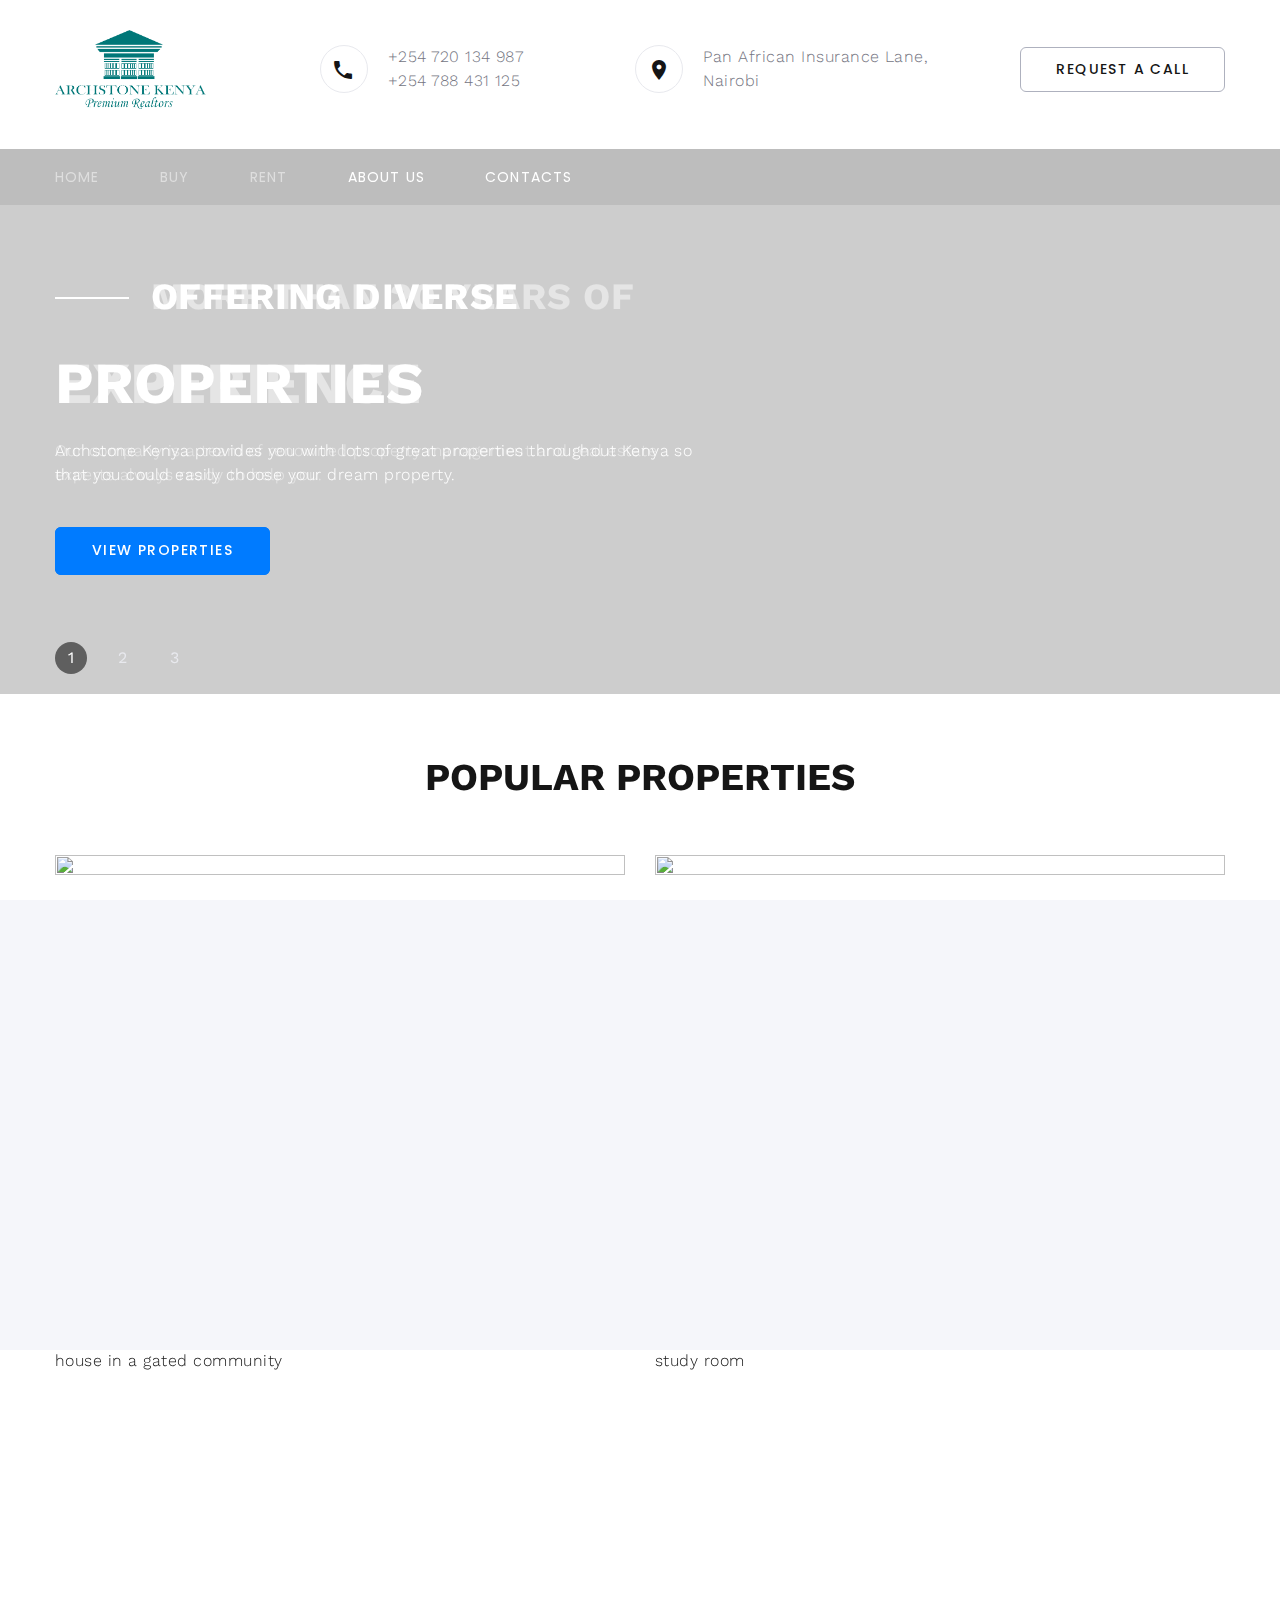
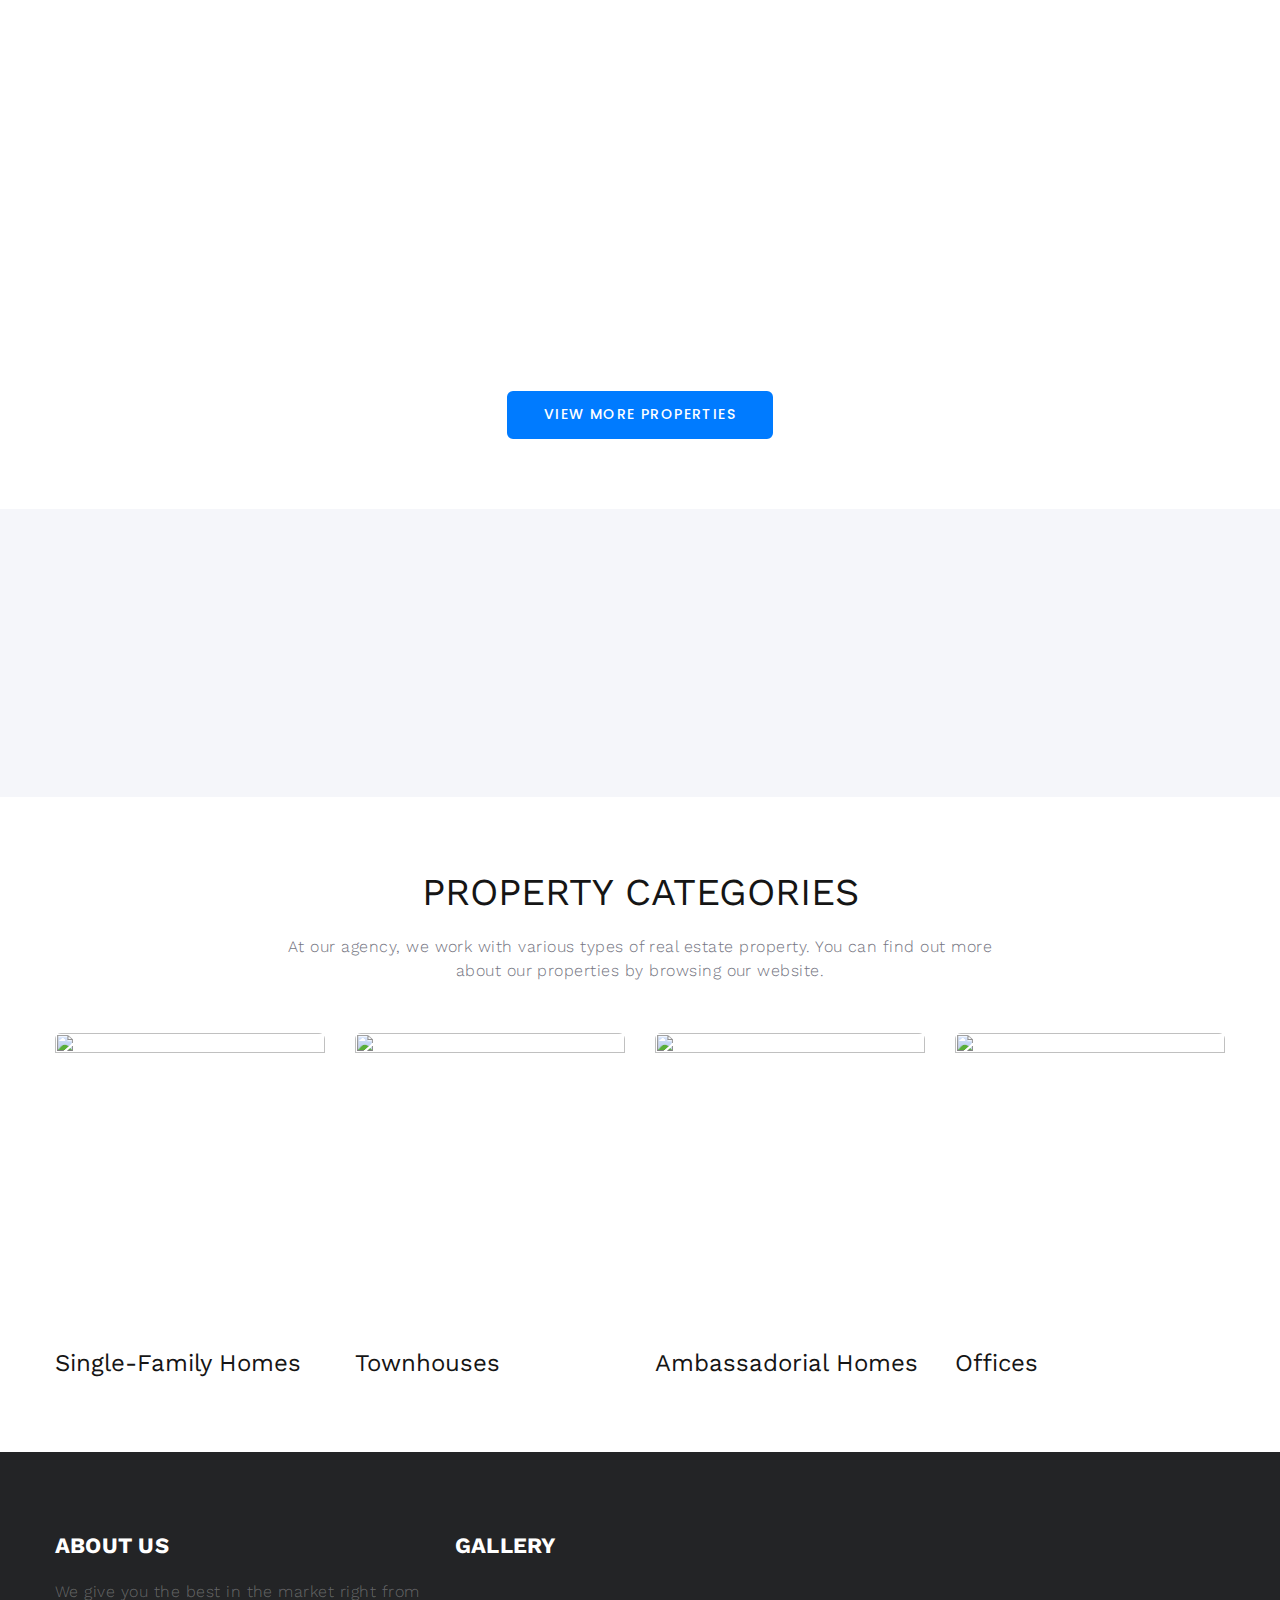
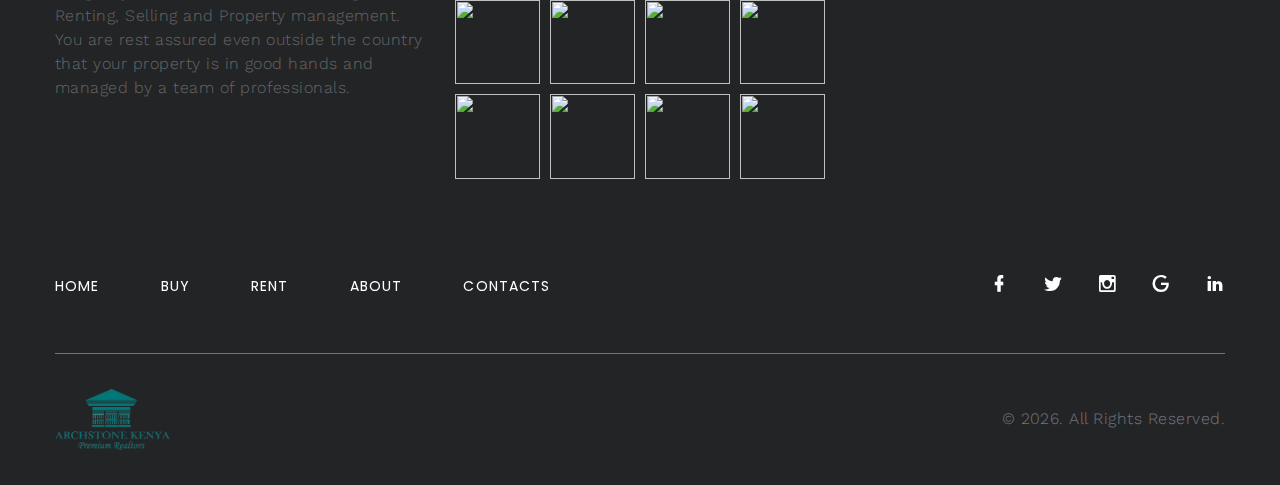
==== commit 6462984b: "Commit2" ====
--- a/index.html
+++ b/index.html
@@ -119,7 +119,7 @@
                   <div class="title-docor-text font-weight-bold title-decorated text-uppercase wow slideInLeft text-white">More Than 20 Years of</div>
                 </div>
                 <h1 class="text-uppercase text-white font-weight-bold wow-outer"><span class="wow slideInDown" data-wow-delay=".2s">Experience</span></h1>
-                <p class="text-white wow-outer"><span class="wow slideInDown" data-wow-delay=".35s">Founded in 1989, our company is a team of renowned property management and real estate experts always ready to help you.</span></p>
+                <p class="text-white wow-outer"><span class="wow slideInDown" data-wow-delay=".35s">Our company is a team of renowned property management and real estate experts always ready to help you.</span></p>
                 <div class="wow-outer button-outer"><a class="button button-md button-primary button-winona wow slideInDown" href="properties.html" data-wow-delay=".4s">View properties</a></div>
               </div>
             </div>
@@ -188,7 +188,7 @@
       <section class="section novi-background section-lg bg-gray-100">
         <div class="container">
           <div class="row">
-            <div class="col-sm-6 col-lg-4 wow-outer">
+            <!-- <div class="col-sm-6 col-lg-4 wow-outer">
               
               <article class="box-minimal">
                 <div class="box-chloe__icon novi-icon linearicons-user wow fadeIn"></div>
@@ -197,7 +197,7 @@
                   <p class="wow fadeInUpSmall">Our team consists of more than 20 qualified and experienced real estate brokers and property managers ready to help you.</p>
                 </div>
               </article>
-            </div>
+            </div> -->
             <div class="col-sm-6 col-lg-4 wow-outer">
               <!-- Box Minimal-->
               <article class="box-minimal">
